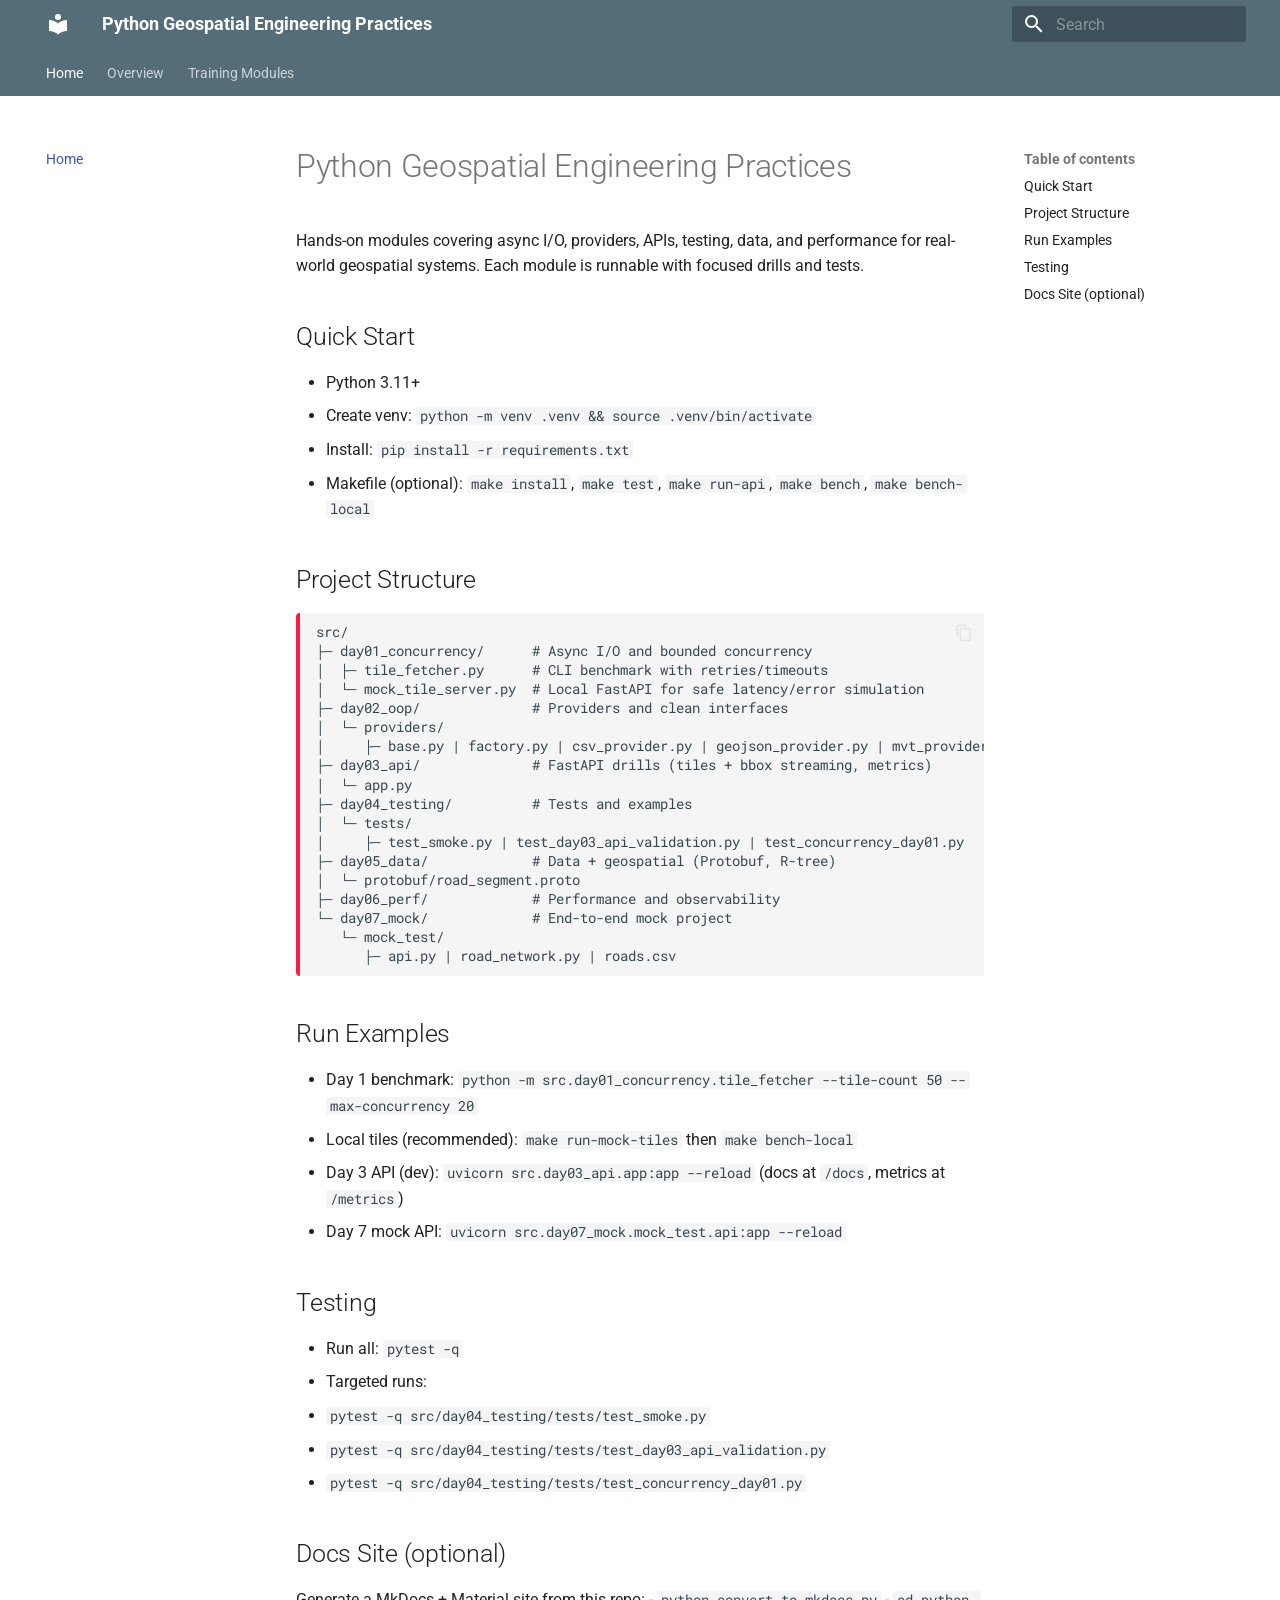
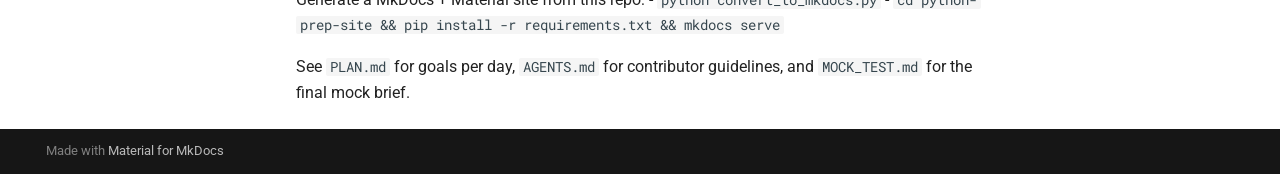
==== docs/site/index.html @ 0495d1d8 "refactor: Rename python-prep-site to docs for GitHub Pages deployment - Rename directory from python" ====
<!doctype html>
<html lang="en" class="no-js">
  <head>
    
      <meta charset="utf-8">
      <meta name="viewport" content="width=device-width,initial-scale=1">
      
        <meta name="description" content="Practical patterns and drills for high-quality Python development with geospatial data">
      
      
      
      
      
        <link rel="next" href="study_plan/">
      
      
      <link rel="icon" href="assets/images/favicon.png">
      <meta name="generator" content="mkdocs-1.6.1, mkdocs-material-9.6.16">
    
    
      
        <title>Python Geospatial Engineering Practices</title>
      
    
    
      <link rel="stylesheet" href="assets/stylesheets/main.7e37652d.min.css">
      
        
        <link rel="stylesheet" href="assets/stylesheets/palette.06af60db.min.css">
      
      


    
    
      
    
    
      
        
        
        <link rel="preconnect" href="https://fonts.gstatic.com" crossorigin>
        <link rel="stylesheet" href="https://fonts.googleapis.com/css?family=Roboto:300,300i,400,400i,700,700i%7CRoboto+Mono:400,400i,700,700i&display=fallback">
        <style>:root{--md-text-font:"Roboto";--md-code-font:"Roboto Mono"}</style>
      
    
    
      <link rel="stylesheet" href="assets/_mkdocstrings.css">
    
      <link rel="stylesheet" href="stylesheets/extra.css">
    
    <script>__md_scope=new URL(".",location),__md_hash=e=>[...e].reduce(((e,_)=>(e<<5)-e+_.charCodeAt(0)),0),__md_get=(e,_=localStorage,t=__md_scope)=>JSON.parse(_.getItem(t.pathname+"."+e)),__md_set=(e,_,t=localStorage,a=__md_scope)=>{try{t.setItem(a.pathname+"."+e,JSON.stringify(_))}catch(e){}}</script>
    
      

    
    
    
  </head>
  
  
    
    
      
    
    
    
    
    <body dir="ltr" data-md-color-scheme="default" data-md-color-primary="blue-grey" data-md-color-accent="red">
  
    
    <input class="md-toggle" data-md-toggle="drawer" type="checkbox" id="__drawer" autocomplete="off">
    <input class="md-toggle" data-md-toggle="search" type="checkbox" id="__search" autocomplete="off">
    <label class="md-overlay" for="__drawer"></label>
    <div data-md-component="skip">
      
        
        <a href="#python-geospatial-engineering-practices" class="md-skip">
          Skip to content
        </a>
      
    </div>
    <div data-md-component="announce">
      
    </div>
    
    
      

<header class="md-header" data-md-component="header">
  <nav class="md-header__inner md-grid" aria-label="Header">
    <a href="." title="Python Geospatial Engineering Practices" class="md-header__button md-logo" aria-label="Python Geospatial Engineering Practices" data-md-component="logo">
      
  
  <svg xmlns="http://www.w3.org/2000/svg" viewBox="0 0 24 24"><path d="M12 8a3 3 0 0 0 3-3 3 3 0 0 0-3-3 3 3 0 0 0-3 3 3 3 0 0 0 3 3m0 3.54C9.64 9.35 6.5 8 3 8v11c3.5 0 6.64 1.35 9 3.54 2.36-2.19 5.5-3.54 9-3.54V8c-3.5 0-6.64 1.35-9 3.54"/></svg>

    </a>
    <label class="md-header__button md-icon" for="__drawer">
      
      <svg xmlns="http://www.w3.org/2000/svg" viewBox="0 0 24 24"><path d="M3 6h18v2H3zm0 5h18v2H3zm0 5h18v2H3z"/></svg>
    </label>
    <div class="md-header__title" data-md-component="header-title">
      <div class="md-header__ellipsis">
        <div class="md-header__topic">
          <span class="md-ellipsis">
            Python Geospatial Engineering Practices
          </span>
        </div>
        <div class="md-header__topic" data-md-component="header-topic">
          <span class="md-ellipsis">
            
              Home
            
          </span>
        </div>
      </div>
    </div>
    
      
        <form class="md-header__option" data-md-component="palette">
  
    
    
    
    <input class="md-option" data-md-color-media="" data-md-color-scheme="default" data-md-color-primary="blue-grey" data-md-color-accent="red"  aria-hidden="true"  type="radio" name="__palette" id="__palette_0">
    
  
    
    
    
    <input class="md-option" data-md-color-media="" data-md-color-scheme="slate" data-md-color-primary="blue-grey" data-md-color-accent="red"  aria-hidden="true"  type="radio" name="__palette" id="__palette_1">
    
  
</form>
      
    
    
      <script>var palette=__md_get("__palette");if(palette&&palette.color){if("(prefers-color-scheme)"===palette.color.media){var media=matchMedia("(prefers-color-scheme: light)"),input=document.querySelector(media.matches?"[data-md-color-media='(prefers-color-scheme: light)']":"[data-md-color-media='(prefers-color-scheme: dark)']");palette.color.media=input.getAttribute("data-md-color-media"),palette.color.scheme=input.getAttribute("data-md-color-scheme"),palette.color.primary=input.getAttribute("data-md-color-primary"),palette.color.accent=input.getAttribute("data-md-color-accent")}for(var[key,value]of Object.entries(palette.color))document.body.setAttribute("data-md-color-"+key,value)}</script>
    
    
    
      
      
        <label class="md-header__button md-icon" for="__search">
          
          <svg xmlns="http://www.w3.org/2000/svg" viewBox="0 0 24 24"><path d="M9.5 3A6.5 6.5 0 0 1 16 9.5c0 1.61-.59 3.09-1.56 4.23l.27.27h.79l5 5-1.5 1.5-5-5v-.79l-.27-.27A6.52 6.52 0 0 1 9.5 16 6.5 6.5 0 0 1 3 9.5 6.5 6.5 0 0 1 9.5 3m0 2C7 5 5 7 5 9.5S7 14 9.5 14 14 12 14 9.5 12 5 9.5 5"/></svg>
        </label>
        <div class="md-search" data-md-component="search" role="dialog">
  <label class="md-search__overlay" for="__search"></label>
  <div class="md-search__inner" role="search">
    <form class="md-search__form" name="search">
      <input type="text" class="md-search__input" name="query" aria-label="Search" placeholder="Search" autocapitalize="off" autocorrect="off" autocomplete="off" spellcheck="false" data-md-component="search-query" required>
      <label class="md-search__icon md-icon" for="__search">
        
        <svg xmlns="http://www.w3.org/2000/svg" viewBox="0 0 24 24"><path d="M9.5 3A6.5 6.5 0 0 1 16 9.5c0 1.61-.59 3.09-1.56 4.23l.27.27h.79l5 5-1.5 1.5-5-5v-.79l-.27-.27A6.52 6.52 0 0 1 9.5 16 6.5 6.5 0 0 1 3 9.5 6.5 6.5 0 0 1 9.5 3m0 2C7 5 5 7 5 9.5S7 14 9.5 14 14 12 14 9.5 12 5 9.5 5"/></svg>
        
        <svg xmlns="http://www.w3.org/2000/svg" viewBox="0 0 24 24"><path d="M20 11v2H8l5.5 5.5-1.42 1.42L4.16 12l7.92-7.92L13.5 5.5 8 11z"/></svg>
      </label>
      <nav class="md-search__options" aria-label="Search">
        
        <button type="reset" class="md-search__icon md-icon" title="Clear" aria-label="Clear" tabindex="-1">
          
          <svg xmlns="http://www.w3.org/2000/svg" viewBox="0 0 24 24"><path d="M19 6.41 17.59 5 12 10.59 6.41 5 5 6.41 10.59 12 5 17.59 6.41 19 12 13.41 17.59 19 19 17.59 13.41 12z"/></svg>
        </button>
      </nav>
      
        <div class="md-search__suggest" data-md-component="search-suggest"></div>
      
    </form>
    <div class="md-search__output">
      <div class="md-search__scrollwrap" tabindex="0" data-md-scrollfix>
        <div class="md-search-result" data-md-component="search-result">
          <div class="md-search-result__meta">
            Initializing search
          </div>
          <ol class="md-search-result__list" role="presentation"></ol>
        </div>
      </div>
    </div>
  </div>
</div>
      
    
    
  </nav>
  
</header>
    
    <div class="md-container" data-md-component="container">
      
      
        
          
            
<nav class="md-tabs" aria-label="Tabs" data-md-component="tabs">
  <div class="md-grid">
    <ul class="md-tabs__list">
      
        
  
  
  
    
  
  
    <li class="md-tabs__item md-tabs__item--active">
      <a href="." class="md-tabs__link">
        
  
  
    
  
  Home

      </a>
    </li>
  

      
        
  
  
  
  
    
    
      <li class="md-tabs__item">
        <a href="study_plan/" class="md-tabs__link">
          
  
  
  Overview

        </a>
      </li>
    
  

      
        
  
  
  
  
    
    
      
  
  
  
  
    
    
      <li class="md-tabs__item">
        <a href="day01_concurrency/" class="md-tabs__link">
          
  
  
  Training Modules

        </a>
      </li>
    
  

    
  

      
    </ul>
  </div>
</nav>
          
        
      
      <main class="md-main" data-md-component="main">
        <div class="md-main__inner md-grid">
          
            
              
              <div class="md-sidebar md-sidebar--primary" data-md-component="sidebar" data-md-type="navigation" >
                <div class="md-sidebar__scrollwrap">
                  <div class="md-sidebar__inner">
                    


  


<nav class="md-nav md-nav--primary md-nav--lifted" aria-label="Navigation" data-md-level="0">
  <label class="md-nav__title" for="__drawer">
    <a href="." title="Python Geospatial Engineering Practices" class="md-nav__button md-logo" aria-label="Python Geospatial Engineering Practices" data-md-component="logo">
      
  
  <svg xmlns="http://www.w3.org/2000/svg" viewBox="0 0 24 24"><path d="M12 8a3 3 0 0 0 3-3 3 3 0 0 0-3-3 3 3 0 0 0-3 3 3 3 0 0 0 3 3m0 3.54C9.64 9.35 6.5 8 3 8v11c3.5 0 6.64 1.35 9 3.54 2.36-2.19 5.5-3.54 9-3.54V8c-3.5 0-6.64 1.35-9 3.54"/></svg>

    </a>
    Python Geospatial Engineering Practices
  </label>
  
  <ul class="md-nav__list" data-md-scrollfix>
    
      
      
  
  
    
  
  
  
    <li class="md-nav__item md-nav__item--active">
      
      <input class="md-nav__toggle md-toggle" type="checkbox" id="__toc">
      
      
        
      
      
        <label class="md-nav__link md-nav__link--active" for="__toc">
          
  
  
  <span class="md-ellipsis">
    Home
    
  </span>
  

          <span class="md-nav__icon md-icon"></span>
        </label>
      
      <a href="." class="md-nav__link md-nav__link--active">
        
  
  
  <span class="md-ellipsis">
    Home
    
  </span>
  

      </a>
      
        

<nav class="md-nav md-nav--secondary" aria-label="Table of contents">
  
  
  
    
  
  
    <label class="md-nav__title" for="__toc">
      <span class="md-nav__icon md-icon"></span>
      Table of contents
    </label>
    <ul class="md-nav__list" data-md-component="toc" data-md-scrollfix>
      
        <li class="md-nav__item">
  <a href="#quick-start" class="md-nav__link">
    <span class="md-ellipsis">
      Quick Start
    </span>
  </a>
  
</li>
      
        <li class="md-nav__item">
  <a href="#project-structure" class="md-nav__link">
    <span class="md-ellipsis">
      Project Structure
    </span>
  </a>
  
</li>
      
        <li class="md-nav__item">
  <a href="#run-examples" class="md-nav__link">
    <span class="md-ellipsis">
      Run Examples
    </span>
  </a>
  
</li>
      
        <li class="md-nav__item">
  <a href="#testing" class="md-nav__link">
    <span class="md-ellipsis">
      Testing
    </span>
  </a>
  
</li>
      
        <li class="md-nav__item">
  <a href="#docs-site-optional" class="md-nav__link">
    <span class="md-ellipsis">
      Docs Site (optional)
    </span>
  </a>
  
</li>
      
    </ul>
  
</nav>
      
    </li>
  

    
      
      
  
  
  
  
    
    
    
    
      
      
        
      
    
    
    <li class="md-nav__item md-nav__item--nested">
      
        
        
        <input class="md-nav__toggle md-toggle " type="checkbox" id="__nav_2" >
        
          
          <label class="md-nav__link" for="__nav_2" id="__nav_2_label" tabindex="0">
            
  
  
  <span class="md-ellipsis">
    Overview
    
  </span>
  

            <span class="md-nav__icon md-icon"></span>
          </label>
        
        <nav class="md-nav" data-md-level="1" aria-labelledby="__nav_2_label" aria-expanded="false">
          <label class="md-nav__title" for="__nav_2">
            <span class="md-nav__icon md-icon"></span>
            Overview
          </label>
          <ul class="md-nav__list" data-md-scrollfix>
            
              
                
  
  
  
  
    <li class="md-nav__item">
      <a href="study_plan/" class="md-nav__link">
        
  
  
  <span class="md-ellipsis">
    Study Plan
    
  </span>
  

      </a>
    </li>
  

              
            
          </ul>
        </nav>
      
    </li>
  

    
      
      
  
  
  
  
    
    
    
    
      
      
        
      
    
    
    <li class="md-nav__item md-nav__item--nested">
      
        
        
        <input class="md-nav__toggle md-toggle " type="checkbox" id="__nav_3" >
        
          
          <label class="md-nav__link" for="__nav_3" id="__nav_3_label" tabindex="0">
            
  
  
  <span class="md-ellipsis">
    Training Modules
    
  </span>
  

            <span class="md-nav__icon md-icon"></span>
          </label>
        
        <nav class="md-nav" data-md-level="1" aria-labelledby="__nav_3_label" aria-expanded="false">
          <label class="md-nav__title" for="__nav_3">
            <span class="md-nav__icon md-icon"></span>
            Training Modules
          </label>
          <ul class="md-nav__list" data-md-scrollfix>
            
              
                
  
  
  
  
    
    
    
    
      
      
        
      
    
    
    <li class="md-nav__item md-nav__item--nested">
      
        
        
        <input class="md-nav__toggle md-toggle " type="checkbox" id="__nav_3_1" >
        
          
          <label class="md-nav__link" for="__nav_3_1" id="__nav_3_1_label" tabindex="0">
            
  
  
  <span class="md-ellipsis">
    Day 01 - Concurrency
    
  </span>
  

            <span class="md-nav__icon md-icon"></span>
          </label>
        
        <nav class="md-nav" data-md-level="2" aria-labelledby="__nav_3_1_label" aria-expanded="false">
          <label class="md-nav__title" for="__nav_3_1">
            <span class="md-nav__icon md-icon"></span>
            Day 01 - Concurrency
          </label>
          <ul class="md-nav__list" data-md-scrollfix>
            
              
                
  
  
  
  
    <li class="md-nav__item">
      <a href="day01_concurrency/" class="md-nav__link">
        
  
  
  <span class="md-ellipsis">
    Overview
    
  </span>
  

      </a>
    </li>
  

              
            
          </ul>
        </nav>
      
    </li>
  

              
            
              
                
  
  
  
  
    
    
    
    
      
      
        
      
    
    
    <li class="md-nav__item md-nav__item--nested">
      
        
        
        <input class="md-nav__toggle md-toggle " type="checkbox" id="__nav_3_2" >
        
          
          <label class="md-nav__link" for="__nav_3_2" id="__nav_3_2_label" tabindex="0">
            
  
  
  <span class="md-ellipsis">
    Day 02 - Oop
    
  </span>
  

            <span class="md-nav__icon md-icon"></span>
          </label>
        
        <nav class="md-nav" data-md-level="2" aria-labelledby="__nav_3_2_label" aria-expanded="false">
          <label class="md-nav__title" for="__nav_3_2">
            <span class="md-nav__icon md-icon"></span>
            Day 02 - Oop
          </label>
          <ul class="md-nav__list" data-md-scrollfix>
            
              
                
  
  
  
  
    <li class="md-nav__item">
      <a href="day02_oop/" class="md-nav__link">
        
  
  
  <span class="md-ellipsis">
    Overview
    
  </span>
  

      </a>
    </li>
  

              
            
          </ul>
        </nav>
      
    </li>
  

              
            
              
                
  
  
  
  
    
    
    
    
      
      
        
      
    
    
    <li class="md-nav__item md-nav__item--nested">
      
        
        
        <input class="md-nav__toggle md-toggle " type="checkbox" id="__nav_3_3" >
        
          
          <label class="md-nav__link" for="__nav_3_3" id="__nav_3_3_label" tabindex="0">
            
  
  
  <span class="md-ellipsis">
    Day 03 - Api
    
  </span>
  

            <span class="md-nav__icon md-icon"></span>
          </label>
        
        <nav class="md-nav" data-md-level="2" aria-labelledby="__nav_3_3_label" aria-expanded="false">
          <label class="md-nav__title" for="__nav_3_3">
            <span class="md-nav__icon md-icon"></span>
            Day 03 - Api
          </label>
          <ul class="md-nav__list" data-md-scrollfix>
            
              
                
  
  
  
  
    <li class="md-nav__item">
      <a href="day03_api/" class="md-nav__link">
        
  
  
  <span class="md-ellipsis">
    Overview
    
  </span>
  

      </a>
    </li>
  

              
            
          </ul>
        </nav>
      
    </li>
  

              
            
              
                
  
  
  
  
    
    
    
    
      
      
        
      
    
    
    <li class="md-nav__item md-nav__item--nested">
      
        
        
        <input class="md-nav__toggle md-toggle " type="checkbox" id="__nav_3_4" >
        
          
          <label class="md-nav__link" for="__nav_3_4" id="__nav_3_4_label" tabindex="0">
            
  
  
  <span class="md-ellipsis">
    Day 04 - Testing
    
  </span>
  

            <span class="md-nav__icon md-icon"></span>
          </label>
        
        <nav class="md-nav" data-md-level="2" aria-labelledby="__nav_3_4_label" aria-expanded="false">
          <label class="md-nav__title" for="__nav_3_4">
            <span class="md-nav__icon md-icon"></span>
            Day 04 - Testing
          </label>
          <ul class="md-nav__list" data-md-scrollfix>
            
              
                
  
  
  
  
    <li class="md-nav__item">
      <a href="day04_testing/" class="md-nav__link">
        
  
  
  <span class="md-ellipsis">
    Overview
    
  </span>
  

      </a>
    </li>
  

              
            
          </ul>
        </nav>
      
    </li>
  

              
            
              
                
  
  
  
  
    
    
    
    
      
      
        
      
    
    
    <li class="md-nav__item md-nav__item--nested">
      
        
        
        <input class="md-nav__toggle md-toggle " type="checkbox" id="__nav_3_5" >
        
          
          <label class="md-nav__link" for="__nav_3_5" id="__nav_3_5_label" tabindex="0">
            
  
  
  <span class="md-ellipsis">
    Day 05 - Data
    
  </span>
  

            <span class="md-nav__icon md-icon"></span>
          </label>
        
        <nav class="md-nav" data-md-level="2" aria-labelledby="__nav_3_5_label" aria-expanded="false">
          <label class="md-nav__title" for="__nav_3_5">
            <span class="md-nav__icon md-icon"></span>
            Day 05 - Data
          </label>
          <ul class="md-nav__list" data-md-scrollfix>
            
              
                
  
  
  
  
    <li class="md-nav__item">
      <a href="day05_data/" class="md-nav__link">
        
  
  
  <span class="md-ellipsis">
    Overview
    
  </span>
  

      </a>
    </li>
  

              
            
          </ul>
        </nav>
      
    </li>
  

              
            
              
                
  
  
  
  
    
    
    
    
      
      
        
      
    
    
    <li class="md-nav__item md-nav__item--nested">
      
        
        
        <input class="md-nav__toggle md-toggle " type="checkbox" id="__nav_3_6" >
        
          
          <label class="md-nav__link" for="__nav_3_6" id="__nav_3_6_label" tabindex="0">
            
  
  
  <span class="md-ellipsis">
    Day 06 - Perf
    
  </span>
  

            <span class="md-nav__icon md-icon"></span>
          </label>
        
        <nav class="md-nav" data-md-level="2" aria-labelledby="__nav_3_6_label" aria-expanded="false">
          <label class="md-nav__title" for="__nav_3_6">
            <span class="md-nav__icon md-icon"></span>
            Day 06 - Perf
          </label>
          <ul class="md-nav__list" data-md-scrollfix>
            
              
                
  
  
  
  
    <li class="md-nav__item">
      <a href="day06_perf/" class="md-nav__link">
        
  
  
  <span class="md-ellipsis">
    Overview
    
  </span>
  

      </a>
    </li>
  

              
            
          </ul>
        </nav>
      
    </li>
  

              
            
              
                
  
  
  
  
    
    
    
    
      
      
        
      
    
    
    <li class="md-nav__item md-nav__item--nested">
      
        
        
        <input class="md-nav__toggle md-toggle " type="checkbox" id="__nav_3_7" >
        
          
          <label class="md-nav__link" for="__nav_3_7" id="__nav_3_7_label" tabindex="0">
            
  
  
  <span class="md-ellipsis">
    Day 07 - Mock
    
  </span>
  

            <span class="md-nav__icon md-icon"></span>
          </label>
        
        <nav class="md-nav" data-md-level="2" aria-labelledby="__nav_3_7_label" aria-expanded="false">
          <label class="md-nav__title" for="__nav_3_7">
            <span class="md-nav__icon md-icon"></span>
            Day 07 - Mock
          </label>
          <ul class="md-nav__list" data-md-scrollfix>
            
              
                
  
  
  
  
    <li class="md-nav__item">
      <a href="day07_mock/" class="md-nav__link">
        
  
  
  <span class="md-ellipsis">
    Overview
    
  </span>
  

      </a>
    </li>
  

              
            
          </ul>
        </nav>
      
    </li>
  

              
            
          </ul>
        </nav>
      
    </li>
  

    
  </ul>
</nav>
                  </div>
                </div>
              </div>
            
            
              
              <div class="md-sidebar md-sidebar--secondary" data-md-component="sidebar" data-md-type="toc" >
                <div class="md-sidebar__scrollwrap">
                  <div class="md-sidebar__inner">
                    

<nav class="md-nav md-nav--secondary" aria-label="Table of contents">
  
  
  
    
  
  
    <label class="md-nav__title" for="__toc">
      <span class="md-nav__icon md-icon"></span>
      Table of contents
    </label>
    <ul class="md-nav__list" data-md-component="toc" data-md-scrollfix>
      
        <li class="md-nav__item">
  <a href="#quick-start" class="md-nav__link">
    <span class="md-ellipsis">
      Quick Start
    </span>
  </a>
  
</li>
      
        <li class="md-nav__item">
  <a href="#project-structure" class="md-nav__link">
    <span class="md-ellipsis">
      Project Structure
    </span>
  </a>
  
</li>
      
        <li class="md-nav__item">
  <a href="#run-examples" class="md-nav__link">
    <span class="md-ellipsis">
      Run Examples
    </span>
  </a>
  
</li>
      
        <li class="md-nav__item">
  <a href="#testing" class="md-nav__link">
    <span class="md-ellipsis">
      Testing
    </span>
  </a>
  
</li>
      
        <li class="md-nav__item">
  <a href="#docs-site-optional" class="md-nav__link">
    <span class="md-ellipsis">
      Docs Site (optional)
    </span>
  </a>
  
</li>
      
    </ul>
  
</nav>
                  </div>
                </div>
              </div>
            
          
          
            <div class="md-content" data-md-component="content">
              <article class="md-content__inner md-typeset">
                
                  



<h1 id="python-geospatial-engineering-practices">Python Geospatial Engineering Practices</h1>
<p>Hands-on modules covering async I/O, providers, APIs, testing, data, and performance for real-world geospatial systems. Each module is runnable with focused drills and tests.</p>
<h2 id="quick-start">Quick Start</h2>
<ul>
<li>Python 3.11+</li>
<li>Create venv: <code>python -m venv .venv &amp;&amp; source .venv/bin/activate</code></li>
<li>Install: <code>pip install -r requirements.txt</code></li>
<li>Makefile (optional): <code>make install</code>, <code>make test</code>, <code>make run-api</code>, <code>make bench</code>, <code>make bench-local</code></li>
</ul>
<h2 id="project-structure">Project Structure</h2>
<div class="highlight"><pre><span></span><code>src/
├─ day01_concurrency/      # Async I/O and bounded concurrency
│  ├─ tile_fetcher.py      # CLI benchmark with retries/timeouts
│  └─ mock_tile_server.py  # Local FastAPI for safe latency/error simulation
├─ day02_oop/              # Providers and clean interfaces
│  └─ providers/
│     ├─ base.py | factory.py | csv_provider.py | geojson_provider.py | mvt_provider.py
├─ day03_api/              # FastAPI drills (tiles + bbox streaming, metrics)
│  └─ app.py
├─ day04_testing/          # Tests and examples
│  └─ tests/
│     ├─ test_smoke.py | test_day03_api_validation.py | test_concurrency_day01.py
├─ day05_data/             # Data + geospatial (Protobuf, R-tree)
│  └─ protobuf/road_segment.proto
├─ day06_perf/             # Performance and observability
└─ day07_mock/             # End-to-end mock project
   └─ mock_test/
      ├─ api.py | road_network.py | roads.csv
</code></pre></div>
<h2 id="run-examples">Run Examples</h2>
<ul>
<li>Day 1 benchmark: <code>python -m src.day01_concurrency.tile_fetcher --tile-count 50 --max-concurrency 20</code></li>
<li>Local tiles (recommended): <code>make run-mock-tiles</code> then <code>make bench-local</code></li>
<li>Day 3 API (dev): <code>uvicorn src.day03_api.app:app --reload</code> (docs at <code>/docs</code>, metrics at <code>/metrics</code>)</li>
<li>Day 7 mock API: <code>uvicorn src.day07_mock.mock_test.api:app --reload</code></li>
</ul>
<h2 id="testing">Testing</h2>
<ul>
<li>Run all: <code>pytest -q</code></li>
<li>Targeted runs:</li>
<li><code>pytest -q src/day04_testing/tests/test_smoke.py</code></li>
<li><code>pytest -q src/day04_testing/tests/test_day03_api_validation.py</code></li>
<li><code>pytest -q src/day04_testing/tests/test_concurrency_day01.py</code></li>
</ul>
<h2 id="docs-site-optional">Docs Site (optional)</h2>
<p>Generate a MkDocs + Material site from this repo:
- <code>python convert_to_mkdocs.py</code>
- <code>cd python-prep-site &amp;&amp; pip install -r requirements.txt &amp;&amp; mkdocs serve</code></p>
<p>See <code>PLAN.md</code> for goals per day, <code>AGENTS.md</code> for contributor guidelines, and <code>MOCK_TEST.md</code> for the final mock brief.</p>












                
              </article>
            </div>
          
          
<script>var target=document.getElementById(location.hash.slice(1));target&&target.name&&(target.checked=target.name.startsWith("__tabbed_"))</script>
        </div>
        
      </main>
      
        <footer class="md-footer">
  
  <div class="md-footer-meta md-typeset">
    <div class="md-footer-meta__inner md-grid">
      <div class="md-copyright">
  
  
    Made with
    <a href="https://squidfunk.github.io/mkdocs-material/" target="_blank" rel="noopener">
      Material for MkDocs
    </a>
  
</div>
      
    </div>
  </div>
</footer>
      
    </div>
    <div class="md-dialog" data-md-component="dialog">
      <div class="md-dialog__inner md-typeset"></div>
    </div>
    
    
    
      
      <script id="__config" type="application/json">{"base": ".", "features": ["navigation.tabs", "navigation.sections", "toc.follow", "search.suggest", "content.code.copy"], "search": "assets/javascripts/workers/search.d50fe291.min.js", "tags": null, "translations": {"clipboard.copied": "Copied to clipboard", "clipboard.copy": "Copy to clipboard", "search.result.more.one": "1 more on this page", "search.result.more.other": "# more on this page", "search.result.none": "No matching documents", "search.result.one": "1 matching document", "search.result.other": "# matching documents", "search.result.placeholder": "Type to start searching", "search.result.term.missing": "Missing", "select.version": "Select version"}, "version": null}</script>
    
    
      <script src="assets/javascripts/bundle.50899def.min.js"></script>
      
        <script src="javascripts/config.js"></script>
      
    
  </body>
</html>
---- docs/site/assets/stylesheets/main.7e37652d.min.css ----
@charset "UTF-8";html{-webkit-text-size-adjust:none;-moz-text-size-adjust:none;text-size-adjust:none;box-sizing:border-box}*,:after,:before{box-sizing:inherit}@media (prefers-reduced-motion){*,:after,:before{transition:none!important}}body{margin:0}a,button,input,label{-webkit-tap-highlight-color:transparent}a{color:inherit;text-decoration:none}hr{border:0;box-sizing:initial;display:block;height:.05rem;overflow:visible;padding:0}small{font-size:80%}sub,sup{line-height:1em}img{border-style:none}table{border-collapse:initial;border-spacing:0}td,th{font-weight:400;vertical-align:top}button{background:#0000;border:0;font-family:inherit;font-size:inherit;margin:0;padding:0}input{border:0;outline:none}:root{--md-primary-fg-color:#4051b5;--md-primary-fg-color--light:#5d6cc0;--md-primary-fg-color--dark:#303fa1;--md-primary-bg-color:#fff;--md-primary-bg-color--light:#ffffffb3;--md-accent-fg-color:#526cfe;--md-accent-fg-color--transparent:#526cfe1a;--md-accent-bg-color:#fff;--md-accent-bg-color--light:#ffffffb3}[data-md-color-scheme=default]{color-scheme:light}[data-md-color-scheme=default] img[src$="#gh-dark-mode-only"],[data-md-color-scheme=default] img[src$="#only-dark"]{display:none}:root,[data-md-color-scheme=default]{--md-hue:225deg;--md-default-fg-color:#000000de;--md-default-fg-color--light:#0000008a;--md-default-fg-color--lighter:#00000052;--md-default-fg-color--lightest:#00000012;--md-default-bg-color:#fff;--md-default-bg-color--light:#ffffffb3;--md-default-bg-color--lighter:#ffffff4d;--md-default-bg-color--lightest:#ffffff1f;--md-code-fg-color:#36464e;--md-code-bg-color:#f5f5f5;--md-code-hl-color:#4287ff;--md-code-hl-color--light:#4287ff1a;--md-code-hl-number-color:#d52a2a;--md-code-hl-special-color:#db1457;--md-code-hl-function-color:#a846b9;--md-code-hl-constant-color:#6e59d9;--md-code-hl-keyword-color:#3f6ec6;--md-code-hl-string-color:#1c7d4d;--md-code-hl-name-color:var(--md-code-fg-color);--md-code-hl-operator-color:var(--md-default-fg-color--light);--md-code-hl-punctuation-color:var(--md-default-fg-color--light);--md-code-hl-comment-color:var(--md-default-fg-color--light);--md-code-hl-generic-color:var(--md-default-fg-color--light);--md-code-hl-variable-color:var(--md-default-fg-color--light);--md-typeset-color:var(--md-default-fg-color);--md-typeset-a-color:var(--md-primary-fg-color);--md-typeset-del-color:#f5503d26;--md-typeset-ins-color:#0bd57026;--md-typeset-kbd-color:#fafafa;--md-typeset-kbd-accent-color:#fff;--md-typeset-kbd-border-color:#b8b8b8;--md-typeset-mark-color:#ffff0080;--md-typeset-table-color:#0000001f;--md-typeset-table-color--light:rgba(0,0,0,.035);--md-admonition-fg-color:var(--md-default-fg-color);--md-admonition-bg-color:var(--md-default-bg-color);--md-warning-fg-color:#000000de;--md-warning-bg-color:#ff9;--md-footer-fg-color:#fff;--md-footer-fg-color--light:#ffffffb3;--md-footer-fg-color--lighter:#ffffff73;--md-footer-bg-color:#000000de;--md-footer-bg-color--dark:#00000052;--md-shadow-z1:0 0.2rem 0.5rem #0000000d,0 0 0.05rem #0000001a;--md-shadow-z2:0 0.2rem 0.5rem #0000001a,0 0 0.05rem #00000040;--md-shadow-z3:0 0.2rem 0.5rem #0003,0 0 0.05rem #00000059}.md-icon svg{fill:currentcolor;display:block;height:1.2rem;width:1.2rem}body{-webkit-font-smoothing:antialiased;-moz-osx-font-smoothing:grayscale;--md-text-font-family:var(--md-text-font,_),-apple-system,BlinkMacSystemFont,Helvetica,Arial,sans-serif;--md-code-font-family:var(--md-code-font,_),SFMono-Regular,Consolas,Menlo,monospace}aside,body,input{font-feature-settings:"kern","liga";color:var(--md-typeset-color);font-family:var(--md-text-font-family)}code,kbd,pre{font-feature-settings:"kern";font-family:var(--md-code-font-family)}:root{--md-typeset-table-sort-icon:url('data:image/svg+xml;charset=utf-8,<svg xmlns="http://www.w3.org/2000/svg" viewBox="0 0 24 24"><path d="m18 21-4-4h3V7h-3l4-4 4 4h-3v10h3M2 19v-2h10v2M2 13v-2h7v2M2 7V5h4v2z"/></svg>');--md-typeset-table-sort-icon--asc:url('data:image/svg+xml;charset=utf-8,<svg xmlns="http://www.w3.org/2000/svg" viewBox="0 0 24 24"><path d="M19 17h3l-4 4-4-4h3V3h2M2 17h10v2H2M6 5v2H2V5m0 6h7v2H2z"/></svg>');--md-typeset-table-sort-icon--desc:url('data:image/svg+xml;charset=utf-8,<svg xmlns="http://www.w3.org/2000/svg" viewBox="0 0 24 24"><path d="M19 7h3l-4-4-4 4h3v14h2M2 17h10v2H2M6 5v2H2V5m0 6h7v2H2z"/></svg>')}.md-typeset{-webkit-print-color-adjust:exact;color-adjust:exact;font-size:.8rem;line-height:1.6;overflow-wrap:break-word}@media print{.md-typeset{font-size:.68rem}}.md-typeset blockquote,.md-typeset dl,.md-typeset figure,.md-typeset ol,.md-typeset pre,.md-typeset ul{margin-bottom:1em;margin-top:1em}.md-typeset h1{color:var(--md-default-fg-color--light);font-size:2em;line-height:1.3;margin:0 0 1.25em}.md-typeset h1,.md-typeset h2{font-weight:300;letter-spacing:-.01em}.md-typeset h2{font-size:1.5625em;line-height:1.4;margin:1.6em 0 .64em}.md-typeset h3{font-size:1.25em;font-weight:400;letter-spacing:-.01em;line-height:1.5;margin:1.6em 0 .8em}.md-typeset h2+h3{margin-top:.8em}.md-typeset h4{font-weight:700;letter-spacing:-.01em;margin:1em 0}.md-typeset h5,.md-typeset h6{color:var(--md-default-fg-color--light);font-size:.8em;font-weight:700;letter-spacing:-.01em;margin:1.25em 0}.md-typeset h5{text-transform:uppercase}.md-typeset h5 code{text-transform:none}.md-typeset hr{border-bottom:.05rem solid var(--md-default-fg-color--lightest);display:flow-root;margin:1.5em 0}.md-typeset a{color:var(--md-typeset-a-color);word-break:break-word}.md-typeset a,.md-typeset a:before{transition:color 125ms}.md-typeset a:focus,.md-typeset a:hover{color:var(--md-accent-fg-color)}.md-typeset a:focus code,.md-typeset a:hover code{background-color:var(--md-accent-fg-color--transparent)}.md-typeset a code{color:currentcolor;transition:background-color 125ms}.md-typeset a.focus-visible{outline-color:var(--md-accent-fg-color);outline-offset:.2rem}.md-typeset code,.md-typeset kbd,.md-typeset pre{color:var(--md-code-fg-color);direction:ltr;font-variant-ligatures:none}@media print{.md-typeset code,.md-typeset kbd,.md-typeset pre{white-space:pre-wrap}}.md-typeset code{background-color:var(--md-code-bg-color);border-radius:.1rem;-webkit-box-decoration-break:clone;box-decoration-break:clone;font-size:.85em;padding:0 .2941176471em;word-break:break-word}.md-typeset code:not(.focus-visible){-webkit-tap-highlight-color:transparent;outline:none}.md-typeset pre{display:flow-root;line-height:1.4;position:relative}.md-typeset pre>code{-webkit-box-decoration-break:slice;box-decoration-break:slice;box-shadow:none;display:block;margin:0;outline-color:var(--md-accent-fg-color);overflow:auto;padding:.7720588235em 1.1764705882em;scrollbar-color:var(--md-default-fg-color--lighter) #0000;scrollbar-width:thin;touch-action:auto;word-break:normal}.md-typeset pre>code:hover{scrollbar-color:var(--md-accent-fg-color) #0000}.md-typeset pre>code::-webkit-scrollbar{height:.2rem;width:.2rem}.md-typeset pre>code::-webkit-scrollbar-thumb{background-color:var(--md-default-fg-color--lighter)}.md-typeset pre>code::-webkit-scrollbar-thumb:hover{background-color:var(--md-accent-fg-color)}.md-typeset kbd{background-color:var(--md-typeset-kbd-color);border-radius:.1rem;box-shadow:0 .1rem 0 .05rem var(--md-typeset-kbd-border-color),0 .1rem 0 var(--md-typeset-kbd-border-color),0 -.1rem .2rem var(--md-typeset-kbd-accent-color) inset;color:var(--md-default-fg-color);display:inline-block;font-size:.75em;padding:0 .6666666667em;vertical-align:text-top;word-break:break-word}.md-typeset mark{background-color:var(--md-typeset-mark-color);-webkit-box-decoration-break:clone;box-decoration-break:clone;color:inherit;word-break:break-word}.md-typeset abbr{border-bottom:.05rem dotted var(--md-default-fg-color--light);cursor:help;text-decoration:none}.md-typeset small{opacity:.75}[dir=ltr] .md-typeset sub,[dir=ltr] .md-typeset sup{margin-left:.078125em}[dir=rtl] .md-typeset sub,[dir=rtl] .md-typeset sup{margin-right:.078125em}[dir=ltr] .md-typeset blockquote{padding-left:.6rem}[dir=rtl] .md-typeset blockquote{padding-right:.6rem}[dir=ltr] .md-typeset blockquote{border-left:.2rem solid var(--md-default-fg-color--lighter)}[dir=rtl] .md-typeset blockquote{border-right:.2rem solid var(--md-default-fg-color--lighter)}.md-typeset blockquote{color:var(--md-default-fg-color--light);margin-left:0;margin-right:0}.md-typeset ul{list-style-type:disc}.md-typeset ul[type]{list-style-type:revert-layer}[dir=ltr] .md-typeset ol,[dir=ltr] .md-typeset ul{margin-left:.625em}[dir=rtl] .md-typeset ol,[dir=rtl] .md-typeset ul{margin-right:.625em}.md-typeset ol,.md-typeset ul{padding:0}.md-typeset ol:not([hidden]),.md-typeset ul:not([hidden]){display:flow-root}.md-typeset ol ol,.md-typeset ul ol{list-style-type:lower-alpha}.md-typeset ol ol ol,.md-typeset ul ol ol{list-style-type:lower-roman}.md-typeset ol ol ol ol,.md-typeset ul ol ol ol{list-style-type:upper-alpha}.md-typeset ol ol ol ol ol,.md-typeset ul ol ol ol ol{list-style-type:upper-roman}.md-typeset ol[type],.md-typeset ul[type]{list-style-type:revert-layer}[dir=ltr] .md-typeset ol li,[dir=ltr] .md-typeset ul li{margin-left:1.25em}[dir=rtl] .md-typeset ol li,[dir=rtl] .md-typeset ul li{margin-right:1.25em}.md-typeset ol li,.md-typeset ul li{margin-bottom:.5em}.md-typeset ol li blockquote,.md-typeset ol li p,.md-typeset ul li blockquote,.md-typeset ul li p{margin:.5em 0}.md-typeset ol li:last-child,.md-typeset ul li:last-child{margin-bottom:0}[dir=ltr] .md-typeset ol li ol,[dir=ltr] .md-typeset ol li ul,[dir=ltr] .md-typeset ul li ol,[dir=ltr] .md-typeset ul li ul{margin-left:.625em}[dir=rtl] .md-typeset ol li ol,[dir=rtl] .md-typeset ol li ul,[dir=rtl] .md-typeset ul li ol,[dir=rtl] .md-typeset ul li ul{margin-right:.625em}.md-typeset ol li ol,.md-typeset ol li ul,.md-typeset ul li ol,.md-typeset ul li ul{margin-bottom:.5em;margin-top:.5em}[dir=ltr] .md-typeset dd{margin-left:1.875em}[dir=rtl] .md-typeset dd{margin-right:1.875em}.md-typeset dd{margin-bottom:1.5em;margin-top:1em}.md-typeset img,.md-typeset svg,.md-typeset video{height:auto;max-width:100%}.md-typeset img[align=left]{margin:1em 1em 1em 0}.md-typeset img[align=right]{margin:1em 0 1em 1em}.md-typeset img[align]:only-child{margin-top:0}.md-typeset figure{display:flow-root;margin:1em auto;max-width:100%;text-align:center;width:-moz-fit-content;width:fit-content}.md-typeset figure img{display:block;margin:0 auto}.md-typeset figcaption{font-style:italic;margin:1em auto;max-width:24rem}.md-typeset iframe{max-width:100%}.md-typeset table:not([class]){background-color:var(--md-default-bg-color);border:.05rem solid var(--md-typeset-table-color);border-radius:.1rem;display:inline-block;font-size:.64rem;max-width:100%;overflow:auto;touch-action:auto}@media print{.md-typeset table:not([class]){display:table}}.md-typeset table:not([class])+*{margin-top:1.5em}.md-typeset table:not([class]) td>:first-child,.md-typeset table:not([class]) th>:first-child{margin-top:0}.md-typeset table:not([class]) td>:last-child,.md-typeset table:not([class]) th>:last-child{margin-bottom:0}.md-typeset table:not([class]) td:not([align]),.md-typeset table:not([class]) th:not([align]){text-align:left}[dir=rtl] .md-typeset table:not([class]) td:not([align]),[dir=rtl] .md-typeset table:not([class]) th:not([align]){text-align:right}.md-typeset table:not([class]) th{font-weight:700;min-width:5rem;padding:.9375em 1.25em;vertical-align:top}.md-typeset table:not([class]) td{border-top:.05rem solid var(--md-typeset-table-color);padding:.9375em 1.25em;vertical-align:top}.md-typeset table:not([class]) tbody tr{transition:background-color 125ms}.md-typeset table:not([class]) tbody tr:hover{background-color:var(--md-typeset-table-color--light);box-shadow:0 .05rem 0 var(--md-default-bg-color) inset}.md-typeset table:not([class]) a{word-break:normal}.md-typeset table th[role=columnheader]{cursor:pointer}[dir=ltr] .md-typeset table th[role=columnheader]:after{margin-left:.5em}[dir=rtl] .md-typeset table th[role=columnheader]:after{margin-right:.5em}.md-typeset table th[role=columnheader]:after{content:"";display:inline-block;height:1.2em;-webkit-mask-image:var(--md-typeset-table-sort-icon);mask-image:var(--md-typeset-table-sort-icon);-webkit-mask-repeat:no-repeat;mask-repeat:no-repeat;-webkit-mask-size:contain;mask-size:contain;transition:background-color 125ms;vertical-align:text-bottom;width:1.2em}.md-typeset table th[role=columnheader]:hover:after{background-color:var(--md-default-fg-color--lighter)}.md-typeset table th[role=columnheader][aria-sort=ascending]:after{background-color:var(--md-default-fg-color--light);-webkit-mask-image:var(--md-typeset-table-sort-icon--asc);mask-image:var(--md-typeset-table-sort-icon--asc)}.md-typeset table th[role=columnheader][aria-sort=descending]:after{background-color:var(--md-default-fg-color--light);-webkit-mask-image:var(--md-typeset-table-sort-icon--desc);mask-image:var(--md-typeset-table-sort-icon--desc)}.md-typeset__scrollwrap{margin:1em -.8rem;overflow-x:auto;touch-action:auto}.md-typeset__table{display:inline-block;margin-bottom:.5em;padding:0 .8rem}@media print{.md-typeset__table{display:block}}html .md-typeset__table table{display:table;margin:0;overflow:hidden;width:100%}@media screen and (max-width:44.984375em){.md-content__inner>pre{margin:1em -.8rem}.md-content__inner>pre code{border-radius:0}}.md-typeset .md-author{border-radius:100%;display:block;flex-shrink:0;height:1.6rem;overflow:hidden;position:relative;transition:color 125ms,transform 125ms;width:1.6rem}.md-typeset .md-author img{display:block}.md-typeset .md-author--more{background:var(--md-default-fg-color--lightest);color:var(--md-default-fg-color--lighter);font-size:.6rem;font-weight:700;line-height:1.6rem;text-align:center}.md-typeset .md-author--long{height:2.4rem;width:2.4rem}.md-typeset a.md-author{transform:scale(1)}.md-typeset a.md-author img{border-radius:100%;filter:grayscale(100%) opacity(75%);transition:filter 125ms}.md-typeset a.md-author:focus,.md-typeset a.md-author:hover{transform:scale(1.1);z-index:1}.md-typeset a.md-author:focus img,.md-typeset a.md-author:hover img{filter:grayscale(0)}.md-banner{background-color:var(--md-footer-bg-color);color:var(--md-footer-fg-color);overflow:auto}@media print{.md-banner{display:none}}.md-banner--warning{background-color:var(--md-warning-bg-color);color:var(--md-warning-fg-color)}.md-banner__inner{font-size:.7rem;margin:.6rem auto;padding:0 .8rem}[dir=ltr] .md-banner__button{float:right}[dir=rtl] .md-banner__button{float:left}.md-banner__button{color:inherit;cursor:pointer;transition:opacity .25s}.no-js .md-banner__button{display:none}.md-banner__button:hover{opacity:.7}html{font-size:125%;height:100%;overflow-x:hidden}@media screen and (min-width:100em){html{font-size:137.5%}}@media screen and (min-width:125em){html{font-size:150%}}body{background-color:var(--md-default-bg-color);display:flex;flex-direction:column;font-size:.5rem;min-height:100%;position:relative;width:100%}@media print{body{display:block}}@media screen and (max-width:59.984375em){body[data-md-scrolllock]{position:fixed}}.md-grid{margin-left:auto;margin-right:auto;max-width:61rem}.md-container{display:flex;flex-direction:column;flex-grow:1}@media print{.md-container{display:block}}.md-main{flex-grow:1}.md-main__inner{display:flex;height:100%;margin-top:1.5rem}.md-ellipsis{overflow:hidden;text-overflow:ellipsis}.md-toggle{display:none}.md-option{height:0;opacity:0;position:absolute;width:0}.md-option:checked+label:not([hidden]){display:block}.md-option.focus-visible+label{outline-color:var(--md-accent-fg-color);outline-style:auto}.md-skip{background-color:var(--md-default-fg-color);border-radius:.1rem;color:var(--md-default-bg-color);font-size:.64rem;margin:.5rem;opacity:0;outline-color:var(--md-accent-fg-color);padding:.3rem .5rem;position:fixed;transform:translateY(.4rem);z-index:-1}.md-skip:focus{opacity:1;transform:translateY(0);transition:transform .25s cubic-bezier(.4,0,.2,1),opacity 175ms 75ms;z-index:10}@page{margin:25mm}:root{--md-clipboard-icon:url('data:image/svg+xml;charset=utf-8,<svg xmlns="http://www.w3.org/2000/svg" viewBox="0 0 24 24"><path d="M19 21H8V7h11m0-2H8a2 2 0 0 0-2 2v14a2 2 0 0 0 2 2h11a2 2 0 0 0 2-2V7a2 2 0 0 0-2-2m-3-4H4a2 2 0 0 0-2 2v14h2V3h12z"/></svg>')}.md-clipboard{border-radius:.1rem;color:var(--md-default-fg-color--lightest);cursor:pointer;height:1.5em;outline-color:var(--md-accent-fg-color);outline-offset:.1rem;position:absolute;right:.5em;top:.5em;transition:color .25s;width:1.5em;z-index:1}@media print{.md-clipboard{display:none}}.md-clipboard:not(.focus-visible){-webkit-tap-highlight-color:transparent;outline:none}:hover>.md-clipboard{color:var(--md-default-fg-color--light)}.md-clipboard:focus,.md-clipboard:hover{color:var(--md-accent-fg-color)}.md-clipboard:after{background-color:currentcolor;content:"";display:block;height:1.125em;margin:0 auto;-webkit-mask-image:var(--md-clipboard-icon);mask-image:var(--md-clipboard-icon);-webkit-mask-position:center;mask-position:center;-webkit-mask-repeat:no-repeat;mask-repeat:no-repeat;-webkit-mask-size:contain;mask-size:contain;width:1.125em}.md-clipboard--inline{cursor:pointer}.md-clipboard--inline code{transition:color .25s,background-color .25s}.md-clipboard--inline:focus code,.md-clipboard--inline:hover code{background-color:var(--md-accent-fg-color--transparent);color:var(--md-accent-fg-color)}.md-typeset .md-code__content{display:grid}@keyframes consent{0%{opacity:0;transform:translateY(100%)}to{opacity:1;transform:translateY(0)}}@keyframes overlay{0%{opacity:0}to{opacity:1}}.md-consent__overlay{animation:overlay .25s both;-webkit-backdrop-filter:blur(.1rem);backdrop-filter:blur(.1rem);background-color:#0000008a;height:100%;opacity:1;position:fixed;top:0;width:100%;z-index:5}.md-consent__inner{animation:consent .5s cubic-bezier(.1,.7,.1,1) both;background-color:var(--md-default-bg-color);border:0;border-radius:.1rem;bottom:0;box-shadow:0 0 .2rem #0000001a,0 .2rem .4rem #0003;max-height:100%;overflow:auto;padding:0;position:fixed;width:100%;z-index:5}.md-consent__form{padding:.8rem}.md-consent__settings{display:none;margin:1em 0}input:checked+.md-consent__settings{display:block}.md-consent__controls{margin-bottom:.8rem}.md-typeset .md-consent__controls .md-button{display:inline}@media screen and (max-width:44.984375em){.md-typeset .md-consent__controls .md-button{display:block;margin-top:.4rem;text-align:center;width:100%}}.md-consent label{cursor:pointer}.md-content{flex-grow:1;min-width:0}.md-content__inner{margin:0 .8rem 1.2rem;padding-top:.6rem}@media screen and (min-width:76.25em){[dir=ltr] .md-sidebar--primary:not([hidden])~.md-content>.md-content__inner{margin-left:1.2rem}[dir=ltr] .md-sidebar--secondary:not([hidden])~.md-content>.md-content__inner,[dir=rtl] .md-sidebar--primary:not([hidden])~.md-content>.md-content__inner{margin-right:1.2rem}[dir=rtl] .md-sidebar--secondary:not([hidden])~.md-content>.md-content__inner{margin-left:1.2rem}}.md-content__inner:before{content:"";display:block;height:.4rem}.md-content__inner>:last-child{margin-bottom:0}[dir=ltr] .md-content__button{float:right}[dir=rtl] .md-content__button{float:left}[dir=ltr] .md-content__button{margin-left:.4rem}[dir=rtl] .md-content__button{margin-right:.4rem}.md-content__button{margin:.4rem 0;padding:0}@media print{.md-content__button{display:none}}.md-typeset .md-content__button{color:var(--md-default-fg-color--lighter)}.md-content__button svg{display:inline;vertical-align:top}[dir=rtl] .md-content__button svg{transform:scaleX(-1)}[dir=ltr] .md-dialog{right:.8rem}[dir=rtl] .md-dialog{left:.8rem}.md-dialog{background-color:var(--md-default-fg-color);border-radius:.1rem;bottom:.8rem;box-shadow:var(--md-shadow-z3);min-width:11.1rem;opacity:0;padding:.4rem .6rem;pointer-events:none;position:fixed;transform:translateY(100%);transition:transform 0ms .4s,opacity .4s;z-index:4}@media print{.md-dialog{display:none}}.md-dialog--active{opacity:1;pointer-events:auto;transform:translateY(0);transition:transform .4s cubic-bezier(.075,.85,.175,1),opacity .4s}.md-dialog__inner{color:var(--md-default-bg-color);font-size:.7rem}.md-feedback{margin:2em 0 1em;text-align:center}.md-feedback fieldset{border:none;margin:0;padding:0}.md-feedback__title{font-weight:700;margin:1em auto}.md-feedback__inner{position:relative}.md-feedback__list{display:flex;flex-wrap:wrap;place-content:baseline center;position:relative}.md-feedback__list:hover .md-icon:not(:disabled){color:var(--md-default-fg-color--lighter)}:disabled .md-feedback__list{min-height:1.8rem}.md-feedback__icon{color:var(--md-default-fg-color--light);cursor:pointer;flex-shrink:0;margin:0 .1rem;transition:color 125ms}.md-feedback__icon:not(:disabled).md-icon:hover{color:var(--md-accent-fg-color)}.md-feedback__icon:disabled{color:var(--md-default-fg-color--lightest);pointer-events:none}.md-feedback__note{opacity:0;position:relative;transform:translateY(.4rem);transition:transform .4s cubic-bezier(.1,.7,.1,1),opacity .15s}.md-feedback__note>*{margin:0 auto;max-width:16rem}:disabled .md-feedback__note{opacity:1;transform:translateY(0)}@media print{.md-feedback{display:none}}.md-footer{background-color:var(--md-footer-bg-color);color:var(--md-footer-fg-color)}@media print{.md-footer{display:none}}.md-footer__inner{justify-content:space-between;overflow:auto;padding:.2rem}.md-footer__inner:not([hidden]){display:flex}.md-footer__link{align-items:end;display:flex;flex-grow:0.01;margin-bottom:.4rem;margin-top:1rem;max-width:100%;outline-color:var(--md-accent-fg-color);overflow:hidden;transition:opacity .25s}.md-footer__link:focus,.md-footer__link:hover{opacity:.7}[dir=rtl] .md-footer__link svg{transform:scaleX(-1)}@media screen and (max-width:44.984375em){.md-footer__link--prev{flex-shrink:0}.md-footer__link--prev .md-footer__title{display:none}}[dir=ltr] .md-footer__link--next{margin-left:auto}[dir=rtl] .md-footer__link--next{margin-right:auto}.md-footer__link--next{text-align:right}[dir=rtl] .md-footer__link--next{text-align:left}.md-footer__title{flex-grow:1;font-size:.9rem;margin-bottom:.7rem;max-width:calc(100% - 2.4rem);padding:0 1rem;white-space:nowrap}.md-footer__button{margin:.2rem;padding:.4rem}.md-footer__direction{font-size:.64rem;opacity:.7}.md-footer-meta{background-color:var(--md-footer-bg-color--dark)}.md-footer-meta__inner{display:flex;flex-wrap:wrap;justify-content:space-between;padding:.2rem}html .md-footer-meta.md-typeset a{color:var(--md-footer-fg-color--light)}html .md-footer-meta.md-typeset a:focus,html .md-footer-meta.md-typeset a:hover{color:var(--md-footer-fg-color)}.md-copyright{color:var(--md-footer-fg-color--lighter);font-size:.64rem;margin:auto .6rem;padding:.4rem 0;width:100%}@media screen and (min-width:45em){.md-copyright{width:auto}}.md-copyright__highlight{color:var(--md-footer-fg-color--light)}.md-social{display:inline-flex;gap:.2rem;margin:0 .4rem;padding:.2rem 0 .6rem}@media screen and (min-width:45em){.md-social{padding:.6rem 0}}.md-social__link{display:inline-block;height:1.6rem;text-align:center;width:1.6rem}.md-social__link:before{line-height:1.9}.md-social__link svg{fill:currentcolor;max-height:.8rem;vertical-align:-25%}.md-typeset .md-button{border:.1rem solid;border-radius:.1rem;color:var(--md-primary-fg-color);cursor:pointer;display:inline-block;font-weight:700;padding:.625em 2em;transition:color 125ms,background-color 125ms,border-color 125ms}.md-typeset .md-button--primary{background-color:var(--md-primary-fg-color);border-color:var(--md-primary-fg-color);color:var(--md-primary-bg-color)}.md-typeset .md-button:focus,.md-typeset .md-button:hover{background-color:var(--md-accent-fg-color);border-color:var(--md-accent-fg-color);color:var(--md-accent-bg-color)}[dir=ltr] .md-typeset .md-input{border-top-left-radius:.1rem}[dir=ltr] .md-typeset .md-input,[dir=rtl] .md-typeset .md-input{border-top-right-radius:.1rem}[dir=rtl] .md-typeset .md-input{border-top-left-radius:.1rem}.md-typeset .md-input{border-bottom:.1rem solid var(--md-default-fg-color--lighter);box-shadow:var(--md-shadow-z1);font-size:.8rem;height:1.8rem;padding:0 .6rem;transition:border .25s,box-shadow .25s}.md-typeset .md-input:focus,.md-typeset .md-input:hover{border-bottom-color:var(--md-accent-fg-color);box-shadow:var(--md-shadow-z2)}.md-typeset .md-input--stretch{width:100%}.md-header{background-color:var(--md-primary-fg-color);box-shadow:0 0 .2rem #0000,0 .2rem .4rem #0000;color:var(--md-primary-bg-color);display:block;left:0;position:sticky;right:0;top:0;z-index:4}@media print{.md-header{display:none}}.md-header[hidden]{transform:translateY(-100%);transition:transform .25s cubic-bezier(.8,0,.6,1),box-shadow .25s}.md-header--shadow{box-shadow:0 0 .2rem #0000001a,0 .2rem .4rem #0003;transition:transform .25s cubic-bezier(.1,.7,.1,1),box-shadow .25s}.md-header__inner{align-items:center;display:flex;padding:0 .2rem}.md-header__button{color:currentcolor;cursor:pointer;margin:.2rem;outline-color:var(--md-accent-fg-color);padding:.4rem;position:relative;transition:opacity .25s;vertical-align:middle;z-index:1}.md-header__button:hover{opacity:.7}.md-header__button:not([hidden]){display:inline-block}.md-header__button:not(.focus-visible){-webkit-tap-highlight-color:transparent;outline:none}.md-header__button.md-logo{margin:.2rem;padding:.4rem}@media screen and (max-width:76.234375em){.md-header__button.md-logo{display:none}}.md-header__button.md-logo img,.md-header__button.md-logo svg{fill:currentcolor;display:block;height:1.2rem;width:auto}@media screen and (min-width:60em){.md-header__button[for=__search]{display:none}}.no-js .md-header__button[for=__search]{display:none}[dir=rtl] .md-header__button[for=__search] svg{transform:scaleX(-1)}@media screen and (min-width:76.25em){.md-header__button[for=__drawer]{display:none}}.md-header__topic{display:flex;max-width:100%;position:absolute;transition:transform .4s cubic-bezier(.1,.7,.1,1),opacity .15s;white-space:nowrap}.md-header__topic+.md-header__topic{opacity:0;pointer-events:none;transform:translateX(1.25rem);transition:transform .4s cubic-bezier(1,.7,.1,.1),opacity .15s;z-index:-1}[dir=rtl] .md-header__topic+.md-header__topic{transform:translateX(-1.25rem)}.md-header__topic:first-child{font-weight:700}[dir=ltr] .md-header__title{margin-left:1rem;margin-right:.4rem}[dir=rtl] .md-header__title{margin-left:.4rem;margin-right:1rem}.md-header__title{flex-grow:1;font-size:.9rem;height:2.4rem;line-height:2.4rem}.md-header__title--active .md-header__topic{opacity:0;pointer-events:none;transform:translateX(-1.25rem);transition:transform .4s cubic-bezier(1,.7,.1,.1),opacity .15s;z-index:-1}[dir=rtl] .md-header__title--active .md-header__topic{transform:translateX(1.25rem)}.md-header__title--active .md-header__topic+.md-header__topic{opacity:1;pointer-events:auto;transform:translateX(0);transition:transform .4s cubic-bezier(.1,.7,.1,1),opacity .15s;z-index:0}.md-header__title>.md-header__ellipsis{height:100%;position:relative;width:100%}.md-header__option{display:flex;flex-shrink:0;max-width:100%;transition:max-width 0ms .25s,opacity .25s .25s;white-space:nowrap}[data-md-toggle=search]:checked~.md-header .md-header__option{max-width:0;opacity:0;transition:max-width 0ms,opacity 0ms}.md-header__option>input{bottom:0}.md-header__source{display:none}@media screen and (min-width:60em){[dir=ltr] .md-header__source{margin-left:1rem}[dir=rtl] .md-header__source{margin-right:1rem}.md-header__source{display:block;max-width:11.7rem;width:11.7rem}}@media screen and (min-width:76.25em){[dir=ltr] .md-header__source{margin-left:1.4rem}[dir=rtl] .md-header__source{margin-right:1.4rem}}.md-meta{color:var(--md-default-fg-color--light);font-size:.7rem;line-height:1.3}.md-meta__list{display:inline-flex;flex-wrap:wrap;list-style:none;margin:0;padding:0}.md-meta__item:not(:last-child):after{content:"·";margin-left:.2rem;margin-right:.2rem}.md-meta__link{color:var(--md-typeset-a-color)}.md-meta__link:focus,.md-meta__link:hover{color:var(--md-accent-fg-color)}.md-draft{background-color:#ff1744;border-radius:.125em;color:#fff;display:inline-block;font-weight:700;padding-left:.5714285714em;padding-right:.5714285714em}:root{--md-nav-icon--prev:url('data:image/svg+xml;charset=utf-8,<svg xmlns="http://www.w3.org/2000/svg" viewBox="0 0 24 24"><path d="M20 11v2H8l5.5 5.5-1.42 1.42L4.16 12l7.92-7.92L13.5 5.5 8 11z"/></svg>');--md-nav-icon--next:url('data:image/svg+xml;charset=utf-8,<svg xmlns="http://www.w3.org/2000/svg" viewBox="0 0 24 24"><path d="M8.59 16.58 13.17 12 8.59 7.41 10 6l6 6-6 6z"/></svg>');--md-toc-icon:url('data:image/svg+xml;charset=utf-8,<svg xmlns="http://www.w3.org/2000/svg" viewBox="0 0 24 24"><path d="M3 9h14V7H3zm0 4h14v-2H3zm0 4h14v-2H3zm16 0h2v-2h-2zm0-10v2h2V7zm0 6h2v-2h-2z"/></svg>')}.md-nav{font-size:.7rem;line-height:1.3}.md-nav__title{color:var(--md-default-fg-color--light);display:block;font-weight:700;overflow:hidden;padding:0 .6rem;text-overflow:ellipsis}.md-nav__title .md-nav__button{display:none}.md-nav__title .md-nav__button img{height:100%;width:auto}.md-nav__title .md-nav__button.md-logo img,.md-nav__title .md-nav__button.md-logo svg{fill:currentcolor;display:block;height:2.4rem;max-width:100%;object-fit:contain;width:auto}.md-nav__list{list-style:none;margin:0;padding:0}.md-nav__link{align-items:flex-start;display:flex;gap:.4rem;margin-top:.625em;scroll-snap-align:start;transition:color 125ms}.md-nav__link--passed{color:var(--md-default-fg-color--light)}.md-nav__item .md-nav__link--active,.md-nav__item .md-nav__link--active code{color:var(--md-typeset-a-color)}.md-nav__link .md-ellipsis{position:relative}[dir=ltr] .md-nav__link .md-icon:last-child{margin-left:auto}[dir=rtl] .md-nav__link .md-icon:last-child{margin-right:auto}.md-nav__link svg{fill:currentcolor;flex-shrink:0;height:1.3em;position:relative}.md-nav__link[for]:focus,.md-nav__link[for]:hover,.md-nav__link[href]:focus,.md-nav__link[href]:hover{color:var(--md-accent-fg-color);cursor:pointer}.md-nav__link.focus-visible{outline-color:var(--md-accent-fg-color);outline-offset:.2rem}.md-nav--primary .md-nav__link[for=__toc]{display:none}.md-nav--primary .md-nav__link[for=__toc] .md-icon:after{background-color:currentcolor;display:block;height:100%;-webkit-mask-image:var(--md-toc-icon);mask-image:var(--md-toc-icon);width:100%}.md-nav--primary .md-nav__link[for=__toc]~.md-nav{display:none}.md-nav__container>.md-nav__link{margin-top:0}.md-nav__container>.md-nav__link:first-child{flex-grow:1;min-width:0}.md-nav__icon{flex-shrink:0}.md-nav__source{display:none}@media screen and (max-width:76.234375em){.md-nav--primary,.md-nav--primary .md-nav{background-color:var(--md-default-bg-color);display:flex;flex-direction:column;height:100%;left:0;position:absolute;right:0;top:0;z-index:1}.md-nav--primary .md-nav__item,.md-nav--primary .md-nav__title{font-size:.8rem;line-height:1.5}.md-nav--primary .md-nav__title{background-color:var(--md-default-fg-color--lightest);color:var(--md-default-fg-color--light);cursor:pointer;height:5.6rem;line-height:2.4rem;padding:3rem .8rem .2rem;position:relative;white-space:nowrap}[dir=ltr] .md-nav--primary .md-nav__title .md-nav__icon{left:.4rem}[dir=rtl] .md-nav--primary .md-nav__title .md-nav__icon{right:.4rem}.md-nav--primary .md-nav__title .md-nav__icon{display:block;height:1.2rem;margin:.2rem;position:absolute;top:.4rem;width:1.2rem}.md-nav--primary .md-nav__title .md-nav__icon:after{background-color:currentcolor;content:"";display:block;height:100%;-webkit-mask-image:var(--md-nav-icon--prev);mask-image:var(--md-nav-icon--prev);-webkit-mask-position:center;mask-position:center;-webkit-mask-repeat:no-repeat;mask-repeat:no-repeat;-webkit-mask-size:contain;mask-size:contain;width:100%}.md-nav--primary .md-nav__title~.md-nav__list{background-color:var(--md-default-bg-color);box-shadow:0 .05rem 0 var(--md-default-fg-color--lightest) inset;overflow-y:auto;scroll-snap-type:y mandatory;touch-action:pan-y}.md-nav--primary .md-nav__title~.md-nav__list>:first-child{border-top:0}.md-nav--primary .md-nav__title[for=__drawer]{background-color:var(--md-primary-fg-color);color:var(--md-primary-bg-color);font-weight:700}.md-nav--primary .md-nav__title .md-logo{display:block;left:.2rem;margin:.2rem;padding:.4rem;position:absolute;right:.2rem;top:.2rem}.md-nav--primary .md-nav__list{flex:1}.md-nav--primary .md-nav__item{border-top:.05rem solid var(--md-default-fg-color--lightest)}.md-nav--primary .md-nav__item--active>.md-nav__link{color:var(--md-typeset-a-color)}.md-nav--primary .md-nav__item--active>.md-nav__link:focus,.md-nav--primary .md-nav__item--active>.md-nav__link:hover{color:var(--md-accent-fg-color)}.md-nav--primary .md-nav__link{margin-top:0;padding:.6rem .8rem}.md-nav--primary .md-nav__link svg{margin-top:.1em}.md-nav--primary .md-nav__link>.md-nav__link{padding:0}[dir=ltr] .md-nav--primary .md-nav__link .md-nav__icon{margin-right:-.2rem}[dir=rtl] .md-nav--primary .md-nav__link .md-nav__icon{margin-left:-.2rem}.md-nav--primary .md-nav__link .md-nav__icon{font-size:1.2rem;height:1.2rem;width:1.2rem}.md-nav--primary .md-nav__link .md-nav__icon:after{background-color:currentcolor;content:"";display:block;height:100%;-webkit-mask-image:var(--md-nav-icon--next);mask-image:var(--md-nav-icon--next);-webkit-mask-position:center;mask-position:center;-webkit-mask-repeat:no-repeat;mask-repeat:no-repeat;-webkit-mask-size:contain;mask-size:contain;width:100%}[dir=rtl] .md-nav--primary .md-nav__icon:after{transform:scale(-1)}.md-nav--primary .md-nav--secondary .md-nav{background-color:initial;position:static}[dir=ltr] .md-nav--primary .md-nav--secondary .md-nav .md-nav__link{padding-left:1.4rem}[dir=rtl] .md-nav--primary .md-nav--secondary .md-nav .md-nav__link{padding-right:1.4rem}[dir=ltr] .md-nav--primary .md-nav--secondary .md-nav .md-nav .md-nav__link{padding-left:2rem}[dir=rtl] .md-nav--primary .md-nav--secondary .md-nav .md-nav .md-nav__link{padding-right:2rem}[dir=ltr] .md-nav--primary .md-nav--secondary .md-nav .md-nav .md-nav .md-nav__link{padding-left:2.6rem}[dir=rtl] .md-nav--primary .md-nav--secondary .md-nav .md-nav .md-nav .md-nav__link{padding-right:2.6rem}[dir=ltr] .md-nav--primary .md-nav--secondary .md-nav .md-nav .md-nav .md-nav .md-nav__link{padding-left:3.2rem}[dir=rtl] .md-nav--primary .md-nav--secondary .md-nav .md-nav .md-nav .md-nav .md-nav__link{padding-right:3.2rem}.md-nav--secondary{background-color:initial}.md-nav__toggle~.md-nav{display:flex;opacity:0;transform:translateX(100%);transition:transform .25s cubic-bezier(.8,0,.6,1),opacity 125ms 50ms}[dir=rtl] .md-nav__toggle~.md-nav{transform:translateX(-100%)}.md-nav__toggle:checked~.md-nav{opacity:1;transform:translateX(0);transition:transform .25s cubic-bezier(.4,0,.2,1),opacity 125ms 125ms}.md-nav__toggle:checked~.md-nav>.md-nav__list{-webkit-backface-visibility:hidden;backface-visibility:hidden}}@media screen and (max-width:59.984375em){.md-nav--primary .md-nav__link[for=__toc]{display:flex}.md-nav--primary .md-nav__link[for=__toc] .md-icon:after{content:""}.md-nav--primary .md-nav__link[for=__toc]+.md-nav__link{display:none}.md-nav--primary .md-nav__link[for=__toc]~.md-nav{display:flex}.md-nav__source{background-color:var(--md-primary-fg-color--dark);color:var(--md-primary-bg-color);display:block;padding:0 .2rem}}@media screen and (min-width:60em) and (max-width:76.234375em){.md-nav--integrated .md-nav__link[for=__toc]{display:flex}.md-nav--integrated .md-nav__link[for=__toc] .md-icon:after{content:""}.md-nav--integrated .md-nav__link[for=__toc]+.md-nav__link{display:none}.md-nav--integrated .md-nav__link[for=__toc]~.md-nav{display:flex}}@media screen and (min-width:60em){.md-nav{margin-bottom:-.4rem}.md-nav--secondary .md-nav__title{background:var(--md-default-bg-color);box-shadow:0 0 .4rem .4rem var(--md-default-bg-color);position:sticky;top:0;z-index:1}.md-nav--secondary .md-nav__title[for=__toc]{scroll-snap-align:start}.md-nav--secondary .md-nav__title .md-nav__icon{display:none}[dir=ltr] .md-nav--secondary .md-nav__list{padding-left:.6rem}[dir=rtl] .md-nav--secondary .md-nav__list{padding-right:.6rem}.md-nav--secondary .md-nav__list{padding-bottom:.4rem}[dir=ltr] .md-nav--secondary .md-nav__item>.md-nav__link{margin-right:.4rem}[dir=rtl] .md-nav--secondary .md-nav__item>.md-nav__link{margin-left:.4rem}}@media screen and (min-width:76.25em){.md-nav{margin-bottom:-.4rem;transition:max-height .25s cubic-bezier(.86,0,.07,1)}.md-nav--primary .md-nav__title{background:var(--md-default-bg-color);box-shadow:0 0 .4rem .4rem var(--md-default-bg-color);position:sticky;top:0;z-index:1}.md-nav--primary .md-nav__title[for=__drawer]{scroll-snap-align:start}.md-nav--primary .md-nav__title .md-nav__icon{display:none}[dir=ltr] .md-nav--primary .md-nav__list{padding-left:.6rem}[dir=rtl] .md-nav--primary .md-nav__list{padding-right:.6rem}.md-nav--primary .md-nav__list{padding-bottom:.4rem}[dir=ltr] .md-nav--primary .md-nav__item>.md-nav__link{margin-right:.4rem}[dir=rtl] .md-nav--primary .md-nav__item>.md-nav__link{margin-left:.4rem}.md-nav__toggle~.md-nav{display:grid;grid-template-rows:minmax(.4rem,0fr);opacity:0;transition:grid-template-rows .25s cubic-bezier(.86,0,.07,1),opacity .25s,visibility 0ms .25s;visibility:collapse}.md-nav__toggle~.md-nav>.md-nav__list{overflow:hidden}.md-nav__toggle.md-toggle--indeterminate~.md-nav,.md-nav__toggle:checked~.md-nav{grid-template-rows:minmax(.4rem,1fr);opacity:1;transition:grid-template-rows .25s cubic-bezier(.86,0,.07,1),opacity .15s .1s,visibility 0ms;visibility:visible}.md-nav__toggle.md-toggle--indeterminate~.md-nav{transition:none}.md-nav__item--nested>.md-nav>.md-nav__title{display:none}.md-nav__item--section{display:block;margin:1.25em 0}.md-nav__item--section:last-child{margin-bottom:0}.md-nav__item--section>.md-nav__link{font-weight:700}.md-nav__item--section>.md-nav__link[for]{color:var(--md-default-fg-color--light)}.md-nav__item--section>.md-nav__link:not(.md-nav__container){pointer-events:none}.md-nav__item--section>.md-nav__link .md-icon,.md-nav__item--section>.md-nav__link>[for]{display:none}[dir=ltr] .md-nav__item--section>.md-nav{margin-left:-.6rem}[dir=rtl] .md-nav__item--section>.md-nav{margin-right:-.6rem}.md-nav__item--section>.md-nav{display:block;opacity:1;visibility:visible}.md-nav__item--section>.md-nav>.md-nav__list>.md-nav__item{padding:0}.md-nav__icon{border-radius:100%;height:.9rem;transition:background-color .25s;width:.9rem}.md-nav__icon:hover{background-color:var(--md-accent-fg-color--transparent)}.md-nav__icon:after{background-color:currentcolor;border-radius:100%;content:"";display:inline-block;height:100%;-webkit-mask-image:var(--md-nav-icon--next);mask-image:var(--md-nav-icon--next);-webkit-mask-position:center;mask-position:center;-webkit-mask-repeat:no-repeat;mask-repeat:no-repeat;-webkit-mask-size:contain;mask-size:contain;transition:transform .25s;vertical-align:-.1rem;width:100%}[dir=rtl] .md-nav__icon:after{transform:rotate(180deg)}.md-nav__item--nested .md-nav__toggle:checked~.md-nav__link .md-nav__icon:after,.md-nav__item--nested .md-toggle--indeterminate~.md-nav__link .md-nav__icon:after{transform:rotate(90deg)}.md-nav--lifted>.md-nav__list>.md-nav__item,.md-nav--lifted>.md-nav__title{display:none}.md-nav--lifted>.md-nav__list>.md-nav__item--active{display:block}.md-nav--lifted>.md-nav__list>.md-nav__item--active>.md-nav__link{background:var(--md-default-bg-color);box-shadow:0 0 .4rem .4rem var(--md-default-bg-color);margin-top:0;position:sticky;top:0;z-index:1}.md-nav--lifted>.md-nav__list>.md-nav__item--active>.md-nav__link:not(.md-nav__container){pointer-events:none}.md-nav--lifted>.md-nav__list>.md-nav__item--active.md-nav__item--section{margin:0}[dir=ltr] .md-nav--lifted>.md-nav__list>.md-nav__item>.md-nav:not(.md-nav--secondary){margin-left:-.6rem}[dir=rtl] .md-nav--lifted>.md-nav__list>.md-nav__item>.md-nav:not(.md-nav--secondary){margin-right:-.6rem}.md-nav--lifted>.md-nav__list>.md-nav__item>[for]{color:var(--md-default-fg-color--light)}.md-nav--lifted .md-nav[data-md-level="1"]{grid-template-rows:minmax(.4rem,1fr);opacity:1;visibility:visible}[dir=ltr] .md-nav--integrated>.md-nav__list>.md-nav__item--active .md-nav--secondary{border-left:.05rem solid var(--md-primary-fg-color)}[dir=rtl] .md-nav--integrated>.md-nav__list>.md-nav__item--active .md-nav--secondary{border-right:.05rem solid var(--md-primary-fg-color)}.md-nav--integrated>.md-nav__list>.md-nav__item--active .md-nav--secondary{display:block;margin-bottom:1.25em;opacity:1;visibility:visible}.md-nav--integrated>.md-nav__list>.md-nav__item--active .md-nav--secondary>.md-nav__list{overflow:visible;padding-bottom:0}.md-nav--integrated>.md-nav__list>.md-nav__item--active .md-nav--secondary>.md-nav__title{display:none}}.md-pagination{font-size:.8rem;font-weight:700;gap:.4rem}.md-pagination,.md-pagination>*{align-items:center;display:flex;justify-content:center}.md-pagination>*{border-radius:.2rem;height:1.8rem;min-width:1.8rem;text-align:center}.md-pagination__current{background-color:var(--md-default-fg-color--lightest);color:var(--md-default-fg-color--light)}.md-pagination__link{transition:color 125ms,background-color 125ms}.md-pagination__link:focus,.md-pagination__link:hover{background-color:var(--md-accent-fg-color--transparent);color:var(--md-accent-fg-color)}.md-pagination__link:focus svg,.md-pagination__link:hover svg{color:var(--md-accent-fg-color)}.md-pagination__link.focus-visible{outline-color:var(--md-accent-fg-color);outline-offset:.2rem}.md-pagination__link svg{fill:currentcolor;color:var(--md-default-fg-color--lighter);display:block;max-height:100%;width:1.2rem}.md-post__back{border-bottom:.05rem solid var(--md-default-fg-color--lightest);margin-bottom:1.2rem;padding-bottom:1.2rem}@media screen and (max-width:76.234375em){.md-post__back{display:none}}[dir=rtl] .md-post__back svg{transform:scaleX(-1)}.md-post__authors{display:flex;flex-direction:column;gap:.6rem;margin:0 .6rem 1.2rem}.md-post .md-post__meta a{transition:color 125ms}.md-post .md-post__meta a:focus,.md-post .md-post__meta a:hover{color:var(--md-accent-fg-color)}.md-post__title{color:var(--md-default-fg-color--light);font-weight:700}.md-post--excerpt{margin-bottom:3.2rem}.md-post--excerpt .md-post__header{align-items:center;display:flex;gap:.6rem;min-height:1.6rem}.md-post--excerpt .md-post__authors{align-items:center;display:inline-flex;flex-direction:row;gap:.2rem;margin:0;min-height:2.4rem}[dir=ltr] .md-post--excerpt .md-post__meta .md-meta__list{margin-right:.4rem}[dir=rtl] .md-post--excerpt .md-post__meta .md-meta__list{margin-left:.4rem}.md-post--excerpt .md-post__content>:first-child{--md-scroll-margin:6rem;margin-top:0}.md-post>.md-nav--secondary{margin:1em 0}.md-profile{align-items:center;display:flex;font-size:.7rem;gap:.6rem;line-height:1.4;width:100%}.md-profile__description{flex-grow:1}.md-content--post{display:flex}@media screen and (max-width:76.234375em){.md-content--post{flex-flow:column-reverse}}.md-content--post>.md-content__inner{flex-grow:1;min-width:0}@media screen and (min-width:76.25em){[dir=ltr] .md-content--post>.md-content__inner{margin-left:1.2rem}[dir=rtl] .md-content--post>.md-content__inner{margin-right:1.2rem}}@media screen and (max-width:76.234375em){.md-sidebar.md-sidebar--post{padding:0;position:static;width:100%}.md-sidebar.md-sidebar--post .md-sidebar__scrollwrap{overflow:visible}.md-sidebar.md-sidebar--post .md-sidebar__inner{padding:0}.md-sidebar.md-sidebar--post .md-post__meta{margin-left:.6rem;margin-right:.6rem}.md-sidebar.md-sidebar--post .md-nav__item{border:none;display:inline}.md-sidebar.md-sidebar--post .md-nav__list{display:inline-flex;flex-wrap:wrap;gap:.6rem;padding-bottom:.6rem;padding-top:.6rem}.md-sidebar.md-sidebar--post .md-nav__link{padding:0}.md-sidebar.md-sidebar--post .md-nav{height:auto;margin-bottom:0;position:static}}:root{--md-progress-value:0;--md-progress-delay:400ms}.md-progress{background:var(--md-primary-bg-color);height:.075rem;opacity:min(clamp(0,var(--md-progress-value),1),clamp(0,100 - var(--md-progress-value),1));position:fixed;top:0;transform:scaleX(calc(var(--md-progress-value)*1%));transform-origin:left;transition:transform .5s cubic-bezier(.19,1,.22,1),opacity .25s var(--md-progress-delay);width:100%;z-index:4}:root{--md-search-result-icon:url('data:image/svg+xml;charset=utf-8,<svg xmlns="http://www.w3.org/2000/svg" viewBox="0 0 24 24"><path d="M14 2H6a2 2 0 0 0-2 2v16a2 2 0 0 0 2 2h7c-.41-.25-.8-.56-1.14-.9-.33-.33-.61-.7-.86-1.1H6V4h7v5h5v1.18c.71.16 1.39.43 2 .82V8zm6.31 16.9c1.33-2.11.69-4.9-1.4-6.22-2.11-1.33-4.91-.68-6.22 1.4-1.34 2.11-.69 4.89 1.4 6.22 1.46.93 3.32.93 4.79.02L22 23.39 23.39 22zm-3.81.1a2.5 2.5 0 0 1-2.5-2.5 2.5 2.5 0 0 1 2.5-2.5 2.5 2.5 0 0 1 2.5 2.5 2.5 2.5 0 0 1-2.5 2.5"/></svg>')}.md-search{position:relative}@media screen and (min-width:60em){.md-search{padding:.2rem 0}}.no-js .md-search{display:none}.md-search__overlay{opacity:0;z-index:1}@media screen and (max-width:59.984375em){[dir=ltr] .md-search__overlay{left:-2.2rem}[dir=rtl] .md-search__overlay{right:-2.2rem}.md-search__overlay{background-color:var(--md-default-bg-color);border-radius:1rem;height:2rem;overflow:hidden;pointer-events:none;position:absolute;top:-1rem;transform-origin:center;transition:transform .3s .1s,opacity .2s .2s;width:2rem}[data-md-toggle=search]:checked~.md-header .md-search__overlay{opacity:1;transition:transform .4s,opacity .1s}}@media screen and (min-width:60em){[dir=ltr] .md-search__overlay{left:0}[dir=rtl] .md-search__overlay{right:0}.md-search__overlay{background-color:#0000008a;cursor:pointer;height:0;position:fixed;top:0;transition:width 0ms .25s,height 0ms .25s,opacity .25s;width:0}[data-md-toggle=search]:checked~.md-header .md-search__overlay{height:200vh;opacity:1;transition:width 0ms,height 0ms,opacity .25s;width:100%}}@media screen and (max-width:29.984375em){[data-md-toggle=search]:checked~.md-header .md-search__overlay{transform:scale(45)}}@media screen and (min-width:30em) and (max-width:44.984375em){[data-md-toggle=search]:checked~.md-header .md-search__overlay{transform:scale(60)}}@media screen and (min-width:45em) and (max-width:59.984375em){[data-md-toggle=search]:checked~.md-header .md-search__overlay{transform:scale(75)}}.md-search__inner{-webkit-backface-visibility:hidden;backface-visibility:hidden}@media screen and (max-width:59.984375em){[dir=ltr] .md-search__inner{left:0}[dir=rtl] .md-search__inner{right:0}.md-search__inner{height:0;opacity:0;overflow:hidden;position:fixed;top:0;transform:translateX(5%);transition:width 0ms .3s,height 0ms .3s,transform .15s cubic-bezier(.4,0,.2,1) .15s,opacity .15s .15s;width:0;z-index:2}[dir=rtl] .md-search__inner{transform:translateX(-5%)}[data-md-toggle=search]:checked~.md-header .md-search__inner{height:100%;opacity:1;transform:translateX(0);transition:width 0ms 0ms,height 0ms 0ms,transform .15s cubic-bezier(.1,.7,.1,1) .15s,opacity .15s .15s;width:100%}}@media screen and (min-width:60em){[dir=ltr] .md-search__inner{float:right}[dir=rtl] .md-search__inner{float:left}.md-search__inner{padding:.1rem 0;position:relative;transition:width .25s cubic-bezier(.1,.7,.1,1);width:11.7rem}}@media screen and (min-width:60em) and (max-width:76.234375em){[data-md-toggle=search]:checked~.md-header .md-search__inner{width:23.4rem}}@media screen and (min-width:76.25em){[data-md-toggle=search]:checked~.md-header .md-search__inner{width:34.4rem}}.md-search__form{background-color:var(--md-default-bg-color);box-shadow:0 0 .6rem #0000;height:2.4rem;position:relative;transition:color .25s,background-color .25s;z-index:2}@media screen and (min-width:60em){.md-search__form{background-color:#00000042;border-radius:.1rem;height:1.8rem}.md-search__form:hover{background-color:#ffffff1f}}[data-md-toggle=search]:checked~.md-header .md-search__form{background-color:var(--md-default-bg-color);border-radius:.1rem .1rem 0 0;box-shadow:0 0 .6rem #00000012;color:var(--md-default-fg-color)}[dir=ltr] .md-search__input{padding-left:3.6rem;padding-right:2.2rem}[dir=rtl] .md-search__input{padding-left:2.2rem;padding-right:3.6rem}.md-search__input{background:#0000;font-size:.9rem;height:100%;position:relative;text-overflow:ellipsis;width:100%;z-index:2}.md-search__input::placeholder{transition:color .25s}.md-search__input::placeholder,.md-search__input~.md-search__icon{color:var(--md-default-fg-color--light)}.md-search__input::-ms-clear{display:none}@media screen and (max-width:59.984375em){.md-search__input{font-size:.9rem;height:2.4rem;width:100%}}@media screen and (min-width:60em){[dir=ltr] .md-search__input{padding-left:2.2rem}[dir=rtl] .md-search__input{padding-right:2.2rem}.md-search__input{color:inherit;font-size:.8rem}.md-search__input::placeholder{color:var(--md-primary-bg-color--light)}.md-search__input+.md-search__icon{color:var(--md-primary-bg-color)}[data-md-toggle=search]:checked~.md-header .md-search__input{text-overflow:clip}[data-md-toggle=search]:checked~.md-header .md-search__input+.md-search__icon{color:var(--md-default-fg-color--light)}[data-md-toggle=search]:checked~.md-header .md-search__input::placeholder{color:#0000}}.md-search__icon{cursor:pointer;display:inline-block;height:1.2rem;transition:color .25s,opacity .25s;width:1.2rem}.md-search__icon:hover{opacity:.7}[dir=ltr] .md-search__icon[for=__search]{left:.5rem}[dir=rtl] .md-search__icon[for=__search]{right:.5rem}.md-search__icon[for=__search]{position:absolute;top:.3rem;z-index:2}[dir=rtl] .md-search__icon[for=__search] svg{transform:scaleX(-1)}@media screen and (max-width:59.984375em){[dir=ltr] .md-search__icon[for=__search]{left:.8rem}[dir=rtl] .md-search__icon[for=__search]{right:.8rem}.md-search__icon[for=__search]{top:.6rem}.md-search__icon[for=__search] svg:first-child{display:none}}@media screen and (min-width:60em){.md-search__icon[for=__search]{pointer-events:none}.md-search__icon[for=__search] svg:last-child{display:none}}[dir=ltr] .md-search__options{right:.5rem}[dir=rtl] .md-search__options{left:.5rem}.md-search__options{pointer-events:none;position:absolute;top:.3rem;z-index:2}@media screen and (max-width:59.984375em){[dir=ltr] .md-search__options{right:.8rem}[dir=rtl] .md-search__options{left:.8rem}.md-search__options{top:.6rem}}[dir=ltr] .md-search__options>.md-icon{margin-left:.2rem}[dir=rtl] .md-search__options>.md-icon{margin-right:.2rem}.md-search__options>.md-icon{color:var(--md-default-fg-color--light);opacity:0;transform:scale(.75);transition:transform .15s cubic-bezier(.1,.7,.1,1),opacity .15s}.md-search__options>.md-icon:not(.focus-visible){-webkit-tap-highlight-color:transparent;outline:none}[data-md-toggle=search]:checked~.md-header .md-search__input:valid~.md-search__options>.md-icon{opacity:1;pointer-events:auto;transform:scale(1)}[data-md-toggle=search]:checked~.md-header .md-search__input:valid~.md-search__options>.md-icon:hover{opacity:.7}[dir=ltr] .md-search__suggest{padding-left:3.6rem;padding-right:2.2rem}[dir=rtl] .md-search__suggest{padding-left:2.2rem;padding-right:3.6rem}.md-search__suggest{align-items:center;color:var(--md-default-fg-color--lighter);display:flex;font-size:.9rem;height:100%;opacity:0;position:absolute;top:0;transition:opacity 50ms;white-space:nowrap;width:100%}@media screen and (min-width:60em){[dir=ltr] .md-search__suggest{padding-left:2.2rem}[dir=rtl] .md-search__suggest{padding-right:2.2rem}.md-search__suggest{font-size:.8rem}}[data-md-toggle=search]:checked~.md-header .md-search__suggest{opacity:1;transition:opacity .3s .1s}[dir=ltr] .md-search__output{border-bottom-left-radius:.1rem}[dir=ltr] .md-search__output,[dir=rtl] .md-search__output{border-bottom-right-radius:.1rem}[dir=rtl] .md-search__output{border-bottom-left-radius:.1rem}.md-search__output{overflow:hidden;position:absolute;width:100%;z-index:1}@media screen and (max-width:59.984375em){.md-search__output{bottom:0;top:2.4rem}}@media screen and (min-width:60em){.md-search__output{opacity:0;top:1.9rem;transition:opacity .4s}[data-md-toggle=search]:checked~.md-header .md-search__output{box-shadow:var(--md-shadow-z3);opacity:1}}.md-search__scrollwrap{-webkit-backface-visibility:hidden;backface-visibility:hidden;background-color:var(--md-default-bg-color);height:100%;overflow-y:auto;touch-action:pan-y}@media (-webkit-max-device-pixel-ratio:1),(max-resolution:1dppx){.md-search__scrollwrap{transform:translateZ(0)}}@media screen and (min-width:60em) and (max-width:76.234375em){.md-search__scrollwrap{width:23.4rem}}@media screen and (min-width:76.25em){.md-search__scrollwrap{width:34.4rem}}@media screen and (min-width:60em){.md-search__scrollwrap{max-height:0;scrollbar-color:var(--md-default-fg-color--lighter) #0000;scrollbar-width:thin}[data-md-toggle=search]:checked~.md-header .md-search__scrollwrap{max-height:75vh}.md-search__scrollwrap:hover{scrollbar-color:var(--md-accent-fg-color) #0000}.md-search__scrollwrap::-webkit-scrollbar{height:.2rem;width:.2rem}.md-search__scrollwrap::-webkit-scrollbar-thumb{background-color:var(--md-default-fg-color--lighter)}.md-search__scrollwrap::-webkit-scrollbar-thumb:hover{background-color:var(--md-accent-fg-color)}}.md-search-result{color:var(--md-default-fg-color);word-break:break-word}.md-search-result__meta{background-color:var(--md-default-fg-color--lightest);color:var(--md-default-fg-color--light);font-size:.64rem;line-height:1.8rem;padding:0 .8rem;scroll-snap-align:start}@media screen and (min-width:60em){[dir=ltr] .md-search-result__meta{padding-left:2.2rem}[dir=rtl] .md-search-result__meta{padding-right:2.2rem}}.md-search-result__list{list-style:none;margin:0;padding:0;-webkit-user-select:none;user-select:none}.md-search-result__item{box-shadow:0 -.05rem var(--md-default-fg-color--lightest)}.md-search-result__item:first-child{box-shadow:none}.md-search-result__link{display:block;outline:none;scroll-snap-align:start;transition:background-color .25s}.md-search-result__link:focus,.md-search-result__link:hover{background-color:var(--md-accent-fg-color--transparent)}.md-search-result__link:last-child p:last-child{margin-bottom:.6rem}.md-search-result__more>summary{cursor:pointer;display:block;outline:none;position:sticky;scroll-snap-align:start;top:0;z-index:1}.md-search-result__more>summary::marker{display:none}.md-search-result__more>summary::-webkit-details-marker{display:none}.md-search-result__more>summary>div{color:var(--md-typeset-a-color);font-size:.64rem;padding:.75em .8rem;transition:color .25s,background-color .25s}@media screen and (min-width:60em){[dir=ltr] .md-search-result__more>summary>div{padding-left:2.2rem}[dir=rtl] .md-search-result__more>summary>div{padding-right:2.2rem}}.md-search-result__more>summary:focus>div,.md-search-result__more>summary:hover>div{background-color:var(--md-accent-fg-color--transparent);color:var(--md-accent-fg-color)}.md-search-result__more[open]>summary{background-color:var(--md-default-bg-color)}.md-search-result__article{overflow:hidden;padding:0 .8rem;position:relative}@media screen and (min-width:60em){[dir=ltr] .md-search-result__article{padding-left:2.2rem}[dir=rtl] .md-search-result__article{padding-right:2.2rem}}[dir=ltr] .md-search-result__icon{left:0}[dir=rtl] .md-search-result__icon{right:0}.md-search-result__icon{color:var(--md-default-fg-color--light);height:1.2rem;margin:.5rem;position:absolute;width:1.2rem}@media screen and (max-width:59.984375em){.md-search-result__icon{display:none}}.md-search-result__icon:after{background-color:currentcolor;content:"";display:inline-block;height:100%;-webkit-mask-image:var(--md-search-result-icon);mask-image:var(--md-search-result-icon);-webkit-mask-position:center;mask-position:center;-webkit-mask-repeat:no-repeat;mask-repeat:no-repeat;-webkit-mask-size:contain;mask-size:contain;width:100%}[dir=rtl] .md-search-result__icon:after{transform:scaleX(-1)}.md-search-result .md-typeset{color:var(--md-default-fg-color--light);font-size:.64rem;line-height:1.6}.md-search-result .md-typeset h1{color:var(--md-default-fg-color);font-size:.8rem;font-weight:400;line-height:1.4;margin:.55rem 0}.md-search-result .md-typeset h1 mark{text-decoration:none}.md-search-result .md-typeset h2{color:var(--md-default-fg-color);font-size:.64rem;font-weight:700;line-height:1.6;margin:.5em 0}.md-search-result .md-typeset h2 mark{text-decoration:none}.md-search-result__terms{color:var(--md-default-fg-color);display:block;font-size:.64rem;font-style:italic;margin:.5em 0}.md-search-result mark{background-color:initial;color:var(--md-accent-fg-color);text-decoration:underline}.md-select{position:relative;z-index:1}.md-select__inner{background-color:var(--md-default-bg-color);border-radius:.1rem;box-shadow:var(--md-shadow-z2);color:var(--md-default-fg-color);left:50%;margin-top:.2rem;max-height:0;opacity:0;position:absolute;top:calc(100% - .2rem);transform:translate3d(-50%,.3rem,0);transition:transform .25s 375ms,opacity .25s .25s,max-height 0ms .5s}.md-select:focus-within .md-select__inner,.md-select:hover .md-select__inner{max-height:10rem;opacity:1;transform:translate3d(-50%,0,0);transition:transform .25s cubic-bezier(.1,.7,.1,1),opacity .25s,max-height 0ms}.md-select__inner:after{border-bottom:.2rem solid #0000;border-bottom-color:var(--md-default-bg-color);border-left:.2rem solid #0000;border-right:.2rem solid #0000;border-top:0;content:"";height:0;left:50%;margin-left:-.2rem;margin-top:-.2rem;position:absolute;top:0;width:0}.md-select__list{border-radius:.1rem;font-size:.8rem;list-style-type:none;margin:0;max-height:inherit;overflow:auto;padding:0}.md-select__item{line-height:1.8rem}[dir=ltr] .md-select__link{padding-left:.6rem;padding-right:1.2rem}[dir=rtl] .md-select__link{padding-left:1.2rem;padding-right:.6rem}.md-select__link{cursor:pointer;display:block;outline:none;scroll-snap-align:start;transition:background-color .25s,color .25s;width:100%}.md-select__link:focus,.md-select__link:hover{color:var(--md-accent-fg-color)}.md-select__link:focus{background-color:var(--md-default-fg-color--lightest)}.md-sidebar{align-self:flex-start;flex-shrink:0;padding:1.2rem 0;position:sticky;top:2.4rem;width:12.1rem}@media print{.md-sidebar{display:none}}@media screen and (max-width:76.234375em){[dir=ltr] .md-sidebar--primary{left:-12.1rem}[dir=rtl] .md-sidebar--primary{right:-12.1rem}.md-sidebar--primary{background-color:var(--md-default-bg-color);display:block;height:100%;position:fixed;top:0;transform:translateX(0);transition:transform .25s cubic-bezier(.4,0,.2,1),box-shadow .25s;width:12.1rem;z-index:5}[data-md-toggle=drawer]:checked~.md-container .md-sidebar--primary{box-shadow:var(--md-shadow-z3);transform:translateX(12.1rem)}[dir=rtl] [data-md-toggle=drawer]:checked~.md-container .md-sidebar--primary{transform:translateX(-12.1rem)}.md-sidebar--primary .md-sidebar__scrollwrap{bottom:0;left:0;margin:0;overflow:hidden;position:absolute;right:0;scroll-snap-type:none;top:0}}@media screen and (min-width:76.25em){.md-sidebar{height:0}.no-js .md-sidebar{height:auto}.md-header--lifted~.md-container .md-sidebar{top:4.8rem}}.md-sidebar--secondary{display:none;order:2}@media screen and (min-width:60em){.md-sidebar--secondary{height:0}.no-js .md-sidebar--secondary{height:auto}.md-sidebar--secondary:not([hidden]){display:block}.md-sidebar--secondary .md-sidebar__scrollwrap{touch-action:pan-y}}.md-sidebar__scrollwrap{-webkit-backface-visibility:hidden;backface-visibility:hidden;margin:0 .2rem;overflow-y:auto;scrollbar-color:var(--md-default-fg-color--lighter) #0000}@media screen and (min-width:60em){.md-sidebar__scrollwrap{scrollbar-gutter:stable;scrollbar-width:thin}}.md-sidebar__scrollwrap::-webkit-scrollbar{height:.2rem;width:.2rem}.md-sidebar__scrollwrap:focus-within,.md-sidebar__scrollwrap:hover{scrollbar-color:var(--md-accent-fg-color) #0000}.md-sidebar__scrollwrap:focus-within::-webkit-scrollbar-thumb,.md-sidebar__scrollwrap:hover::-webkit-scrollbar-thumb{background-color:var(--md-default-fg-color--lighter)}.md-sidebar__scrollwrap:focus-within::-webkit-scrollbar-thumb:hover,.md-sidebar__scrollwrap:hover::-webkit-scrollbar-thumb:hover{background-color:var(--md-accent-fg-color)}@supports selector(::-webkit-scrollbar){.md-sidebar__scrollwrap{scrollbar-gutter:auto}[dir=ltr] .md-sidebar__inner{padding-right:calc(100% - 11.5rem)}[dir=rtl] .md-sidebar__inner{padding-left:calc(100% - 11.5rem)}}@media screen and (max-width:76.234375em){.md-overlay{background-color:#0000008a;height:0;opacity:0;position:fixed;top:0;transition:width 0ms .25s,height 0ms .25s,opacity .25s;width:0;z-index:5}[data-md-toggle=drawer]:checked~.md-overlay{height:100%;opacity:1;transition:width 0ms,height 0ms,opacity .25s;width:100%}}@keyframes facts{0%{height:0}to{height:.65rem}}@keyframes fact{0%{opacity:0;transform:translateY(100%)}50%{opacity:0}to{opacity:1;transform:translateY(0)}}:root{--md-source-forks-icon:url('data:image/svg+xml;charset=utf-8,<svg xmlns="http://www.w3.org/2000/svg" viewBox="0 0 16 16"><path d="M5 5.372v.878c0 .414.336.75.75.75h4.5a.75.75 0 0 0 .75-.75v-.878a2.25 2.25 0 1 1 1.5 0v.878a2.25 2.25 0 0 1-2.25 2.25h-1.5v2.128a2.251 2.251 0 1 1-1.5 0V8.5h-1.5A2.25 2.25 0 0 1 3.5 6.25v-.878a2.25 2.25 0 1 1 1.5 0M5 3.25a.75.75 0 1 0-1.5 0 .75.75 0 0 0 1.5 0m6.75.75a.75.75 0 1 0 0-1.5.75.75 0 0 0 0 1.5m-3 8.75a.75.75 0 1 0-1.5 0 .75.75 0 0 0 1.5 0"/></svg>');--md-source-repositories-icon:url('data:image/svg+xml;charset=utf-8,<svg xmlns="http://www.w3.org/2000/svg" viewBox="0 0 16 16"><path d="M2 2.5A2.5 2.5 0 0 1 4.5 0h8.75a.75.75 0 0 1 .75.75v12.5a.75.75 0 0 1-.75.75h-2.5a.75.75 0 0 1 0-1.5h1.75v-2h-8a1 1 0 0 0-.714 1.7.75.75 0 1 1-1.072 1.05A2.5 2.5 0 0 1 2 11.5Zm10.5-1h-8a1 1 0 0 0-1 1v6.708A2.5 2.5 0 0 1 4.5 9h8ZM5 12.25a.25.25 0 0 1 .25-.25h3.5a.25.25 0 0 1 .25.25v3.25a.25.25 0 0 1-.4.2l-1.45-1.087a.25.25 0 0 0-.3 0L5.4 15.7a.25.25 0 0 1-.4-.2Z"/></svg>');--md-source-stars-icon:url('data:image/svg+xml;charset=utf-8,<svg xmlns="http://www.w3.org/2000/svg" viewBox="0 0 16 16"><path d="M8 .25a.75.75 0 0 1 .673.418l1.882 3.815 4.21.612a.75.75 0 0 1 .416 1.279l-3.046 2.97.719 4.192a.751.751 0 0 1-1.088.791L8 12.347l-3.766 1.98a.75.75 0 0 1-1.088-.79l.72-4.194L.818 6.374a.75.75 0 0 1 .416-1.28l4.21-.611L7.327.668A.75.75 0 0 1 8 .25m0 2.445L6.615 5.5a.75.75 0 0 1-.564.41l-3.097.45 2.24 2.184a.75.75 0 0 1 .216.664l-.528 3.084 2.769-1.456a.75.75 0 0 1 .698 0l2.77 1.456-.53-3.084a.75.75 0 0 1 .216-.664l2.24-2.183-3.096-.45a.75.75 0 0 1-.564-.41z"/></svg>');--md-source-version-icon:url('data:image/svg+xml;charset=utf-8,<svg xmlns="http://www.w3.org/2000/svg" viewBox="0 0 16 16"><path d="M1 7.775V2.75C1 1.784 1.784 1 2.75 1h5.025c.464 0 .91.184 1.238.513l6.25 6.25a1.75 1.75 0 0 1 0 2.474l-5.026 5.026a1.75 1.75 0 0 1-2.474 0l-6.25-6.25A1.75 1.75 0 0 1 1 7.775m1.5 0c0 .066.026.13.073.177l6.25 6.25a.25.25 0 0 0 .354 0l5.025-5.025a.25.25 0 0 0 0-.354l-6.25-6.25a.25.25 0 0 0-.177-.073H2.75a.25.25 0 0 0-.25.25ZM6 5a1 1 0 1 1 0 2 1 1 0 0 1 0-2"/></svg>')}.md-source{-webkit-backface-visibility:hidden;backface-visibility:hidden;display:block;font-size:.65rem;line-height:1.2;outline-color:var(--md-accent-fg-color);transition:opacity .25s;white-space:nowrap}.md-source:hover{opacity:.7}.md-source__icon{display:inline-block;height:2.4rem;vertical-align:middle;width:2rem}[dir=ltr] .md-source__icon svg{margin-left:.6rem}[dir=rtl] .md-source__icon svg{margin-right:.6rem}.md-source__icon svg{margin-top:.6rem}[dir=ltr] .md-source__icon+.md-source__repository{padding-left:2rem}[dir=rtl] .md-source__icon+.md-source__repository{padding-right:2rem}[dir=ltr] .md-source__icon+.md-source__repository{margin-left:-2rem}[dir=rtl] .md-source__icon+.md-source__repository{margin-right:-2rem}[dir=ltr] .md-source__repository{margin-left:.6rem}[dir=rtl] .md-source__repository{margin-right:.6rem}.md-source__repository{display:inline-block;max-width:calc(100% - 1.2rem);overflow:hidden;text-overflow:ellipsis;vertical-align:middle}.md-source__facts{display:flex;font-size:.55rem;gap:.4rem;list-style-type:none;margin:.1rem 0 0;opacity:.75;overflow:hidden;padding:0;width:100%}.md-source__repository--active .md-source__facts{animation:facts .25s ease-in}.md-source__fact{overflow:hidden;text-overflow:ellipsis}.md-source__repository--active .md-source__fact{animation:fact .4s ease-out}[dir=ltr] .md-source__fact:before{margin-right:.1rem}[dir=rtl] .md-source__fact:before{margin-left:.1rem}.md-source__fact:before{background-color:currentcolor;content:"";display:inline-block;height:.6rem;-webkit-mask-position:center;mask-position:center;-webkit-mask-repeat:no-repeat;mask-repeat:no-repeat;-webkit-mask-size:contain;mask-size:contain;vertical-align:text-top;width:.6rem}.md-source__fact:nth-child(1n+2){flex-shrink:0}.md-source__fact--version:before{-webkit-mask-image:var(--md-source-version-icon);mask-image:var(--md-source-version-icon)}.md-source__fact--stars:before{-webkit-mask-image:var(--md-source-stars-icon);mask-image:var(--md-source-stars-icon)}.md-source__fact--forks:before{-webkit-mask-image:var(--md-source-forks-icon);mask-image:var(--md-source-forks-icon)}.md-source__fact--repositories:before{-webkit-mask-image:var(--md-source-repositories-icon);mask-image:var(--md-source-repositories-icon)}.md-source-file{margin:1em 0}[dir=ltr] .md-source-file__fact{margin-right:.6rem}[dir=rtl] .md-source-file__fact{margin-left:.6rem}.md-source-file__fact{align-items:center;color:var(--md-default-fg-color--light);display:inline-flex;font-size:.68rem;gap:.3rem}.md-source-file__fact .md-icon{flex-shrink:0;margin-bottom:.05rem}[dir=ltr] .md-source-file__fact .md-author{float:left}[dir=rtl] .md-source-file__fact .md-author{float:right}.md-source-file__fact .md-author{margin-right:.2rem}.md-source-file__fact svg{width:.9rem}:root{--md-status:url('data:image/svg+xml;charset=utf-8,<svg xmlns="http://www.w3.org/2000/svg" viewBox="0 0 24 24"><path d="M11 9h2V7h-2m1 13c-4.41 0-8-3.59-8-8s3.59-8 8-8 8 3.59 8 8-3.59 8-8 8m0-18A10 10 0 0 0 2 12a10 10 0 0 0 10 10 10 10 0 0 0 10-10A10 10 0 0 0 12 2m-1 15h2v-6h-2z"/></svg>');--md-status--new:url('data:image/svg+xml;charset=utf-8,<svg xmlns="http://www.w3.org/2000/svg" viewBox="0 0 24 24"><path d="m23 12-2.44-2.78.34-3.68-3.61-.82-1.89-3.18L12 3 8.6 1.54 6.71 4.72l-3.61.81.34 3.68L1 12l2.44 2.78-.34 3.69 3.61.82 1.89 3.18L12 21l3.4 1.46 1.89-3.18 3.61-.82-.34-3.68zm-10 5h-2v-2h2zm0-4h-2V7h2z"/></svg>');--md-status--deprecated:url('data:image/svg+xml;charset=utf-8,<svg xmlns="http://www.w3.org/2000/svg" viewBox="0 0 24 24"><path d="M9 3v1H4v2h1v13a2 2 0 0 0 2 2h10a2 2 0 0 0 2-2V6h1V4h-5V3zm0 5h2v9H9zm4 0h2v9h-2z"/></svg>');--md-status--encrypted:url('data:image/svg+xml;charset=utf-8,<svg xmlns="http://www.w3.org/2000/svg" viewBox="0 0 24 24"><path d="M12 1 3 5v6c0 5.55 3.84 10.74 9 12 5.16-1.26 9-6.45 9-12V5zm0 6c1.4 0 2.8 1.1 2.8 2.5V11c.6 0 1.2.6 1.2 1.3v3.5c0 .6-.6 1.2-1.3 1.2H9.2c-.6 0-1.2-.6-1.2-1.3v-3.5c0-.6.6-1.2 1.2-1.2V9.5C9.2 8.1 10.6 7 12 7m0 1.2c-.8 0-1.5.5-1.5 1.3V11h3V9.5c0-.8-.7-1.3-1.5-1.3"/></svg>')}.md-status:after{background-color:var(--md-default-fg-color--light);content:"";display:inline-block;height:1.125em;-webkit-mask-image:var(--md-status);mask-image:var(--md-status);-webkit-mask-position:center;mask-position:center;-webkit-mask-repeat:no-repeat;mask-repeat:no-repeat;-webkit-mask-size:contain;mask-size:contain;vertical-align:text-bottom;width:1.125em}.md-status:hover:after{background-color:currentcolor}.md-status--new:after{-webkit-mask-image:var(--md-status--new);mask-image:var(--md-status--new)}.md-status--deprecated:after{-webkit-mask-image:var(--md-status--deprecated);mask-image:var(--md-status--deprecated)}.md-status--encrypted:after{-webkit-mask-image:var(--md-status--encrypted);mask-image:var(--md-status--encrypted)}.md-tabs{background-color:var(--md-primary-fg-color);color:var(--md-primary-bg-color);display:block;line-height:1.3;overflow:auto;width:100%;z-index:3}@media print{.md-tabs{display:none}}@media screen and (max-width:76.234375em){.md-tabs{display:none}}.md-tabs[hidden]{pointer-events:none}[dir=ltr] .md-tabs__list{margin-left:.2rem}[dir=rtl] .md-tabs__list{margin-right:.2rem}.md-tabs__list{contain:content;display:flex;list-style:none;margin:0;overflow:auto;padding:0;scrollbar-width:none;white-space:nowrap}.md-tabs__list::-webkit-scrollbar{display:none}.md-tabs__item{height:2.4rem;padding-left:.6rem;padding-right:.6rem}.md-tabs__item--active .md-tabs__link{color:inherit;opacity:1}.md-tabs__link{-webkit-backface-visibility:hidden;backface-visibility:hidden;display:flex;font-size:.7rem;margin-top:.8rem;opacity:.7;outline-color:var(--md-accent-fg-color);outline-offset:.2rem;transition:transform .4s cubic-bezier(.1,.7,.1,1),opacity .25s}.md-tabs__link:focus,.md-tabs__link:hover{color:inherit;opacity:1}[dir=ltr] .md-tabs__link svg{margin-right:.4rem}[dir=rtl] .md-tabs__link svg{margin-left:.4rem}.md-tabs__link svg{fill:currentcolor;height:1.3em}.md-tabs__item:nth-child(2) .md-tabs__link{transition-delay:20ms}.md-tabs__item:nth-child(3) .md-tabs__link{transition-delay:40ms}.md-tabs__item:nth-child(4) .md-tabs__link{transition-delay:60ms}.md-tabs__item:nth-child(5) .md-tabs__link{transition-delay:80ms}.md-tabs__item:nth-child(6) .md-tabs__link{transition-delay:.1s}.md-tabs__item:nth-child(7) .md-tabs__link{transition-delay:.12s}.md-tabs__item:nth-child(8) .md-tabs__link{transition-delay:.14s}.md-tabs__item:nth-child(9) .md-tabs__link{transition-delay:.16s}.md-tabs__item:nth-child(10) .md-tabs__link{transition-delay:.18s}.md-tabs__item:nth-child(11) .md-tabs__link{transition-delay:.2s}.md-tabs__item:nth-child(12) .md-tabs__link{transition-delay:.22s}.md-tabs__item:nth-child(13) .md-tabs__link{transition-delay:.24s}.md-tabs__item:nth-child(14) .md-tabs__link{transition-delay:.26s}.md-tabs__item:nth-child(15) .md-tabs__link{transition-delay:.28s}.md-tabs__item:nth-child(16) .md-tabs__link{transition-delay:.3s}.md-tabs[hidden] .md-tabs__link{opacity:0;transform:translateY(50%);transition:transform 0ms .1s,opacity .1s}:root{--md-tag-icon:url('data:image/svg+xml;charset=utf-8,<svg xmlns="http://www.w3.org/2000/svg" viewBox="0 0 24 24"><path d="m5.41 21 .71-4h-4l.35-2h4l1.06-6h-4l.35-2h4l.71-4h2l-.71 4h6l.71-4h2l-.71 4h4l-.35 2h-4l-1.06 6h4l-.35 2h-4l-.71 4h-2l.71-4h-6l-.71 4zM9.53 9l-1.06 6h6l1.06-6z"/></svg>')}.md-typeset .md-tags:not([hidden]){display:inline-flex;flex-wrap:wrap;gap:.5em;margin-bottom:.75em;margin-top:-.125em}.md-typeset .md-tag{align-items:center;background:var(--md-default-fg-color--lightest);border-radius:2.4rem;display:inline-flex;font-size:.64rem;font-size:min(.8em,.64rem);font-weight:700;gap:.5em;letter-spacing:normal;line-height:1.6;padding:.3125em .78125em}.md-typeset .md-tag[href]{-webkit-tap-highlight-color:transparent;color:inherit;outline:none;transition:color 125ms,background-color 125ms}.md-typeset .md-tag[href]:focus,.md-typeset .md-tag[href]:hover{background-color:var(--md-accent-fg-color);color:var(--md-accent-bg-color)}[id]>.md-typeset .md-tag{vertical-align:text-top}.md-typeset .md-tag-icon:before{background-color:var(--md-default-fg-color--lighter);content:"";display:inline-block;height:1.2em;-webkit-mask-image:var(--md-tag-icon);mask-image:var(--md-tag-icon);-webkit-mask-position:center;mask-position:center;-webkit-mask-repeat:no-repeat;mask-repeat:no-repeat;-webkit-mask-size:contain;mask-size:contain;transition:background-color 125ms;vertical-align:text-bottom;width:1.2em}.md-typeset .md-tag-icon[href]:focus:before,.md-typeset .md-tag-icon[href]:hover:before{background-color:var(--md-accent-bg-color)}@keyframes pulse{0%{transform:scale(.95)}75%{transform:scale(1)}to{transform:scale(.95)}}:root{--md-annotation-bg-icon:url('data:image/svg+xml;charset=utf-8,<svg xmlns="http://www.w3.org/2000/svg" viewBox="0 0 24 24"><path d="M12 2A10 10 0 0 0 2 12a10 10 0 0 0 10 10 10 10 0 0 0 10-10A10 10 0 0 0 12 2"/></svg>');--md-annotation-icon:url('data:image/svg+xml;charset=utf-8,<svg xmlns="http://www.w3.org/2000/svg" viewBox="0 0 24 24"><path d="M17 13h-4v4h-2v-4H7v-2h4V7h2v4h4m-5-9A10 10 0 0 0 2 12a10 10 0 0 0 10 10 10 10 0 0 0 10-10A10 10 0 0 0 12 2"/></svg>')}.md-tooltip{-webkit-backface-visibility:hidden;backface-visibility:hidden;background-color:var(--md-default-bg-color);border-radius:.1rem;box-shadow:var(--md-shadow-z2);color:var(--md-default-fg-color);font-family:var(--md-text-font-family);left:clamp(var(--md-tooltip-0,0rem) + .8rem,var(--md-tooltip-x),100vw + var(--md-tooltip-0,0rem) + .8rem - var(--md-tooltip-width) - 2 * .8rem);max-width:calc(100vw - 1.6rem);opacity:0;position:absolute;top:var(--md-tooltip-y);transform:translateY(-.4rem);transition:transform 0ms .25s,opacity .25s,z-index .25s;width:var(--md-tooltip-width);z-index:0}.md-tooltip--active{opacity:1;transform:translateY(0);transition:transform .25s cubic-bezier(.1,.7,.1,1),opacity .25s,z-index 0ms;z-index:2}.md-tooltip--inline{font-weight:700;-webkit-user-select:none;user-select:none;width:auto}.md-tooltip--inline:not(.md-tooltip--active){transform:translateY(.2rem) scale(.9)}.md-tooltip--inline .md-tooltip__inner{font-size:.5rem;padding:.2rem .4rem}[hidden]+.md-tooltip--inline{display:none}.focus-visible>.md-tooltip,.md-tooltip:target{outline:var(--md-accent-fg-color) auto}.md-tooltip__inner{font-size:.64rem;padding:.8rem}.md-tooltip__inner.md-typeset>:first-child{margin-top:0}.md-tooltip__inner.md-typeset>:last-child{margin-bottom:0}.md-annotation{font-style:normal;font-weight:400;outline:none;text-align:initial;vertical-align:text-bottom;white-space:normal}[dir=rtl] .md-annotation{direction:rtl}code .md-annotation{font-family:var(--md-code-font-family);font-size:inherit}.md-annotation:not([hidden]){display:inline-block;line-height:1.25}.md-annotation__index{border-radius:.01px;cursor:pointer;display:inline-block;margin-left:.4ch;margin-right:.4ch;outline:none;overflow:hidden;position:relative;-webkit-user-select:none;user-select:none;vertical-align:text-top;z-index:0}.md-annotation .md-annotation__index{transition:z-index .25s}@media screen{.md-annotation__index{width:2.2ch}[data-md-visible]>.md-annotation__index{animation:pulse 2s infinite}.md-annotation__index:before{background:var(--md-default-bg-color);-webkit-mask-image:var(--md-annotation-bg-icon);mask-image:var(--md-annotation-bg-icon)}.md-annotation__index:after,.md-annotation__index:before{content:"";height:2.2ch;-webkit-mask-position:center;mask-position:center;-webkit-mask-repeat:no-repeat;mask-repeat:no-repeat;-webkit-mask-size:contain;mask-size:contain;position:absolute;top:-.1ch;width:2.2ch;z-index:-1}.md-annotation__index:after{background-color:var(--md-default-fg-color--lighter);-webkit-mask-image:var(--md-annotation-icon);mask-image:var(--md-annotation-icon);transform:scale(1.0001);transition:background-color .25s,transform .25s}.md-tooltip--active+.md-annotation__index:after{transform:rotate(45deg)}.md-tooltip--active+.md-annotation__index:after,:hover>.md-annotation__index:after{background-color:var(--md-accent-fg-color)}}.md-tooltip--active+.md-annotation__index{animation-play-state:paused;transition-duration:0ms;z-index:2}.md-annotation__index [data-md-annotation-id]{display:inline-block}@media print{.md-annotation__index [data-md-annotation-id]{background:var(--md-default-fg-color--lighter);border-radius:2ch;color:var(--md-default-bg-color);font-weight:700;padding:0 .6ch;white-space:nowrap}.md-annotation__index [data-md-annotation-id]:after{content:attr(data-md-annotation-id)}}.md-typeset .md-annotation-list{counter-reset:annotation;list-style:none!important}.md-typeset .md-annotation-list li{position:relative}[dir=ltr] .md-typeset .md-annotation-list li:before{left:-2.125em}[dir=rtl] .md-typeset .md-annotation-list li:before{right:-2.125em}.md-typeset .md-annotation-list li:before{background:var(--md-default-fg-color--lighter);border-radius:2ch;color:var(--md-default-bg-color);content:counter(annotation);counter-increment:annotation;font-size:.8875em;font-weight:700;height:2ch;line-height:1.25;min-width:2ch;padding:0 .6ch;position:absolute;text-align:center;top:.25em}:root{--md-tooltip-width:20rem;--md-tooltip-tail:0.3rem}.md-tooltip2{-webkit-backface-visibility:hidden;backface-visibility:hidden;color:var(--md-default-fg-color);font-family:var(--md-text-font-family);opacity:0;pointer-events:none;position:absolute;top:calc(var(--md-tooltip-host-y) + var(--md-tooltip-y));transform:translateY(-.4rem);transform-origin:calc(var(--md-tooltip-host-x) + var(--md-tooltip-x)) 0;transition:transform 0ms .25s,opacity .25s,z-index .25s;width:100%;z-index:0}.md-tooltip2:before{border-left:var(--md-tooltip-tail) solid #0000;border-right:var(--md-tooltip-tail) solid #0000;content:"";display:block;left:clamp(1.5 * .8rem,var(--md-tooltip-host-x) + var(--md-tooltip-x) - var(--md-tooltip-tail),100vw - 2 * var(--md-tooltip-tail) - 1.5 * .8rem);position:absolute;z-index:1}.md-tooltip2--top:before{border-top:var(--md-tooltip-tail) solid var(--md-default-bg-color);bottom:calc(var(--md-tooltip-tail)*-1 + .025rem);filter:drop-shadow(0 1px 0 hsla(0,0%,0%,.05))}.md-tooltip2--bottom:before{border-bottom:var(--md-tooltip-tail) solid var(--md-default-bg-color);filter:drop-shadow(0 -1px 0 hsla(0,0%,0%,.05));top:calc(var(--md-tooltip-tail)*-1 + .025rem)}.md-tooltip2--active{opacity:1;transform:translateY(0);transition:transform .4s cubic-bezier(0,1,.5,1),opacity .25s,z-index 0ms;z-index:2}.md-tooltip2__inner{scrollbar-gutter:stable;background-color:var(--md-default-bg-color);border-radius:.1rem;box-shadow:var(--md-shadow-z2);left:clamp(.8rem,var(--md-tooltip-host-x) - .8rem,100vw - var(--md-tooltip-width) - .8rem);max-height:40vh;max-width:calc(100vw - 1.6rem);position:relative;scrollbar-width:thin}.md-tooltip2__inner::-webkit-scrollbar{height:.2rem;width:.2rem}.md-tooltip2__inner::-webkit-scrollbar-thumb{background-color:var(--md-default-fg-color--lighter)}.md-tooltip2__inner::-webkit-scrollbar-thumb:hover{background-color:var(--md-accent-fg-color)}[role=tooltip]>.md-tooltip2__inner{font-size:.5rem;font-weight:700;left:clamp(.8rem,var(--md-tooltip-host-x) + var(--md-tooltip-x) - var(--md-tooltip-width)/2,100vw - var(--md-tooltip-width) - .8rem);max-width:min(100vw - 2 * .8rem,400px);padding:.2rem .4rem;-webkit-user-select:none;user-select:none;width:-moz-fit-content;width:fit-content}.md-tooltip2__inner.md-typeset>:first-child{margin-top:0}.md-tooltip2__inner.md-typeset>:last-child{margin-bottom:0}[dir=ltr] .md-top{margin-left:50%}[dir=rtl] .md-top{margin-right:50%}.md-top{background-color:var(--md-default-bg-color);border-radius:1.6rem;box-shadow:var(--md-shadow-z2);color:var(--md-default-fg-color--light);cursor:pointer;display:block;font-size:.7rem;outline:none;padding:.4rem .8rem;position:fixed;top:3.2rem;transform:translate(-50%);transition:color 125ms,background-color 125ms,transform 125ms cubic-bezier(.4,0,.2,1),opacity 125ms;z-index:2}@media print{.md-top{display:none}}[dir=rtl] .md-top{transform:translate(50%)}.md-top[hidden]{opacity:0;pointer-events:none;transform:translate(-50%,.2rem);transition-duration:0ms}[dir=rtl] .md-top[hidden]{transform:translate(50%,.2rem)}.md-top:focus,.md-top:hover{background-color:var(--md-accent-fg-color);color:var(--md-accent-bg-color)}.md-top svg{display:inline-block;vertical-align:-.5em}@keyframes hoverfix{0%{pointer-events:none}}:root{--md-version-icon:url('data:image/svg+xml;charset=utf-8,<svg xmlns="http://www.w3.org/2000/svg" viewBox="0 0 384 512"><!--! Font Awesome Free 7.0.0 by @fontawesome - https://fontawesome.com License - https://fontawesome.com/license/free (Icons: CC BY 4.0, Fonts: SIL OFL 1.1, Code: MIT License) Copyright 2025 Fonticons, Inc.--><path fill="currentColor" d="M352 160c12.9 0 24.6 7.8 29.6 19.8s2.2 25.7-6.9 34.9l-160 160c-12.5 12.5-32.8 12.5-45.3 0l-160-160c-9.2-9.2-11.9-22.9-6.9-34.9S19.1 160 32 160z"/></svg>')}.md-version{flex-shrink:0;font-size:.8rem;height:2.4rem}[dir=ltr] .md-version__current{margin-left:1.4rem;margin-right:.4rem}[dir=rtl] .md-version__current{margin-left:.4rem;margin-right:1.4rem}.md-version__current{color:inherit;cursor:pointer;outline:none;position:relative;top:.05rem}[dir=ltr] .md-version__current:after{margin-left:.4rem}[dir=rtl] .md-version__current:after{margin-right:.4rem}.md-version__current:after{background-color:currentcolor;content:"";display:inline-block;height:.6rem;-webkit-mask-image:var(--md-version-icon);mask-image:var(--md-version-icon);-webkit-mask-position:center;mask-position:center;-webkit-mask-repeat:no-repeat;mask-repeat:no-repeat;-webkit-mask-size:contain;mask-size:contain;width:.4rem}.md-version__alias{margin-left:.3rem;opacity:.7}.md-version__list{background-color:var(--md-default-bg-color);border-radius:.1rem;box-shadow:var(--md-shadow-z2);color:var(--md-default-fg-color);list-style-type:none;margin:.2rem .8rem;max-height:0;opacity:0;overflow:auto;padding:0;position:absolute;scroll-snap-type:y mandatory;top:.15rem;transition:max-height 0ms .5s,opacity .25s .25s;z-index:3}.md-version:focus-within .md-version__list,.md-version:hover .md-version__list{max-height:10rem;opacity:1;transition:max-height 0ms,opacity .25s}@media (hover:none),(pointer:coarse){.md-version:hover .md-version__list{animation:hoverfix .25s forwards}.md-version:focus-within .md-version__list{animation:none}}.md-version__item{line-height:1.8rem}[dir=ltr] .md-version__link{padding-left:.6rem;padding-right:1.2rem}[dir=rtl] .md-version__link{padding-left:1.2rem;padding-right:.6rem}.md-version__link{cursor:pointer;display:block;outline:none;scroll-snap-align:start;transition:color .25s,background-color .25s;white-space:nowrap;width:100%}.md-version__link:focus,.md-version__link:hover{color:var(--md-accent-fg-color)}.md-version__link:focus{background-color:var(--md-default-fg-color--lightest)}:root{--md-admonition-icon--note:url('data:image/svg+xml;charset=utf-8,<svg xmlns="http://www.w3.org/2000/svg" viewBox="0 0 24 24"><path d="M12 2C6.47 2 2 6.47 2 12s4.47 10 10 10 10-4.47 10-10S17.53 2 12 2m3.1 5.07c.14 0 .28.05.4.16l1.27 1.27c.23.22.23.57 0 .78l-1 1-2.05-2.05 1-1c.1-.11.24-.16.38-.16m-1.97 1.74 2.06 2.06-6.06 6.06H7.07v-2.06z"/></svg>');--md-admonition-icon--abstract:url('data:image/svg+xml;charset=utf-8,<svg xmlns="http://www.w3.org/2000/svg" viewBox="0 0 24 24"><path d="M17 9H7V7h10m0 6H7v-2h10m-3 6H7v-2h7M12 3a1 1 0 0 1 1 1 1 1 0 0 1-1 1 1 1 0 0 1-1-1 1 1 0 0 1 1-1m7 0h-4.18C14.4 1.84 13.3 1 12 1s-2.4.84-2.82 2H5a2 2 0 0 0-2 2v14a2 2 0 0 0 2 2h14a2 2 0 0 0 2-2V5a2 2 0 0 0-2-2"/></svg>');--md-admonition-icon--info:url('data:image/svg+xml;charset=utf-8,<svg xmlns="http://www.w3.org/2000/svg" viewBox="0 0 24 24"><path d="M13 9h-2V7h2m0 10h-2v-6h2m-1-9A10 10 0 0 0 2 12a10 10 0 0 0 10 10 10 10 0 0 0 10-10A10 10 0 0 0 12 2"/></svg>');--md-admonition-icon--tip:url('data:image/svg+xml;charset=utf-8,<svg xmlns="http://www.w3.org/2000/svg" viewBox="0 0 24 24"><path d="M17.66 11.2c-.23-.3-.51-.56-.77-.82-.67-.6-1.43-1.03-2.07-1.66C13.33 7.26 13 4.85 13.95 3c-.95.23-1.78.75-2.49 1.32-2.59 2.08-3.61 5.75-2.39 8.9.04.1.08.2.08.33 0 .22-.15.42-.35.5-.23.1-.47.04-.66-.12a.6.6 0 0 1-.14-.17c-1.13-1.43-1.31-3.48-.55-5.12C5.78 10 4.87 12.3 5 14.47c.06.5.12 1 .29 1.5.14.6.41 1.2.71 1.73 1.08 1.73 2.95 2.97 4.96 3.22 2.14.27 4.43-.12 6.07-1.6 1.83-1.66 2.47-4.32 1.53-6.6l-.13-.26c-.21-.46-.77-1.26-.77-1.26m-3.16 6.3c-.28.24-.74.5-1.1.6-1.12.4-2.24-.16-2.9-.82 1.19-.28 1.9-1.16 2.11-2.05.17-.8-.15-1.46-.28-2.23-.12-.74-.1-1.37.17-2.06.19.38.39.76.63 1.06.77 1 1.98 1.44 2.24 2.8.04.14.06.28.06.43.03.82-.33 1.72-.93 2.27"/></svg>');--md-admonition-icon--success:url('data:image/svg+xml;charset=utf-8,<svg xmlns="http://www.w3.org/2000/svg" viewBox="0 0 24 24"><path d="M21 7 9 19l-5.5-5.5 1.41-1.41L9 16.17 19.59 5.59z"/></svg>');--md-admonition-icon--question:url('data:image/svg+xml;charset=utf-8,<svg xmlns="http://www.w3.org/2000/svg" viewBox="0 0 24 24"><path d="m15.07 11.25-.9.92C13.45 12.89 13 13.5 13 15h-2v-.5c0-1.11.45-2.11 1.17-2.83l1.24-1.26c.37-.36.59-.86.59-1.41a2 2 0 0 0-2-2 2 2 0 0 0-2 2H8a4 4 0 0 1 4-4 4 4 0 0 1 4 4 3.2 3.2 0 0 1-.93 2.25M13 19h-2v-2h2M12 2A10 10 0 0 0 2 12a10 10 0 0 0 10 10 10 10 0 0 0 10-10c0-5.53-4.5-10-10-10"/></svg>');--md-admonition-icon--warning:url('data:image/svg+xml;charset=utf-8,<svg xmlns="http://www.w3.org/2000/svg" viewBox="0 0 24 24"><path d="M13 14h-2V9h2m0 9h-2v-2h2M1 21h22L12 2z"/></svg>');--md-admonition-icon--failure:url('data:image/svg+xml;charset=utf-8,<svg xmlns="http://www.w3.org/2000/svg" viewBox="0 0 24 24"><path d="M19 6.41 17.59 5 12 10.59 6.41 5 5 6.41 10.59 12 5 17.59 6.41 19 12 13.41 17.59 19 19 17.59 13.41 12z"/></svg>');--md-admonition-icon--danger:url('data:image/svg+xml;charset=utf-8,<svg xmlns="http://www.w3.org/2000/svg" viewBox="0 0 24 24"><path d="m11.5 20 4.86-9.73H13V4l-5 9.73h3.5zM12 2c2.75 0 5.1 1 7.05 2.95S22 9.25 22 12s-1 5.1-2.95 7.05S14.75 22 12 22s-5.1-1-7.05-2.95S2 14.75 2 12s1-5.1 2.95-7.05S9.25 2 12 2"/></svg>');--md-admonition-icon--bug:url('data:image/svg+xml;charset=utf-8,<svg xmlns="http://www.w3.org/2000/svg" viewBox="0 0 24 24"><path d="M11 13h2v1h-2zm10-8v6c0 5.5-3.8 10.7-9 12-5.2-1.3-9-6.5-9-12V5l9-4zm-4 5h-2.2c-.2-.6-.6-1.1-1.1-1.5l1.2-1.2-.7-.7L12.8 8H12c-.2 0-.5 0-.7.1L9.9 6.6l-.8.8 1.2 1.2c-.5.3-.9.8-1.1 1.4H7v1h2v1H7v1h2v1H7v1h2.2c.4 1.2 1.5 2 2.8 2s2.4-.8 2.8-2H17v-1h-2v-1h2v-1h-2v-1h2zm-6 2h2v-1h-2z"/></svg>');--md-admonition-icon--example:url('data:image/svg+xml;charset=utf-8,<svg xmlns="http://www.w3.org/2000/svg" viewBox="0 0 24 24"><path d="M7 2v2h1v14a4 4 0 0 0 4 4 4 4 0 0 0 4-4V4h1V2zm4 14c-.6 0-1-.4-1-1s.4-1 1-1 1 .4 1 1-.4 1-1 1m2-4c-.6 0-1-.4-1-1s.4-1 1-1 1 .4 1 1-.4 1-1 1m1-5h-4V4h4z"/></svg>');--md-admonition-icon--quote:url('data:image/svg+xml;charset=utf-8,<svg xmlns="http://www.w3.org/2000/svg" viewBox="0 0 24 24"><path d="M14 17h3l2-4V7h-6v6h3M6 17h3l2-4V7H5v6h3z"/></svg>')}.md-typeset .admonition,.md-typeset details{background-color:var(--md-admonition-bg-color);border:.075rem solid #448aff;border-radius:.2rem;box-shadow:var(--md-shadow-z1);color:var(--md-admonition-fg-color);display:flow-root;font-size:.64rem;margin:1.5625em 0;padding:0 .6rem;page-break-inside:avoid;transition:box-shadow 125ms}@media print{.md-typeset .admonition,.md-typeset details{box-shadow:none}}.md-typeset .admonition:focus-within,.md-typeset details:focus-within{box-shadow:0 0 0 .2rem #448aff1a}.md-typeset .admonition>*,.md-typeset details>*{box-sizing:border-box}.md-typeset .admonition .admonition,.md-typeset .admonition details,.md-typeset details .admonition,.md-typeset details details{margin-bottom:1em;margin-top:1em}.md-typeset .admonition .md-typeset__scrollwrap,.md-typeset details .md-typeset__scrollwrap{margin:1em -.6rem}.md-typeset .admonition .md-typeset__table,.md-typeset details .md-typeset__table{padding:0 .6rem}.md-typeset .admonition>.tabbed-set:only-child,.md-typeset details>.tabbed-set:only-child{margin-top:0}html .md-typeset .admonition>:last-child,html .md-typeset details>:last-child{margin-bottom:.6rem}[dir=ltr] .md-typeset .admonition-title,[dir=ltr] .md-typeset summary{padding-left:2rem;padding-right:.6rem}[dir=rtl] .md-typeset .admonition-title,[dir=rtl] .md-typeset summary{padding-left:.6rem;padding-right:2rem}[dir=ltr] .md-typeset .admonition-title,[dir=ltr] .md-typeset summary{border-left-width:.2rem}[dir=rtl] .md-typeset .admonition-title,[dir=rtl] .md-typeset summary{border-right-width:.2rem}[dir=ltr] .md-typeset .admonition-title,[dir=ltr] .md-typeset summary{border-top-left-radius:.1rem}[dir=ltr] .md-typeset .admonition-title,[dir=ltr] .md-typeset summary,[dir=rtl] .md-typeset .admonition-title,[dir=rtl] .md-typeset summary{border-top-right-radius:.1rem}[dir=rtl] .md-typeset .admonition-title,[dir=rtl] .md-typeset summary{border-top-left-radius:.1rem}.md-typeset .admonition-title,.md-typeset summary{background-color:#448aff1a;border:none;font-weight:700;margin:0 -.6rem;padding-bottom:.4rem;padding-top:.4rem;position:relative}html .md-typeset .admonition-title:last-child,html .md-typeset summary:last-child{margin-bottom:0}[dir=ltr] .md-typeset .admonition-title:before,[dir=ltr] .md-typeset summary:before{left:.6rem}[dir=rtl] .md-typeset .admonition-title:before,[dir=rtl] .md-typeset summary:before{right:.6rem}.md-typeset .admonition-title:before,.md-typeset summary:before{background-color:#448aff;content:"";height:1rem;-webkit-mask-image:var(--md-admonition-icon--note);mask-image:var(--md-admonition-icon--note);-webkit-mask-position:center;mask-position:center;-webkit-mask-repeat:no-repeat;mask-repeat:no-repeat;-webkit-mask-size:contain;mask-size:contain;position:absolute;top:.625em;width:1rem}.md-typeset .admonition-title code,.md-typeset summary code{box-shadow:0 0 0 .05rem var(--md-default-fg-color--lightest)}.md-typeset .admonition.note,.md-typeset details.note{border-color:#448aff}.md-typeset .admonition.note:focus-within,.md-typeset details.note:focus-within{box-shadow:0 0 0 .2rem #448aff1a}.md-typeset .note>.admonition-title,.md-typeset .note>summary{background-color:#448aff1a}.md-typeset .note>.admonition-title:before,.md-typeset .note>summary:before{background-color:#448aff;-webkit-mask-image:var(--md-admonition-icon--note);mask-image:var(--md-admonition-icon--note)}.md-typeset .note>.admonition-title:after,.md-typeset .note>summary:after{color:#448aff}.md-typeset .admonition.abstract,.md-typeset details.abstract{border-color:#00b0ff}.md-typeset .admonition.abstract:focus-within,.md-typeset details.abstract:focus-within{box-shadow:0 0 0 .2rem #00b0ff1a}.md-typeset .abstract>.admonition-title,.md-typeset .abstract>summary{background-color:#00b0ff1a}.md-typeset .abstract>.admonition-title:before,.md-typeset .abstract>summary:before{background-color:#00b0ff;-webkit-mask-image:var(--md-admonition-icon--abstract);mask-image:var(--md-admonition-icon--abstract)}.md-typeset .abstract>.admonition-title:after,.md-typeset .abstract>summary:after{color:#00b0ff}.md-typeset .admonition.info,.md-typeset details.info{border-color:#00b8d4}.md-typeset .admonition.info:focus-within,.md-typeset details.info:focus-within{box-shadow:0 0 0 .2rem #00b8d41a}.md-typeset .info>.admonition-title,.md-typeset .info>summary{background-color:#00b8d41a}.md-typeset .info>.admonition-title:before,.md-typeset .info>summary:before{background-color:#00b8d4;-webkit-mask-image:var(--md-admonition-icon--info);mask-image:var(--md-admonition-icon--info)}.md-typeset .info>.admonition-title:after,.md-typeset .info>summary:after{color:#00b8d4}.md-typeset .admonition.tip,.md-typeset details.tip{border-color:#00bfa5}.md-typeset .admonition.tip:focus-within,.md-typeset details.tip:focus-within{box-shadow:0 0 0 .2rem #00bfa51a}.md-typeset .tip>.admonition-title,.md-typeset .tip>summary{background-color:#00bfa51a}.md-typeset .tip>.admonition-title:before,.md-typeset .tip>summary:before{background-color:#00bfa5;-webkit-mask-image:var(--md-admonition-icon--tip);mask-image:var(--md-admonition-icon--tip)}.md-typeset .tip>.admonition-title:after,.md-typeset .tip>summary:after{color:#00bfa5}.md-typeset .admonition.success,.md-typeset details.success{border-color:#00c853}.md-typeset .admonition.success:focus-within,.md-typeset details.success:focus-within{box-shadow:0 0 0 .2rem #00c8531a}.md-typeset .success>.admonition-title,.md-typeset .success>summary{background-color:#00c8531a}.md-typeset .success>.admonition-title:before,.md-typeset .success>summary:before{background-color:#00c853;-webkit-mask-image:var(--md-admonition-icon--success);mask-image:var(--md-admonition-icon--success)}.md-typeset .success>.admonition-title:after,.md-typeset .success>summary:after{color:#00c853}.md-typeset .admonition.question,.md-typeset details.question{border-color:#64dd17}.md-typeset .admonition.question:focus-within,.md-typeset details.question:focus-within{box-shadow:0 0 0 .2rem #64dd171a}.md-typeset .question>.admonition-title,.md-typeset .question>summary{background-color:#64dd171a}.md-typeset .question>.admonition-title:before,.md-typeset .question>summary:before{background-color:#64dd17;-webkit-mask-image:var(--md-admonition-icon--question);mask-image:var(--md-admonition-icon--question)}.md-typeset .question>.admonition-title:after,.md-typeset .question>summary:after{color:#64dd17}.md-typeset .admonition.warning,.md-typeset details.warning{border-color:#ff9100}.md-typeset .admonition.warning:focus-within,.md-typeset details.warning:focus-within{box-shadow:0 0 0 .2rem #ff91001a}.md-typeset .warning>.admonition-title,.md-typeset .warning>summary{background-color:#ff91001a}.md-typeset .warning>.admonition-title:before,.md-typeset .warning>summary:before{background-color:#ff9100;-webkit-mask-image:var(--md-admonition-icon--warning);mask-image:var(--md-admonition-icon--warning)}.md-typeset .warning>.admonition-title:after,.md-typeset .warning>summary:after{color:#ff9100}.md-typeset .admonition.failure,.md-typeset details.failure{border-color:#ff5252}.md-typeset .admonition.failure:focus-within,.md-typeset details.failure:focus-within{box-shadow:0 0 0 .2rem #ff52521a}.md-typeset .failure>.admonition-title,.md-typeset .failure>summary{background-color:#ff52521a}.md-typeset .failure>.admonition-title:before,.md-typeset .failure>summary:before{background-color:#ff5252;-webkit-mask-image:var(--md-admonition-icon--failure);mask-image:var(--md-admonition-icon--failure)}.md-typeset .failure>.admonition-title:after,.md-typeset .failure>summary:after{color:#ff5252}.md-typeset .admonition.danger,.md-typeset details.danger{border-color:#ff1744}.md-typeset .admonition.danger:focus-within,.md-typeset details.danger:focus-within{box-shadow:0 0 0 .2rem #ff17441a}.md-typeset .danger>.admonition-title,.md-typeset .danger>summary{background-color:#ff17441a}.md-typeset .danger>.admonition-title:before,.md-typeset .danger>summary:before{background-color:#ff1744;-webkit-mask-image:var(--md-admonition-icon--danger);mask-image:var(--md-admonition-icon--danger)}.md-typeset .danger>.admonition-title:after,.md-typeset .danger>summary:after{color:#ff1744}.md-typeset .admonition.bug,.md-typeset details.bug{border-color:#f50057}.md-typeset .admonition.bug:focus-within,.md-typeset details.bug:focus-within{box-shadow:0 0 0 .2rem #f500571a}.md-typeset .bug>.admonition-title,.md-typeset .bug>summary{background-color:#f500571a}.md-typeset .bug>.admonition-title:before,.md-typeset .bug>summary:before{background-color:#f50057;-webkit-mask-image:var(--md-admonition-icon--bug);mask-image:var(--md-admonition-icon--bug)}.md-typeset .bug>.admonition-title:after,.md-typeset .bug>summary:after{color:#f50057}.md-typeset .admonition.example,.md-typeset details.example{border-color:#7c4dff}.md-typeset .admonition.example:focus-within,.md-typeset details.example:focus-within{box-shadow:0 0 0 .2rem #7c4dff1a}.md-typeset .example>.admonition-title,.md-typeset .example>summary{background-color:#7c4dff1a}.md-typeset .example>.admonition-title:before,.md-typeset .example>summary:before{background-color:#7c4dff;-webkit-mask-image:var(--md-admonition-icon--example);mask-image:var(--md-admonition-icon--example)}.md-typeset .example>.admonition-title:after,.md-typeset .example>summary:after{color:#7c4dff}.md-typeset .admonition.quote,.md-typeset details.quote{border-color:#9e9e9e}.md-typeset .admonition.quote:focus-within,.md-typeset details.quote:focus-within{box-shadow:0 0 0 .2rem #9e9e9e1a}.md-typeset .quote>.admonition-title,.md-typeset .quote>summary{background-color:#9e9e9e1a}.md-typeset .quote>.admonition-title:before,.md-typeset .quote>summary:before{background-color:#9e9e9e;-webkit-mask-image:var(--md-admonition-icon--quote);mask-image:var(--md-admonition-icon--quote)}.md-typeset .quote>.admonition-title:after,.md-typeset .quote>summary:after{color:#9e9e9e}:root{--md-footnotes-icon:url('data:image/svg+xml;charset=utf-8,<svg xmlns="http://www.w3.org/2000/svg" viewBox="0 0 24 24"><path d="M19 7v4H5.83l3.58-3.59L8 6l-6 6 6 6 1.41-1.42L5.83 13H21V7z"/></svg>')}.md-typeset .footnote{color:var(--md-default-fg-color--light);font-size:.64rem}[dir=ltr] .md-typeset .footnote>ol{margin-left:0}[dir=rtl] .md-typeset .footnote>ol{margin-right:0}.md-typeset .footnote>ol>li{transition:color 125ms}.md-typeset .footnote>ol>li:target{color:var(--md-default-fg-color)}.md-typeset .footnote>ol>li:focus-within .footnote-backref{opacity:1;transform:translateX(0);transition:none}.md-typeset .footnote>ol>li:hover .footnote-backref,.md-typeset .footnote>ol>li:target .footnote-backref{opacity:1;transform:translateX(0)}.md-typeset .footnote>ol>li>:first-child{margin-top:0}.md-typeset .footnote-ref{font-size:.75em;font-weight:700}html .md-typeset .footnote-ref{outline-offset:.1rem}.md-typeset [id^="fnref:"]:target>.footnote-ref{outline:auto}.md-typeset .footnote-backref{color:var(--md-typeset-a-color);display:inline-block;font-size:0;opacity:0;transform:translateX(.25rem);transition:color .25s,transform .25s .25s,opacity 125ms .25s;vertical-align:text-bottom}@media print{.md-typeset .footnote-backref{color:var(--md-typeset-a-color);opacity:1;transform:translateX(0)}}[dir=rtl] .md-typeset .footnote-backref{transform:translateX(-.25rem)}.md-typeset .footnote-backref:hover{color:var(--md-accent-fg-color)}.md-typeset .footnote-backref:before{background-color:currentcolor;content:"";display:inline-block;height:.8rem;-webkit-mask-image:var(--md-footnotes-icon);mask-image:var(--md-footnotes-icon);-webkit-mask-position:center;mask-position:center;-webkit-mask-repeat:no-repeat;mask-repeat:no-repeat;-webkit-mask-size:contain;mask-size:contain;width:.8rem}[dir=rtl] .md-typeset .footnote-backref:before{transform:scaleX(-1)}[dir=ltr] .md-typeset .headerlink{margin-left:.5rem}[dir=rtl] .md-typeset .headerlink{margin-right:.5rem}.md-typeset .headerlink{color:var(--md-default-fg-color--lighter);display:inline-block;opacity:0;transition:color .25s,opacity 125ms}@media print{.md-typeset .headerlink{display:none}}.md-typeset .headerlink:focus,.md-typeset :hover>.headerlink,.md-typeset :target>.headerlink{opacity:1;transition:color .25s,opacity 125ms}.md-typeset .headerlink:focus,.md-typeset .headerlink:hover,.md-typeset :target>.headerlink{color:var(--md-accent-fg-color)}.md-typeset :target{--md-scroll-margin:3.6rem;--md-scroll-offset:0rem;scroll-margin-top:calc(var(--md-scroll-margin) - var(--md-scroll-offset))}@media screen and (min-width:76.25em){.md-header--lifted~.md-container .md-typeset :target{--md-scroll-margin:6rem}}.md-typeset h1:target,.md-typeset h2:target,.md-typeset h3:target{--md-scroll-offset:0.2rem}.md-typeset h4:target{--md-scroll-offset:0.15rem}.md-typeset div.arithmatex{overflow:auto}@media screen and (max-width:44.984375em){.md-typeset div.arithmatex{margin:0 -.8rem}.md-typeset div.arithmatex>*{width:min-content}}.md-typeset div.arithmatex>*{margin-left:auto!important;margin-right:auto!important;padding:0 .8rem;touch-action:auto}.md-typeset div.arithmatex>* mjx-container{margin:0!important}.md-typeset div.arithmatex mjx-assistive-mml{height:0}.md-typeset del.critic{background-color:var(--md-typeset-del-color)}.md-typeset del.critic,.md-typeset ins.critic{-webkit-box-decoration-break:clone;box-decoration-break:clone}.md-typeset ins.critic{background-color:var(--md-typeset-ins-color)}.md-typeset .critic.comment{-webkit-box-decoration-break:clone;box-decoration-break:clone;color:var(--md-code-hl-comment-color)}.md-typeset .critic.comment:before{content:"/* "}.md-typeset .critic.comment:after{content:" */"}.md-typeset .critic.block{box-shadow:none;display:block;margin:1em 0;overflow:auto;padding-left:.8rem;padding-right:.8rem}.md-typeset .critic.block>:first-child{margin-top:.5em}.md-typeset .critic.block>:last-child{margin-bottom:.5em}:root{--md-details-icon:url('data:image/svg+xml;charset=utf-8,<svg xmlns="http://www.w3.org/2000/svg" viewBox="0 0 24 24"><path d="M8.59 16.58 13.17 12 8.59 7.41 10 6l6 6-6 6z"/></svg>')}.md-typeset details{display:flow-root;overflow:visible;padding-top:0}.md-typeset details[open]>summary:after{transform:rotate(90deg)}.md-typeset details:not([open]){box-shadow:none;padding-bottom:0}.md-typeset details:not([open])>summary{border-radius:.1rem}[dir=ltr] .md-typeset summary{padding-right:1.8rem}[dir=rtl] .md-typeset summary{padding-left:1.8rem}[dir=ltr] .md-typeset summary{border-top-left-radius:.1rem}[dir=ltr] .md-typeset summary,[dir=rtl] .md-typeset summary{border-top-right-radius:.1rem}[dir=rtl] .md-typeset summary{border-top-left-radius:.1rem}.md-typeset summary{cursor:pointer;display:block;min-height:1rem;overflow:hidden}.md-typeset summary.focus-visible{outline-color:var(--md-accent-fg-color);outline-offset:.2rem}.md-typeset summary:not(.focus-visible){-webkit-tap-highlight-color:transparent;outline:none}[dir=ltr] .md-typeset summary:after{right:.4rem}[dir=rtl] .md-typeset summary:after{left:.4rem}.md-typeset summary:after{background-color:currentcolor;content:"";height:1rem;-webkit-mask-image:var(--md-details-icon);mask-image:var(--md-details-icon);-webkit-mask-position:center;mask-position:center;-webkit-mask-repeat:no-repeat;mask-repeat:no-repeat;-webkit-mask-size:contain;mask-size:contain;position:absolute;top:.625em;transform:rotate(0deg);transition:transform .25s;width:1rem}[dir=rtl] .md-typeset summary:after{transform:rotate(180deg)}.md-typeset summary::marker{display:none}.md-typeset summary::-webkit-details-marker{display:none}.md-typeset .emojione,.md-typeset .gemoji,.md-typeset .twemoji{--md-icon-size:1.125em;display:inline-flex;height:var(--md-icon-size);vertical-align:text-top}.md-typeset .emojione svg,.md-typeset .gemoji svg,.md-typeset .twemoji svg{fill:currentcolor;max-height:100%;width:var(--md-icon-size)}.md-typeset .lg,.md-typeset .xl,.md-typeset .xxl,.md-typeset .xxxl{vertical-align:text-bottom}.md-typeset .middle{vertical-align:middle}.md-typeset .lg{--md-icon-size:1.5em}.md-typeset .xl{--md-icon-size:2.25em}.md-typeset .xxl{--md-icon-size:3em}.md-typeset .xxxl{--md-icon-size:4em}.highlight .o,.highlight .ow{color:var(--md-code-hl-operator-color)}.highlight .p{color:var(--md-code-hl-punctuation-color)}.highlight .cpf,.highlight .l,.highlight .s,.highlight .s1,.highlight .s2,.highlight .sb,.highlight .sc,.highlight .si,.highlight .ss{color:var(--md-code-hl-string-color)}.highlight .cp,.highlight .se,.highlight .sh,.highlight .sr,.highlight .sx{color:var(--md-code-hl-special-color)}.highlight .il,.highlight .m,.highlight .mb,.highlight .mf,.highlight .mh,.highlight .mi,.highlight .mo{color:var(--md-code-hl-number-color)}.highlight .k,.highlight .kd,.highlight .kn,.highlight .kp,.highlight .kr,.highlight .kt{color:var(--md-code-hl-keyword-color)}.highlight .kc,.highlight .n{color:var(--md-code-hl-name-color)}.highlight .bp,.highlight .nb,.highlight .no{color:var(--md-code-hl-constant-color)}.highlight .nc,.highlight .ne,.highlight .nf,.highlight .nn{color:var(--md-code-hl-function-color)}.highlight .nd,.highlight .ni,.highlight .nl,.highlight .nt{color:var(--md-code-hl-keyword-color)}.highlight .c,.highlight .c1,.highlight .ch,.highlight .cm,.highlight .cs,.highlight .sd{color:var(--md-code-hl-comment-color)}.highlight .na,.highlight .nv,.highlight .vc,.highlight .vg,.highlight .vi{color:var(--md-code-hl-variable-color)}.highlight .ge,.highlight .gh,.highlight .go,.highlight .gp,.highlight .gr,.highlight .gs,.highlight .gt,.highlight .gu{color:var(--md-code-hl-generic-color)}.highlight .gd,.highlight .gi{border-radius:.1rem;margin:0 -.125em;padding:0 .125em}.highlight .gd{background-color:var(--md-typeset-del-color)}.highlight .gi{background-color:var(--md-typeset-ins-color)}.highlight .hll{background-color:var(--md-code-hl-color--light);box-shadow:2px 0 0 0 var(--md-code-hl-color) inset;display:block;margin:0 -1.1764705882em;padding:0 1.1764705882em}.highlight span.filename{background-color:var(--md-code-bg-color);border-bottom:.05rem solid var(--md-default-fg-color--lightest);border-top-left-radius:.1rem;border-top-right-radius:.1rem;display:flow-root;font-size:.85em;font-weight:700;margin-top:1em;padding:.6617647059em 1.1764705882em;position:relative}.highlight span.filename+pre{margin-top:0}.highlight span.filename+pre>code{border-top-left-radius:0;border-top-right-radius:0}.highlight [data-linenos]:before{background-color:var(--md-code-bg-color);box-shadow:-.05rem 0 var(--md-default-fg-color--lightest) inset;color:var(--md-default-fg-color--light);content:attr(data-linenos);float:left;left:-1.1764705882em;margin-left:-1.1764705882em;margin-right:1.1764705882em;padding-left:1.1764705882em;position:sticky;-webkit-user-select:none;user-select:none;z-index:3}.highlight code a[id]{position:absolute;visibility:hidden}.highlight code[data-md-copying]{display:initial}.highlight code[data-md-copying] .hll{display:contents}.highlight code[data-md-copying] .md-annotation{display:none}.highlighttable{display:flow-root}.highlighttable tbody,.highlighttable td{display:block;padding:0}.highlighttable tr{display:flex}.highlighttable pre{margin:0}.highlighttable th.filename{flex-grow:1;padding:0;text-align:left}.highlighttable th.filename span.filename{margin-top:0}.highlighttable .linenos{background-color:var(--md-code-bg-color);border-bottom-left-radius:.1rem;border-top-left-radius:.1rem;font-size:.85em;padding:.7720588235em 0 .7720588235em 1.1764705882em;-webkit-user-select:none;user-select:none}.highlighttable .linenodiv{box-shadow:-.05rem 0 var(--md-default-fg-color--lightest) inset;padding-right:.5882352941em}.highlighttable .linenodiv pre{color:var(--md-default-fg-color--light);text-align:right}.highlighttable .code{flex:1;min-width:0}.linenodiv a{color:inherit}.md-typeset .highlighttable{direction:ltr;margin:1em 0}.md-typeset .highlighttable>tbody>tr>.code>div>pre>code{border-bottom-left-radius:0;border-top-left-radius:0}.md-typeset .highlight+.result{border:.05rem solid var(--md-code-bg-color);border-bottom-left-radius:.1rem;border-bottom-right-radius:.1rem;border-top-width:.1rem;margin-top:-1.125em;overflow:visible;padding:0 1em}.md-typeset .highlight+.result:after{clear:both;content:"";display:block}@media screen and (max-width:44.984375em){.md-content__inner>.highlight{margin:1em -.8rem}.md-content__inner>.highlight>.filename,.md-content__inner>.highlight>.highlighttable>tbody>tr>.code>div>pre>code,.md-content__inner>.highlight>.highlighttable>tbody>tr>.filename span.filename,.md-content__inner>.highlight>.highlighttable>tbody>tr>.linenos,.md-content__inner>.highlight>pre>code{border-radius:0}.md-content__inner>.highlight+.result{border-left-width:0;border-radius:0;border-right-width:0;margin-left:-.8rem;margin-right:-.8rem}}.md-typeset .keys kbd:after,.md-typeset .keys kbd:before{-moz-osx-font-smoothing:initial;-webkit-font-smoothing:initial;color:inherit;margin:0;position:relative}.md-typeset .keys span{color:var(--md-default-fg-color--light);padding:0 .2em}.md-typeset .keys .key-alt:before,.md-typeset .keys .key-left-alt:before,.md-typeset .keys .key-right-alt:before{content:"⎇";padding-right:.4em}.md-typeset .keys .key-command:before,.md-typeset .keys .key-left-command:before,.md-typeset .keys .key-right-command:before{content:"⌘";padding-right:.4em}.md-typeset .keys .key-control:before,.md-typeset .keys .key-left-control:before,.md-typeset .keys .key-right-control:before{content:"⌃";padding-right:.4em}.md-typeset .keys .key-left-meta:before,.md-typeset .keys .key-meta:before,.md-typeset .keys .key-right-meta:before{content:"◆";padding-right:.4em}.md-typeset .keys .key-left-option:before,.md-typeset .keys .key-option:before,.md-typeset .keys .key-right-option:before{content:"⌥";padding-right:.4em}.md-typeset .keys .key-left-shift:before,.md-typeset .keys .key-right-shift:before,.md-typeset .keys .key-shift:before{content:"⇧";padding-right:.4em}.md-typeset .keys .key-left-super:before,.md-typeset .keys .key-right-super:before,.md-typeset .keys .key-super:before{content:"❖";padding-right:.4em}.md-typeset .keys .key-left-windows:before,.md-typeset .keys .key-right-windows:before,.md-typeset .keys .key-windows:before{content:"⊞";padding-right:.4em}.md-typeset .keys .key-arrow-down:before{content:"↓";padding-right:.4em}.md-typeset .keys .key-arrow-left:before{content:"←";padding-right:.4em}.md-typeset .keys .key-arrow-right:before{content:"→";padding-right:.4em}.md-typeset .keys .key-arrow-up:before{content:"↑";padding-right:.4em}.md-typeset .keys .key-backspace:before{content:"⌫";padding-right:.4em}.md-typeset .keys .key-backtab:before{content:"⇤";padding-right:.4em}.md-typeset .keys .key-caps-lock:before{content:"⇪";padding-right:.4em}.md-typeset .keys .key-clear:before{content:"⌧";padding-right:.4em}.md-typeset .keys .key-context-menu:before{content:"☰";padding-right:.4em}.md-typeset .keys .key-delete:before{content:"⌦";padding-right:.4em}.md-typeset .keys .key-eject:before{content:"⏏";padding-right:.4em}.md-typeset .keys .key-end:before{content:"⤓";padding-right:.4em}.md-typeset .keys .key-escape:before{content:"⎋";padding-right:.4em}.md-typeset .keys .key-home:before{content:"⤒";padding-right:.4em}.md-typeset .keys .key-insert:before{content:"⎀";padding-right:.4em}.md-typeset .keys .key-page-down:before{content:"⇟";padding-right:.4em}.md-typeset .keys .key-page-up:before{content:"⇞";padding-right:.4em}.md-typeset .keys .key-print-screen:before{content:"⎙";padding-right:.4em}.md-typeset .keys .key-tab:after{content:"⇥";padding-left:.4em}.md-typeset .keys .key-num-enter:after{content:"⌤";padding-left:.4em}.md-typeset .keys .key-enter:after{content:"⏎";padding-left:.4em}:root{--md-tabbed-icon--prev:url('data:image/svg+xml;charset=utf-8,<svg xmlns="http://www.w3.org/2000/svg" viewBox="0 0 24 24"><path d="M15.41 16.58 10.83 12l4.58-4.59L14 6l-6 6 6 6z"/></svg>');--md-tabbed-icon--next:url('data:image/svg+xml;charset=utf-8,<svg xmlns="http://www.w3.org/2000/svg" viewBox="0 0 24 24"><path d="M8.59 16.58 13.17 12 8.59 7.41 10 6l6 6-6 6z"/></svg>')}.md-typeset .tabbed-set{border-radius:.1rem;display:flex;flex-flow:column wrap;margin:1em 0;position:relative}.md-typeset .tabbed-set>input{height:0;opacity:0;position:absolute;width:0}.md-typeset .tabbed-set>input:target{--md-scroll-offset:0.625em}.md-typeset .tabbed-set>input.focus-visible~.tabbed-labels:before{background-color:var(--md-accent-fg-color)}.md-typeset .tabbed-labels{-ms-overflow-style:none;box-shadow:0 -.05rem var(--md-default-fg-color--lightest) inset;display:flex;max-width:100%;overflow:auto;scrollbar-width:none}@media print{.md-typeset .tabbed-labels{display:contents}}@media screen{.js .md-typeset .tabbed-labels{position:relative}.js .md-typeset .tabbed-labels:before{background:var(--md-default-fg-color);bottom:0;content:"";display:block;height:2px;left:0;position:absolute;transform:translateX(var(--md-indicator-x));transition:width 225ms,background-color .25s,transform .25s;transition-timing-function:cubic-bezier(.4,0,.2,1);width:var(--md-indicator-width)}}.md-typeset .tabbed-labels::-webkit-scrollbar{display:none}.md-typeset .tabbed-labels>label{border-bottom:.1rem solid #0000;border-radius:.1rem .1rem 0 0;color:var(--md-default-fg-color--light);cursor:pointer;flex-shrink:0;font-size:.64rem;font-weight:700;padding:.78125em 1.25em .625em;scroll-margin-inline-start:1rem;transition:background-color .25s,color .25s;white-space:nowrap;width:auto}@media print{.md-typeset .tabbed-labels>label:first-child{order:1}.md-typeset .tabbed-labels>label:nth-child(2){order:2}.md-typeset .tabbed-labels>label:nth-child(3){order:3}.md-typeset .tabbed-labels>label:nth-child(4){order:4}.md-typeset .tabbed-labels>label:nth-child(5){order:5}.md-typeset .tabbed-labels>label:nth-child(6){order:6}.md-typeset .tabbed-labels>label:nth-child(7){order:7}.md-typeset .tabbed-labels>label:nth-child(8){order:8}.md-typeset .tabbed-labels>label:nth-child(9){order:9}.md-typeset .tabbed-labels>label:nth-child(10){order:10}.md-typeset .tabbed-labels>label:nth-child(11){order:11}.md-typeset .tabbed-labels>label:nth-child(12){order:12}.md-typeset .tabbed-labels>label:nth-child(13){order:13}.md-typeset .tabbed-labels>label:nth-child(14){order:14}.md-typeset .tabbed-labels>label:nth-child(15){order:15}.md-typeset .tabbed-labels>label:nth-child(16){order:16}.md-typeset .tabbed-labels>label:nth-child(17){order:17}.md-typeset .tabbed-labels>label:nth-child(18){order:18}.md-typeset .tabbed-labels>label:nth-child(19){order:19}.md-typeset .tabbed-labels>label:nth-child(20){order:20}}.md-typeset .tabbed-labels>label:hover{color:var(--md-default-fg-color)}.md-typeset .tabbed-labels>label>[href]:first-child{color:inherit}.md-typeset .tabbed-labels--linked>label{padding:0}.md-typeset .tabbed-labels--linked>label>a{display:block;padding:.78125em 1.25em .625em}.md-typeset .tabbed-content{width:100%}@media print{.md-typeset .tabbed-content{display:contents}}.md-typeset .tabbed-block{display:none}@media print{.md-typeset .tabbed-block{display:block}.md-typeset .tabbed-block:first-child{order:1}.md-typeset .tabbed-block:nth-child(2){order:2}.md-typeset .tabbed-block:nth-child(3){order:3}.md-typeset .tabbed-block:nth-child(4){order:4}.md-typeset .tabbed-block:nth-child(5){order:5}.md-typeset .tabbed-block:nth-child(6){order:6}.md-typeset .tabbed-block:nth-child(7){order:7}.md-typeset .tabbed-block:nth-child(8){order:8}.md-typeset .tabbed-block:nth-child(9){order:9}.md-typeset .tabbed-block:nth-child(10){order:10}.md-typeset .tabbed-block:nth-child(11){order:11}.md-typeset .tabbed-block:nth-child(12){order:12}.md-typeset .tabbed-block:nth-child(13){order:13}.md-typeset .tabbed-block:nth-child(14){order:14}.md-typeset .tabbed-block:nth-child(15){order:15}.md-typeset .tabbed-block:nth-child(16){order:16}.md-typeset .tabbed-block:nth-child(17){order:17}.md-typeset .tabbed-block:nth-child(18){order:18}.md-typeset .tabbed-block:nth-child(19){order:19}.md-typeset .tabbed-block:nth-child(20){order:20}}.md-typeset .tabbed-block>.highlight:first-child>pre,.md-typeset .tabbed-block>pre:first-child{margin:0}.md-typeset .tabbed-block>.highlight:first-child>pre>code,.md-typeset .tabbed-block>pre:first-child>code{border-top-left-radius:0;border-top-right-radius:0}.md-typeset .tabbed-block>.highlight:first-child>.filename{border-top-left-radius:0;border-top-right-radius:0;margin:0}.md-typeset .tabbed-block>.highlight:first-child>.highlighttable{margin:0}.md-typeset .tabbed-block>.highlight:first-child>.highlighttable>tbody>tr>.filename span.filename,.md-typeset .tabbed-block>.highlight:first-child>.highlighttable>tbody>tr>.linenos{border-top-left-radius:0;border-top-right-radius:0;margin:0}.md-typeset .tabbed-block>.highlight:first-child>.highlighttable>tbody>tr>.code>div>pre>code{border-top-left-radius:0;border-top-right-radius:0}.md-typeset .tabbed-block>.highlight:first-child+.result{margin-top:-.125em}.md-typeset .tabbed-block>.tabbed-set{margin:0}.md-typeset .tabbed-button{align-self:center;border-radius:100%;color:var(--md-default-fg-color--light);cursor:pointer;display:block;height:.9rem;margin-top:.1rem;pointer-events:auto;transition:background-color .25s;width:.9rem}.md-typeset .tabbed-button:hover{background-color:var(--md-accent-fg-color--transparent);color:var(--md-accent-fg-color)}.md-typeset .tabbed-button:after{background-color:currentcolor;content:"";display:block;height:100%;-webkit-mask-image:var(--md-tabbed-icon--prev);mask-image:var(--md-tabbed-icon--prev);-webkit-mask-position:center;mask-position:center;-webkit-mask-repeat:no-repeat;mask-repeat:no-repeat;-webkit-mask-size:contain;mask-size:contain;transition:background-color .25s,transform .25s;width:100%}.md-typeset .tabbed-control{background:linear-gradient(to right,var(--md-default-bg-color) 60%,#0000);display:flex;height:1.9rem;justify-content:start;pointer-events:none;position:absolute;transition:opacity 125ms;width:1.2rem}[dir=rtl] .md-typeset .tabbed-control{transform:rotate(180deg)}.md-typeset .tabbed-control[hidden]{opacity:0}.md-typeset .tabbed-control--next{background:linear-gradient(to left,var(--md-default-bg-color) 60%,#0000);justify-content:end;right:0}.md-typeset .tabbed-control--next .tabbed-button:after{-webkit-mask-image:var(--md-tabbed-icon--next);mask-image:var(--md-tabbed-icon--next)}@media screen and (max-width:44.984375em){[dir=ltr] .md-content__inner>.tabbed-set .tabbed-labels{padding-left:.8rem}[dir=rtl] .md-content__inner>.tabbed-set .tabbed-labels{padding-right:.8rem}.md-content__inner>.tabbed-set .tabbed-labels{margin:0 -.8rem;max-width:100vw;scroll-padding-inline-start:.8rem}[dir=ltr] .md-content__inner>.tabbed-set .tabbed-labels:after{padding-right:.8rem}[dir=rtl] .md-content__inner>.tabbed-set .tabbed-labels:after{padding-left:.8rem}.md-content__inner>.tabbed-set .tabbed-labels:after{content:""}[dir=ltr] .md-content__inner>.tabbed-set .tabbed-labels~.tabbed-control--prev{padding-left:.8rem}[dir=rtl] .md-content__inner>.tabbed-set .tabbed-labels~.tabbed-control--prev{padding-right:.8rem}[dir=ltr] .md-content__inner>.tabbed-set .tabbed-labels~.tabbed-control--prev{margin-left:-.8rem}[dir=rtl] .md-content__inner>.tabbed-set .tabbed-labels~.tabbed-control--prev{margin-right:-.8rem}.md-content__inner>.tabbed-set .tabbed-labels~.tabbed-control--prev{width:2rem}[dir=ltr] .md-content__inner>.tabbed-set .tabbed-labels~.tabbed-control--next{padding-right:.8rem}[dir=rtl] .md-content__inner>.tabbed-set .tabbed-labels~.tabbed-control--next{padding-left:.8rem}[dir=ltr] .md-content__inner>.tabbed-set .tabbed-labels~.tabbed-control--next{margin-right:-.8rem}[dir=rtl] .md-content__inner>.tabbed-set .tabbed-labels~.tabbed-control--next{margin-left:-.8rem}.md-content__inner>.tabbed-set .tabbed-labels~.tabbed-control--next{width:2rem}}@media screen{.md-typeset .tabbed-set>input:first-child:checked~.tabbed-labels>:first-child,.md-typeset .tabbed-set>input:nth-child(10):checked~.tabbed-labels>:nth-child(10),.md-typeset .tabbed-set>input:nth-child(11):checked~.tabbed-labels>:nth-child(11),.md-typeset .tabbed-set>input:nth-child(12):checked~.tabbed-labels>:nth-child(12),.md-typeset .tabbed-set>input:nth-child(13):checked~.tabbed-labels>:nth-child(13),.md-typeset .tabbed-set>input:nth-child(14):checked~.tabbed-labels>:nth-child(14),.md-typeset .tabbed-set>input:nth-child(15):checked~.tabbed-labels>:nth-child(15),.md-typeset .tabbed-set>input:nth-child(16):checked~.tabbed-labels>:nth-child(16),.md-typeset .tabbed-set>input:nth-child(17):checked~.tabbed-labels>:nth-child(17),.md-typeset .tabbed-set>input:nth-child(18):checked~.tabbed-labels>:nth-child(18),.md-typeset .tabbed-set>input:nth-child(19):checked~.tabbed-labels>:nth-child(19),.md-typeset .tabbed-set>input:nth-child(2):checked~.tabbed-labels>:nth-child(2),.md-typeset .tabbed-set>input:nth-child(20):checked~.tabbed-labels>:nth-child(20),.md-typeset .tabbed-set>input:nth-child(3):checked~.tabbed-labels>:nth-child(3),.md-typeset .tabbed-set>input:nth-child(4):checked~.tabbed-labels>:nth-child(4),.md-typeset .tabbed-set>input:nth-child(5):checked~.tabbed-labels>:nth-child(5),.md-typeset .tabbed-set>input:nth-child(6):checked~.tabbed-labels>:nth-child(6),.md-typeset .tabbed-set>input:nth-child(7):checked~.tabbed-labels>:nth-child(7),.md-typeset .tabbed-set>input:nth-child(8):checked~.tabbed-labels>:nth-child(8),.md-typeset .tabbed-set>input:nth-child(9):checked~.tabbed-labels>:nth-child(9){color:var(--md-default-fg-color)}.md-typeset .no-js .tabbed-set>input:first-child:checked~.tabbed-labels>:first-child,.md-typeset .no-js .tabbed-set>input:nth-child(10):checked~.tabbed-labels>:nth-child(10),.md-typeset .no-js .tabbed-set>input:nth-child(11):checked~.tabbed-labels>:nth-child(11),.md-typeset .no-js .tabbed-set>input:nth-child(12):checked~.tabbed-labels>:nth-child(12),.md-typeset .no-js .tabbed-set>input:nth-child(13):checked~.tabbed-labels>:nth-child(13),.md-typeset .no-js .tabbed-set>input:nth-child(14):checked~.tabbed-labels>:nth-child(14),.md-typeset .no-js .tabbed-set>input:nth-child(15):checked~.tabbed-labels>:nth-child(15),.md-typeset .no-js .tabbed-set>input:nth-child(16):checked~.tabbed-labels>:nth-child(16),.md-typeset .no-js .tabbed-set>input:nth-child(17):checked~.tabbed-labels>:nth-child(17),.md-typeset .no-js .tabbed-set>input:nth-child(18):checked~.tabbed-labels>:nth-child(18),.md-typeset .no-js .tabbed-set>input:nth-child(19):checked~.tabbed-labels>:nth-child(19),.md-typeset .no-js .tabbed-set>input:nth-child(2):checked~.tabbed-labels>:nth-child(2),.md-typeset .no-js .tabbed-set>input:nth-child(20):checked~.tabbed-labels>:nth-child(20),.md-typeset .no-js .tabbed-set>input:nth-child(3):checked~.tabbed-labels>:nth-child(3),.md-typeset .no-js .tabbed-set>input:nth-child(4):checked~.tabbed-labels>:nth-child(4),.md-typeset .no-js .tabbed-set>input:nth-child(5):checked~.tabbed-labels>:nth-child(5),.md-typeset .no-js .tabbed-set>input:nth-child(6):checked~.tabbed-labels>:nth-child(6),.md-typeset .no-js .tabbed-set>input:nth-child(7):checked~.tabbed-labels>:nth-child(7),.md-typeset .no-js .tabbed-set>input:nth-child(8):checked~.tabbed-labels>:nth-child(8),.md-typeset .no-js .tabbed-set>input:nth-child(9):checked~.tabbed-labels>:nth-child(9),.no-js .md-typeset .tabbed-set>input:first-child:checked~.tabbed-labels>:first-child,.no-js .md-typeset .tabbed-set>input:nth-child(10):checked~.tabbed-labels>:nth-child(10),.no-js .md-typeset .tabbed-set>input:nth-child(11):checked~.tabbed-labels>:nth-child(11),.no-js .md-typeset .tabbed-set>input:nth-child(12):checked~.tabbed-labels>:nth-child(12),.no-js .md-typeset .tabbed-set>input:nth-child(13):checked~.tabbed-labels>:nth-child(13),.no-js .md-typeset .tabbed-set>input:nth-child(14):checked~.tabbed-labels>:nth-child(14),.no-js .md-typeset .tabbed-set>input:nth-child(15):checked~.tabbed-labels>:nth-child(15),.no-js .md-typeset .tabbed-set>input:nth-child(16):checked~.tabbed-labels>:nth-child(16),.no-js .md-typeset .tabbed-set>input:nth-child(17):checked~.tabbed-labels>:nth-child(17),.no-js .md-typeset .tabbed-set>input:nth-child(18):checked~.tabbed-labels>:nth-child(18),.no-js .md-typeset .tabbed-set>input:nth-child(19):checked~.tabbed-labels>:nth-child(19),.no-js .md-typeset .tabbed-set>input:nth-child(2):checked~.tabbed-labels>:nth-child(2),.no-js .md-typeset .tabbed-set>input:nth-child(20):checked~.tabbed-labels>:nth-child(20),.no-js .md-typeset .tabbed-set>input:nth-child(3):checked~.tabbed-labels>:nth-child(3),.no-js .md-typeset .tabbed-set>input:nth-child(4):checked~.tabbed-labels>:nth-child(4),.no-js .md-typeset .tabbed-set>input:nth-child(5):checked~.tabbed-labels>:nth-child(5),.no-js .md-typeset .tabbed-set>input:nth-child(6):checked~.tabbed-labels>:nth-child(6),.no-js .md-typeset .tabbed-set>input:nth-child(7):checked~.tabbed-labels>:nth-child(7),.no-js .md-typeset .tabbed-set>input:nth-child(8):checked~.tabbed-labels>:nth-child(8),.no-js .md-typeset .tabbed-set>input:nth-child(9):checked~.tabbed-labels>:nth-child(9){border-color:var(--md-default-fg-color)}}.md-typeset .tabbed-set>input:first-child.focus-visible~.tabbed-labels>:first-child,.md-typeset .tabbed-set>input:nth-child(10).focus-visible~.tabbed-labels>:nth-child(10),.md-typeset .tabbed-set>input:nth-child(11).focus-visible~.tabbed-labels>:nth-child(11),.md-typeset .tabbed-set>input:nth-child(12).focus-visible~.tabbed-labels>:nth-child(12),.md-typeset .tabbed-set>input:nth-child(13).focus-visible~.tabbed-labels>:nth-child(13),.md-typeset .tabbed-set>input:nth-child(14).focus-visible~.tabbed-labels>:nth-child(14),.md-typeset .tabbed-set>input:nth-child(15).focus-visible~.tabbed-labels>:nth-child(15),.md-typeset .tabbed-set>input:nth-child(16).focus-visible~.tabbed-labels>:nth-child(16),.md-typeset .tabbed-set>input:nth-child(17).focus-visible~.tabbed-labels>:nth-child(17),.md-typeset .tabbed-set>input:nth-child(18).focus-visible~.tabbed-labels>:nth-child(18),.md-typeset .tabbed-set>input:nth-child(19).focus-visible~.tabbed-labels>:nth-child(19),.md-typeset .tabbed-set>input:nth-child(2).focus-visible~.tabbed-labels>:nth-child(2),.md-typeset .tabbed-set>input:nth-child(20).focus-visible~.tabbed-labels>:nth-child(20),.md-typeset .tabbed-set>input:nth-child(3).focus-visible~.tabbed-labels>:nth-child(3),.md-typeset .tabbed-set>input:nth-child(4).focus-visible~.tabbed-labels>:nth-child(4),.md-typeset .tabbed-set>input:nth-child(5).focus-visible~.tabbed-labels>:nth-child(5),.md-typeset .tabbed-set>input:nth-child(6).focus-visible~.tabbed-labels>:nth-child(6),.md-typeset .tabbed-set>input:nth-child(7).focus-visible~.tabbed-labels>:nth-child(7),.md-typeset .tabbed-set>input:nth-child(8).focus-visible~.tabbed-labels>:nth-child(8),.md-typeset .tabbed-set>input:nth-child(9).focus-visible~.tabbed-labels>:nth-child(9){color:var(--md-accent-fg-color)}.md-typeset .tabbed-set>input:first-child:checked~.tabbed-content>:first-child,.md-typeset .tabbed-set>input:nth-child(10):checked~.tabbed-content>:nth-child(10),.md-typeset .tabbed-set>input:nth-child(11):checked~.tabbed-content>:nth-child(11),.md-typeset .tabbed-set>input:nth-child(12):checked~.tabbed-content>:nth-child(12),.md-typeset .tabbed-set>input:nth-child(13):checked~.tabbed-content>:nth-child(13),.md-typeset .tabbed-set>input:nth-child(14):checked~.tabbed-content>:nth-child(14),.md-typeset .tabbed-set>input:nth-child(15):checked~.tabbed-content>:nth-child(15),.md-typeset .tabbed-set>input:nth-child(16):checked~.tabbed-content>:nth-child(16),.md-typeset .tabbed-set>input:nth-child(17):checked~.tabbed-content>:nth-child(17),.md-typeset .tabbed-set>input:nth-child(18):checked~.tabbed-content>:nth-child(18),.md-typeset .tabbed-set>input:nth-child(19):checked~.tabbed-content>:nth-child(19),.md-typeset .tabbed-set>input:nth-child(2):checked~.tabbed-content>:nth-child(2),.md-typeset .tabbed-set>input:nth-child(20):checked~.tabbed-content>:nth-child(20),.md-typeset .tabbed-set>input:nth-child(3):checked~.tabbed-content>:nth-child(3),.md-typeset .tabbed-set>input:nth-child(4):checked~.tabbed-content>:nth-child(4),.md-typeset .tabbed-set>input:nth-child(5):checked~.tabbed-content>:nth-child(5),.md-typeset .tabbed-set>input:nth-child(6):checked~.tabbed-content>:nth-child(6),.md-typeset .tabbed-set>input:nth-child(7):checked~.tabbed-content>:nth-child(7),.md-typeset .tabbed-set>input:nth-child(8):checked~.tabbed-content>:nth-child(8),.md-typeset .tabbed-set>input:nth-child(9):checked~.tabbed-content>:nth-child(9){display:block}:root{--md-tasklist-icon:url('data:image/svg+xml;charset=utf-8,<svg xmlns="http://www.w3.org/2000/svg" viewBox="0 0 24 24"><path d="M1 12C1 5.925 5.925 1 12 1s11 4.925 11 11-4.925 11-11 11S1 18.075 1 12m16.28-2.72a.75.75 0 0 0-.018-1.042.75.75 0 0 0-1.042-.018l-5.97 5.97-2.47-2.47a.75.75 0 0 0-1.042.018.75.75 0 0 0-.018 1.042l3 3a.75.75 0 0 0 1.06 0Z"/></svg>');--md-tasklist-icon--checked:url('data:image/svg+xml;charset=utf-8,<svg xmlns="http://www.w3.org/2000/svg" viewBox="0 0 24 24"><path d="M1 12C1 5.925 5.925 1 12 1s11 4.925 11 11-4.925 11-11 11S1 18.075 1 12m16.28-2.72a.75.75 0 0 0-.018-1.042.75.75 0 0 0-1.042-.018l-5.97 5.97-2.47-2.47a.75.75 0 0 0-1.042.018.75.75 0 0 0-.018 1.042l3 3a.75.75 0 0 0 1.06 0Z"/></svg>')}.md-typeset .task-list-item{list-style-type:none;position:relative}[dir=ltr] .md-typeset .task-list-item [type=checkbox]{left:-2em}[dir=rtl] .md-typeset .task-list-item [type=checkbox]{right:-2em}.md-typeset .task-list-item [type=checkbox]{position:absolute;top:.45em}.md-typeset .task-list-control [type=checkbox]{opacity:0;z-index:-1}[dir=ltr] .md-typeset .task-list-indicator:before{left:-1.5em}[dir=rtl] .md-typeset .task-list-indicator:before{right:-1.5em}.md-typeset .task-list-indicator:before{background-color:var(--md-default-fg-color--lightest);content:"";height:1.25em;-webkit-mask-image:var(--md-tasklist-icon);mask-image:var(--md-tasklist-icon);-webkit-mask-position:center;mask-position:center;-webkit-mask-repeat:no-repeat;mask-repeat:no-repeat;-webkit-mask-size:contain;mask-size:contain;position:absolute;top:.15em;width:1.25em}.md-typeset [type=checkbox]:checked+.task-list-indicator:before{background-color:#00e676;-webkit-mask-image:var(--md-tasklist-icon--checked);mask-image:var(--md-tasklist-icon--checked)}@media print{.giscus,[id=__comments]{display:none}}:root>*{--md-mermaid-font-family:var(--md-text-font-family),sans-serif;--md-mermaid-edge-color:var(--md-code-fg-color);--md-mermaid-node-bg-color:var(--md-accent-fg-color--transparent);--md-mermaid-node-fg-color:var(--md-accent-fg-color);--md-mermaid-label-bg-color:var(--md-default-bg-color);--md-mermaid-label-fg-color:var(--md-code-fg-color);--md-mermaid-sequence-actor-bg-color:var(--md-mermaid-label-bg-color);--md-mermaid-sequence-actor-fg-color:var(--md-mermaid-label-fg-color);--md-mermaid-sequence-actor-border-color:var(--md-mermaid-node-fg-color);--md-mermaid-sequence-actor-line-color:var(--md-default-fg-color--lighter);--md-mermaid-sequence-actorman-bg-color:var(--md-mermaid-label-bg-color);--md-mermaid-sequence-actorman-line-color:var(--md-mermaid-node-fg-color);--md-mermaid-sequence-box-bg-color:var(--md-mermaid-node-bg-color);--md-mermaid-sequence-box-fg-color:var(--md-mermaid-edge-color);--md-mermaid-sequence-label-bg-color:var(--md-mermaid-node-bg-color);--md-mermaid-sequence-label-fg-color:var(--md-mermaid-node-fg-color);--md-mermaid-sequence-loop-bg-color:var(--md-mermaid-node-bg-color);--md-mermaid-sequence-loop-fg-color:var(--md-mermaid-edge-color);--md-mermaid-sequence-loop-border-color:var(--md-mermaid-node-fg-color);--md-mermaid-sequence-message-fg-color:var(--md-mermaid-edge-color);--md-mermaid-sequence-message-line-color:var(--md-mermaid-edge-color);--md-mermaid-sequence-note-bg-color:var(--md-mermaid-label-bg-color);--md-mermaid-sequence-note-fg-color:var(--md-mermaid-edge-color);--md-mermaid-sequence-note-border-color:var(--md-mermaid-label-fg-color);--md-mermaid-sequence-number-bg-color:var(--md-mermaid-node-fg-color);--md-mermaid-sequence-number-fg-color:var(--md-accent-bg-color)}.mermaid{line-height:normal;margin:1em 0}.md-typeset .grid{grid-gap:.4rem;display:grid;grid-template-columns:repeat(auto-fit,minmax(min(100%,16rem),1fr));margin:1em 0}.md-typeset .grid.cards>ol,.md-typeset .grid.cards>ul{display:contents}.md-typeset .grid.cards>ol>li,.md-typeset .grid.cards>ul>li,.md-typeset .grid>.card{border:.05rem solid var(--md-default-fg-color--lightest);border-radius:.1rem;display:block;margin:0;padding:.8rem;transition:border .25s,box-shadow .25s}.md-typeset .grid.cards>ol>li:focus-within,.md-typeset .grid.cards>ol>li:hover,.md-typeset .grid.cards>ul>li:focus-within,.md-typeset .grid.cards>ul>li:hover,.md-typeset .grid>.card:focus-within,.md-typeset .grid>.card:hover{border-color:#0000;box-shadow:var(--md-shadow-z2)}.md-typeset .grid.cards>ol>li>hr,.md-typeset .grid.cards>ul>li>hr,.md-typeset .grid>.card>hr{margin-bottom:1em;margin-top:1em}.md-typeset .grid.cards>ol>li>:first-child,.md-typeset .grid.cards>ul>li>:first-child,.md-typeset .grid>.card>:first-child{margin-top:0}.md-typeset .grid.cards>ol>li>:last-child,.md-typeset .grid.cards>ul>li>:last-child,.md-typeset .grid>.card>:last-child{margin-bottom:0}.md-typeset .grid>*,.md-typeset .grid>.admonition,.md-typeset .grid>.highlight>*,.md-typeset .grid>.highlighttable,.md-typeset .grid>.md-typeset details,.md-typeset .grid>details,.md-typeset .grid>pre{margin-bottom:0;margin-top:0}.md-typeset .grid>.highlight>pre:only-child,.md-typeset .grid>.highlight>pre>code,.md-typeset .grid>.highlighttable,.md-typeset .grid>.highlighttable>tbody,.md-typeset .grid>.highlighttable>tbody>tr,.md-typeset .grid>.highlighttable>tbody>tr>.code,.md-typeset .grid>.highlighttable>tbody>tr>.code>.highlight,.md-typeset .grid>.highlighttable>tbody>tr>.code>.highlight>pre,.md-typeset .grid>.highlighttable>tbody>tr>.code>.highlight>pre>code{height:100%}.md-typeset .grid>.tabbed-set{margin-bottom:0;margin-top:0}@media screen and (min-width:45em){[dir=ltr] .md-typeset .inline{float:left}[dir=rtl] .md-typeset .inline{float:right}[dir=ltr] .md-typeset .inline{margin-right:.8rem}[dir=rtl] .md-typeset .inline{margin-left:.8rem}.md-typeset .inline{margin-bottom:.8rem;margin-top:0;width:11.7rem}[dir=ltr] .md-typeset .inline.end{float:right}[dir=rtl] .md-typeset .inline.end{float:left}[dir=ltr] .md-typeset .inline.end{margin-left:.8rem;margin-right:0}[dir=rtl] .md-typeset .inline.end{margin-left:0;margin-right:.8rem}}
---- docs/site/assets/stylesheets/palette.06af60db.min.css ----
@media screen{[data-md-color-scheme=slate]{--md-default-fg-color:hsla(var(--md-hue),15%,90%,0.82);--md-default-fg-color--light:hsla(var(--md-hue),15%,90%,0.56);--md-default-fg-color--lighter:hsla(var(--md-hue),15%,90%,0.32);--md-default-fg-color--lightest:hsla(var(--md-hue),15%,90%,0.12);--md-default-bg-color:hsla(var(--md-hue),15%,14%,1);--md-default-bg-color--light:hsla(var(--md-hue),15%,14%,0.54);--md-default-bg-color--lighter:hsla(var(--md-hue),15%,14%,0.26);--md-default-bg-color--lightest:hsla(var(--md-hue),15%,14%,0.07);--md-code-fg-color:hsla(var(--md-hue),18%,86%,0.82);--md-code-bg-color:hsla(var(--md-hue),15%,18%,1);--md-code-hl-color:#2977ff;--md-code-hl-color--light:#2977ff1a;--md-code-hl-number-color:#e6695b;--md-code-hl-special-color:#f06090;--md-code-hl-function-color:#c973d9;--md-code-hl-constant-color:#9383e2;--md-code-hl-keyword-color:#6791e0;--md-code-hl-string-color:#2fb170;--md-code-hl-name-color:var(--md-code-fg-color);--md-code-hl-operator-color:var(--md-default-fg-color--light);--md-code-hl-punctuation-color:var(--md-default-fg-color--light);--md-code-hl-comment-color:var(--md-default-fg-color--light);--md-code-hl-generic-color:var(--md-default-fg-color--light);--md-code-hl-variable-color:var(--md-default-fg-color--light);--md-typeset-color:var(--md-default-fg-color);--md-typeset-a-color:var(--md-primary-fg-color);--md-typeset-kbd-color:hsla(var(--md-hue),15%,90%,0.12);--md-typeset-kbd-accent-color:hsla(var(--md-hue),15%,90%,0.2);--md-typeset-kbd-border-color:hsla(var(--md-hue),15%,14%,1);--md-typeset-mark-color:#4287ff4d;--md-typeset-table-color:hsla(var(--md-hue),15%,95%,0.12);--md-typeset-table-color--light:hsla(var(--md-hue),15%,95%,0.035);--md-admonition-fg-color:var(--md-default-fg-color);--md-admonition-bg-color:var(--md-default-bg-color);--md-footer-bg-color:hsla(var(--md-hue),15%,10%,0.87);--md-footer-bg-color--dark:hsla(var(--md-hue),15%,8%,1);--md-shadow-z1:0 0.2rem 0.5rem #0000000d,0 0 0.05rem #0000001a;--md-shadow-z2:0 0.2rem 0.5rem #00000040,0 0 0.05rem #00000040;--md-shadow-z3:0 0.2rem 0.5rem #0006,0 0 0.05rem #00000059;color-scheme:dark}[data-md-color-scheme=slate] img[src$="#gh-light-mode-only"],[data-md-color-scheme=slate] img[src$="#only-light"]{display:none}[data-md-color-scheme=slate][data-md-color-primary=pink]{--md-typeset-a-color:#ed5487}[data-md-color-scheme=slate][data-md-color-primary=purple]{--md-typeset-a-color:#c46fd3}[data-md-color-scheme=slate][data-md-color-primary=deep-purple]{--md-typeset-a-color:#a47bea}[data-md-color-scheme=slate][data-md-color-primary=indigo]{--md-typeset-a-color:#5488e8}[data-md-color-scheme=slate][data-md-color-primary=teal]{--md-typeset-a-color:#00ccb8}[data-md-color-scheme=slate][data-md-color-primary=green]{--md-typeset-a-color:#71c174}[data-md-color-scheme=slate][data-md-color-primary=deep-orange]{--md-typeset-a-color:#ff764d}[data-md-color-scheme=slate][data-md-color-primary=brown]{--md-typeset-a-color:#c1775c}[data-md-color-scheme=slate][data-md-color-primary=black],[data-md-color-scheme=slate][data-md-color-primary=blue-grey],[data-md-color-scheme=slate][data-md-color-primary=grey],[data-md-color-scheme=slate][data-md-color-primary=white]{--md-typeset-a-color:#5e8bde}[data-md-color-switching] *,[data-md-color-switching] :after,[data-md-color-switching] :before{transition-duration:0ms!important}}[data-md-color-accent=red]{--md-accent-fg-color:#ff1947;--md-accent-fg-color--transparent:#ff19471a;--md-accent-bg-color:#fff;--md-accent-bg-color--light:#ffffffb3}[data-md-color-accent=pink]{--md-accent-fg-color:#f50056;--md-accent-fg-color--transparent:#f500561a;--md-accent-bg-color:#fff;--md-accent-bg-color--light:#ffffffb3}[data-md-color-accent=purple]{--md-accent-fg-color:#df41fb;--md-accent-fg-color--transparent:#df41fb1a;--md-accent-bg-color:#fff;--md-accent-bg-color--light:#ffffffb3}[data-md-color-accent=deep-purple]{--md-accent-fg-color:#7c4dff;--md-accent-fg-color--transparent:#7c4dff1a;--md-accent-bg-color:#fff;--md-accent-bg-color--light:#ffffffb3}[data-md-color-accent=indigo]{--md-accent-fg-color:#526cfe;--md-accent-fg-color--transparent:#526cfe1a;--md-accent-bg-color:#fff;--md-accent-bg-color--light:#ffffffb3}[data-md-color-accent=blue]{--md-accent-fg-color:#4287ff;--md-accent-fg-color--transparent:#4287ff1a;--md-accent-bg-color:#fff;--md-accent-bg-color--light:#ffffffb3}[data-md-color-accent=light-blue]{--md-accent-fg-color:#0091eb;--md-accent-fg-color--transparent:#0091eb1a;--md-accent-bg-color:#fff;--md-accent-bg-color--light:#ffffffb3}[data-md-color-accent=cyan]{--md-accent-fg-color:#00bad6;--md-accent-fg-color--transparent:#00bad61a;--md-accent-bg-color:#fff;--md-accent-bg-color--light:#ffffffb3}[data-md-color-accent=teal]{--md-accent-fg-color:#00bda4;--md-accent-fg-color--transparent:#00bda41a;--md-accent-bg-color:#fff;--md-accent-bg-color--light:#ffffffb3}[data-md-color-accent=green]{--md-accent-fg-color:#00c753;--md-accent-fg-color--transparent:#00c7531a;--md-accent-bg-color:#fff;--md-accent-bg-color--light:#ffffffb3}[data-md-color-accent=light-green]{--md-accent-fg-color:#63de17;--md-accent-fg-color--transparent:#63de171a;--md-accent-bg-color:#fff;--md-accent-bg-color--light:#ffffffb3}[data-md-color-accent=lime]{--md-accent-fg-color:#b0eb00;--md-accent-fg-color--transparent:#b0eb001a;--md-accent-bg-color:#000000de;--md-accent-bg-color--light:#0000008a}[data-md-color-accent=yellow]{--md-accent-fg-color:#ffd500;--md-accent-fg-color--transparent:#ffd5001a;--md-accent-bg-color:#000000de;--md-accent-bg-color--light:#0000008a}[data-md-color-accent=amber]{--md-accent-fg-color:#fa0;--md-accent-fg-color--transparent:#ffaa001a;--md-accent-bg-color:#000000de;--md-accent-bg-color--light:#0000008a}[data-md-color-accent=orange]{--md-accent-fg-color:#ff9100;--md-accent-fg-color--transparent:#ff91001a;--md-accent-bg-color:#000000de;--md-accent-bg-color--light:#0000008a}[data-md-color-accent=deep-orange]{--md-accent-fg-color:#ff6e42;--md-accent-fg-color--transparent:#ff6e421a;--md-accent-bg-color:#fff;--md-accent-bg-color--light:#ffffffb3}[data-md-color-primary=red]{--md-primary-fg-color:#ef5552;--md-primary-fg-color--light:#e57171;--md-primary-fg-color--dark:#e53734;--md-primary-bg-color:#fff;--md-primary-bg-color--light:#ffffffb3}[data-md-color-primary=pink]{--md-primary-fg-color:#e92063;--md-primary-fg-color--light:#ec417a;--md-primary-fg-color--dark:#c3185d;--md-primary-bg-color:#fff;--md-primary-bg-color--light:#ffffffb3}[data-md-color-primary=purple]{--md-primary-fg-color:#ab47bd;--md-primary-fg-color--light:#bb69c9;--md-primary-fg-color--dark:#8c24a8;--md-primary-bg-color:#fff;--md-primary-bg-color--light:#ffffffb3}[data-md-color-primary=deep-purple]{--md-primary-fg-color:#7e56c2;--md-primary-fg-color--light:#9574cd;--md-primary-fg-color--dark:#673ab6;--md-primary-bg-color:#fff;--md-primary-bg-color--light:#ffffffb3}[data-md-color-primary=indigo]{--md-primary-fg-color:#4051b5;--md-primary-fg-color--light:#5d6cc0;--md-primary-fg-color--dark:#303fa1;--md-primary-bg-color:#fff;--md-primary-bg-color--light:#ffffffb3}[data-md-color-primary=blue]{--md-primary-fg-color:#2094f3;--md-primary-fg-color--light:#42a5f5;--md-primary-fg-color--dark:#1975d2;--md-primary-bg-color:#fff;--md-primary-bg-color--light:#ffffffb3}[data-md-color-primary=light-blue]{--md-primary-fg-color:#02a6f2;--md-primary-fg-color--light:#28b5f6;--md-primary-fg-color--dark:#0287cf;--md-primary-bg-color:#fff;--md-primary-bg-color--light:#ffffffb3}[data-md-color-primary=cyan]{--md-primary-fg-color:#00bdd6;--md-primary-fg-color--light:#25c5da;--md-primary-fg-color--dark:#0097a8;--md-primary-bg-color:#fff;--md-primary-bg-color--light:#ffffffb3}[data-md-color-primary=teal]{--md-primary-fg-color:#009485;--md-primary-fg-color--light:#26a699;--md-primary-fg-color--dark:#007a6c;--md-primary-bg-color:#fff;--md-primary-bg-color--light:#ffffffb3}[data-md-color-primary=green]{--md-primary-fg-color:#4cae4f;--md-primary-fg-color--light:#68bb6c;--md-primary-fg-color--dark:#398e3d;--md-primary-bg-color:#fff;--md-primary-bg-color--light:#ffffffb3}[data-md-color-primary=light-green]{--md-primary-fg-color:#8bc34b;--md-primary-fg-color--light:#9ccc66;--md-primary-fg-color--dark:#689f38;--md-primary-bg-color:#fff;--md-primary-bg-color--light:#ffffffb3}[data-md-color-primary=lime]{--md-primary-fg-color:#cbdc38;--md-primary-fg-color--light:#d3e156;--md-primary-fg-color--dark:#b0b52c;--md-primary-bg-color:#000000de;--md-primary-bg-color--light:#0000008a}[data-md-color-primary=yellow]{--md-primary-fg-color:#ffec3d;--md-primary-fg-color--light:#ffee57;--md-primary-fg-color--dark:#fbc02d;--md-primary-bg-color:#000000de;--md-primary-bg-color--light:#0000008a}[data-md-color-primary=amber]{--md-primary-fg-color:#ffc105;--md-primary-fg-color--light:#ffc929;--md-primary-fg-color--dark:#ffa200;--md-primary-bg-color:#000000de;--md-primary-bg-color--light:#0000008a}[data-md-color-primary=orange]{--md-primary-fg-color:#ffa724;--md-primary-fg-color--light:#ffa724;--md-primary-fg-color--dark:#fa8900;--md-primary-bg-color:#000000de;--md-primary-bg-color--light:#0000008a}[data-md-color-primary=deep-orange]{--md-primary-fg-color:#ff6e42;--md-primary-fg-color--light:#ff8a66;--md-primary-fg-color--dark:#f4511f;--md-primary-bg-color:#fff;--md-primary-bg-color--light:#ffffffb3}[data-md-color-primary=brown]{--md-primary-fg-color:#795649;--md-primary-fg-color--light:#8d6e62;--md-primary-fg-color--dark:#5d4037;--md-primary-bg-color:#fff;--md-primary-bg-color--light:#ffffffb3}[data-md-color-primary=grey]{--md-primary-fg-color:#757575;--md-primary-fg-color--light:#9e9e9e;--md-primary-fg-color--dark:#616161;--md-primary-bg-color:#fff;--md-primary-bg-color--light:#ffffffb3;--md-typeset-a-color:#4051b5}[data-md-color-primary=blue-grey]{--md-primary-fg-color:#546d78;--md-primary-fg-color--light:#607c8a;--md-primary-fg-color--dark:#455a63;--md-primary-bg-color:#fff;--md-primary-bg-color--light:#ffffffb3;--md-typeset-a-color:#4051b5}[data-md-color-primary=light-green]:not([data-md-color-scheme=slate]){--md-typeset-a-color:#72ad2e}[data-md-color-primary=lime]:not([data-md-color-scheme=slate]){--md-typeset-a-color:#8b990a}[data-md-color-primary=yellow]:not([data-md-color-scheme=slate]){--md-typeset-a-color:#b8a500}[data-md-color-primary=amber]:not([data-md-color-scheme=slate]){--md-typeset-a-color:#d19d00}[data-md-color-primary=orange]:not([data-md-color-scheme=slate]){--md-typeset-a-color:#e68a00}[data-md-color-primary=white]{--md-primary-fg-color:hsla(var(--md-hue),0%,100%,1);--md-primary-fg-color--light:hsla(var(--md-hue),0%,100%,0.7);--md-primary-fg-color--dark:hsla(var(--md-hue),0%,0%,0.07);--md-primary-bg-color:hsla(var(--md-hue),0%,0%,0.87);--md-primary-bg-color--light:hsla(var(--md-hue),0%,0%,0.54);--md-typeset-a-color:#4051b5}[data-md-color-primary=white] .md-button{color:var(--md-typeset-a-color)}[data-md-color-primary=white] .md-button--primary{background-color:var(--md-typeset-a-color);border-color:var(--md-typeset-a-color);color:hsla(var(--md-hue),0%,100%,1)}@media screen and (min-width:60em){[data-md-color-primary=white] .md-search__form{background-color:hsla(var(--md-hue),0%,0%,.07)}[data-md-color-primary=white] .md-search__form:hover{background-color:hsla(var(--md-hue),0%,0%,.32)}[data-md-color-primary=white] .md-search__input+.md-search__icon{color:hsla(var(--md-hue),0%,0%,.87)}}@media screen and (min-width:76.25em){[data-md-color-primary=white] .md-tabs{border-bottom:.05rem solid #00000012}}[data-md-color-primary=black]{--md-primary-fg-color:hsla(var(--md-hue),15%,9%,1);--md-primary-fg-color--light:hsla(var(--md-hue),15%,9%,0.54);--md-primary-fg-color--dark:hsla(var(--md-hue),15%,9%,1);--md-primary-bg-color:hsla(var(--md-hue),15%,100%,1);--md-primary-bg-color--light:hsla(var(--md-hue),15%,100%,0.7);--md-typeset-a-color:#4051b5}[data-md-color-primary=black] .md-button{color:var(--md-typeset-a-color)}[data-md-color-primary=black] .md-button--primary{background-color:var(--md-typeset-a-color);border-color:var(--md-typeset-a-color);color:hsla(var(--md-hue),0%,100%,1)}[data-md-color-primary=black] .md-header{background-color:hsla(var(--md-hue),15%,9%,1)}@media screen and (max-width:59.984375em){[data-md-color-primary=black] .md-nav__source{background-color:hsla(var(--md-hue),15%,11%,.87)}}@media screen and (max-width:76.234375em){html [data-md-color-primary=black] .md-nav--primary .md-nav__title[for=__drawer]{background-color:hsla(var(--md-hue),15%,9%,1)}}@media screen and (min-width:76.25em){[data-md-color-primary=black] .md-tabs{background-color:hsla(var(--md-hue),15%,9%,1)}}
---- docs/site/assets/_mkdocstrings.css ----
/* Avoid breaking parameter names, etc. in table cells. */
.doc-contents td code {
  word-break: normal !important;
}

/* No line break before first paragraph of descriptions. */
.doc-md-description,
.doc-md-description>p:first-child {
  display: inline;
}

/* No text transformation from Material for MkDocs for H5 headings. */
.md-typeset h5 .doc-object-name {
  text-transform: none;
}

/* Max width for docstring sections tables. */
.doc .md-typeset__table,
.doc .md-typeset__table table {
  display: table !important;
  width: 100%;
}

.doc .md-typeset__table tr {
  display: table-row;
}

/* Defaults in Spacy table style. */
.doc-param-default {
  float: right;
}

/* Parameter headings must be inline, not blocks. */
.doc-heading-parameter {
  display: inline;
}

/* Default font size for parameter headings. */
.md-typeset .doc-heading-parameter {
  font-size: inherit;
}

/* Prefer space on the right, not the left of parameter permalinks. */
.doc-heading-parameter .headerlink {
  margin-left: 0 !important;
  margin-right: 0.2rem;
}

/* Backward-compatibility: docstring section titles in bold. */
.doc-section-title {
  font-weight: bold;
}

/* Backlinks crumb separator. */
.doc-backlink-crumb {
  display: inline-flex;
  gap: .2rem;
  white-space: nowrap;
  align-items: center;
  vertical-align: middle;
}
.doc-backlink-crumb:not(:first-child)::before {
  background-color: var(--md-default-fg-color--lighter);
  content: "";
  display: inline;
  height: 1rem;
  --md-path-icon: url('data:image/svg+xml;charset=utf-8,<svg xmlns="http://www.w3.org/2000/svg" viewBox="0 0 24 24"><path d="M8.59 16.58 13.17 12 8.59 7.41 10 6l6 6-6 6z"/></svg>');
  -webkit-mask-image: var(--md-path-icon);
  mask-image: var(--md-path-icon);
  width: 1rem;
}
.doc-backlink-crumb.last {
  font-weight: bold;
}

/* Symbols in Navigation and ToC. */
:root, :host,
[data-md-color-scheme="default"] {
  --doc-symbol-parameter-fg-color: #df50af;
  --doc-symbol-attribute-fg-color: #953800;
  --doc-symbol-function-fg-color: #8250df;
  --doc-symbol-method-fg-color: #8250df;
  --doc-symbol-class-fg-color: #0550ae;
  --doc-symbol-module-fg-color: #5cad0f;

  --doc-symbol-parameter-bg-color: #df50af1a;
  --doc-symbol-attribute-bg-color: #9538001a;
  --doc-symbol-function-bg-color: #8250df1a;
  --doc-symbol-method-bg-color: #8250df1a;
  --doc-symbol-class-bg-color: #0550ae1a;
  --doc-symbol-module-bg-color: #5cad0f1a;
}

[data-md-color-scheme="slate"] {
  --doc-symbol-parameter-fg-color: #ffa8cc;
  --doc-symbol-attribute-fg-color: #ffa657;
  --doc-symbol-function-fg-color: #d2a8ff;
  --doc-symbol-method-fg-color: #d2a8ff;
  --doc-symbol-class-fg-color: #79c0ff;
  --doc-symbol-module-fg-color: #baff79;

  --doc-symbol-parameter-bg-color: #ffa8cc1a;
  --doc-symbol-attribute-bg-color: #ffa6571a;
  --doc-symbol-function-bg-color: #d2a8ff1a;
  --doc-symbol-method-bg-color: #d2a8ff1a;
  --doc-symbol-class-bg-color: #79c0ff1a;
  --doc-symbol-module-bg-color: #baff791a;
}

code.doc-symbol {
  border-radius: .1rem;
  font-size: .85em;
  padding: 0 .3em;
  font-weight: bold;
}

code.doc-symbol-parameter,
a code.doc-symbol-parameter {
  color: var(--doc-symbol-parameter-fg-color);
  background-color: var(--doc-symbol-parameter-bg-color);
}

code.doc-symbol-parameter::after {
  content: "param";
}

code.doc-symbol-attribute,
a code.doc-symbol-attribute {
  color: var(--doc-symbol-attribute-fg-color);
  background-color: var(--doc-symbol-attribute-bg-color);
}

code.doc-symbol-attribute::after {
  content: "attr";
}

code.doc-symbol-function,
a code.doc-symbol-function {
  color: var(--doc-symbol-function-fg-color);
  background-color: var(--doc-symbol-function-bg-color);
}

code.doc-symbol-function::after {
  content: "func";
}

code.doc-symbol-method,
a code.doc-symbol-method {
  color: var(--doc-symbol-method-fg-color);
  background-color: var(--doc-symbol-method-bg-color);
}

code.doc-symbol-method::after {
  content: "meth";
}

code.doc-symbol-class,
a code.doc-symbol-class {
  color: var(--doc-symbol-class-fg-color);
  background-color: var(--doc-symbol-class-bg-color);
}

code.doc-symbol-class::after {
  content: "class";
}

code.doc-symbol-module,
a code.doc-symbol-module {
  color: var(--doc-symbol-module-fg-color);
  background-color: var(--doc-symbol-module-bg-color);
}

code.doc-symbol-module::after {
  content: "mod";
}

.doc-signature .autorefs {
  color: inherit;
  border-bottom: 1px dotted currentcolor;
}
---- docs/site/stylesheets/extra.css ----
/* Brand-inspired colors */
:root {
    --md-primary-fg-color: #1e3a8a;
    --md-accent-fg-color: #dc2626;
    --brand-blue: #0050ff;
    --brand-red: #ff0000;
}

/* Progress bar */
.progress-bar {
    width: 100%;
    height: 25px;
    background: #e5e7eb;
    border-radius: 12px;
    overflow: hidden;
    margin: 20px 0;
}

.progress-fill {
    height: 100%;
    background: linear-gradient(90deg, var(--brand-blue), var(--brand-red));
    transition: width 0.5s ease;
    display: flex;
    align-items: center;
    justify-content: center;
    color: white;
    font-weight: bold;
}

/* Code blocks */
.highlight pre {
    border-left: 4px solid var(--md-accent-fg-color);
    border-radius: 4px;
}

/* Cards grid */
.grid.cards {
    display: grid;
    grid-template-columns: repeat(auto-fit, minmax(250px, 1fr));
    gap: 1rem;
    margin: 2rem 0;
}

.grid.cards > * {
    padding: 1rem;
    border: 1px solid var(--md-default-fg-color--lightest);
    border-radius: 8px;
    transition: transform 0.2s;
}

.grid.cards > *:hover {
    transform: translateY(-2px);
    box-shadow: 0 4px 12px rgba(0, 0, 0, 0.1);
}

/* Animation for checkboxes */
.task-list-control:checked {
    animation: checkmark 0.3s ease;
}

@keyframes checkmark {
    0% { transform: scale(1); }
    50% { transform: scale(1.2); }
    100% { transform: scale(1); }
}
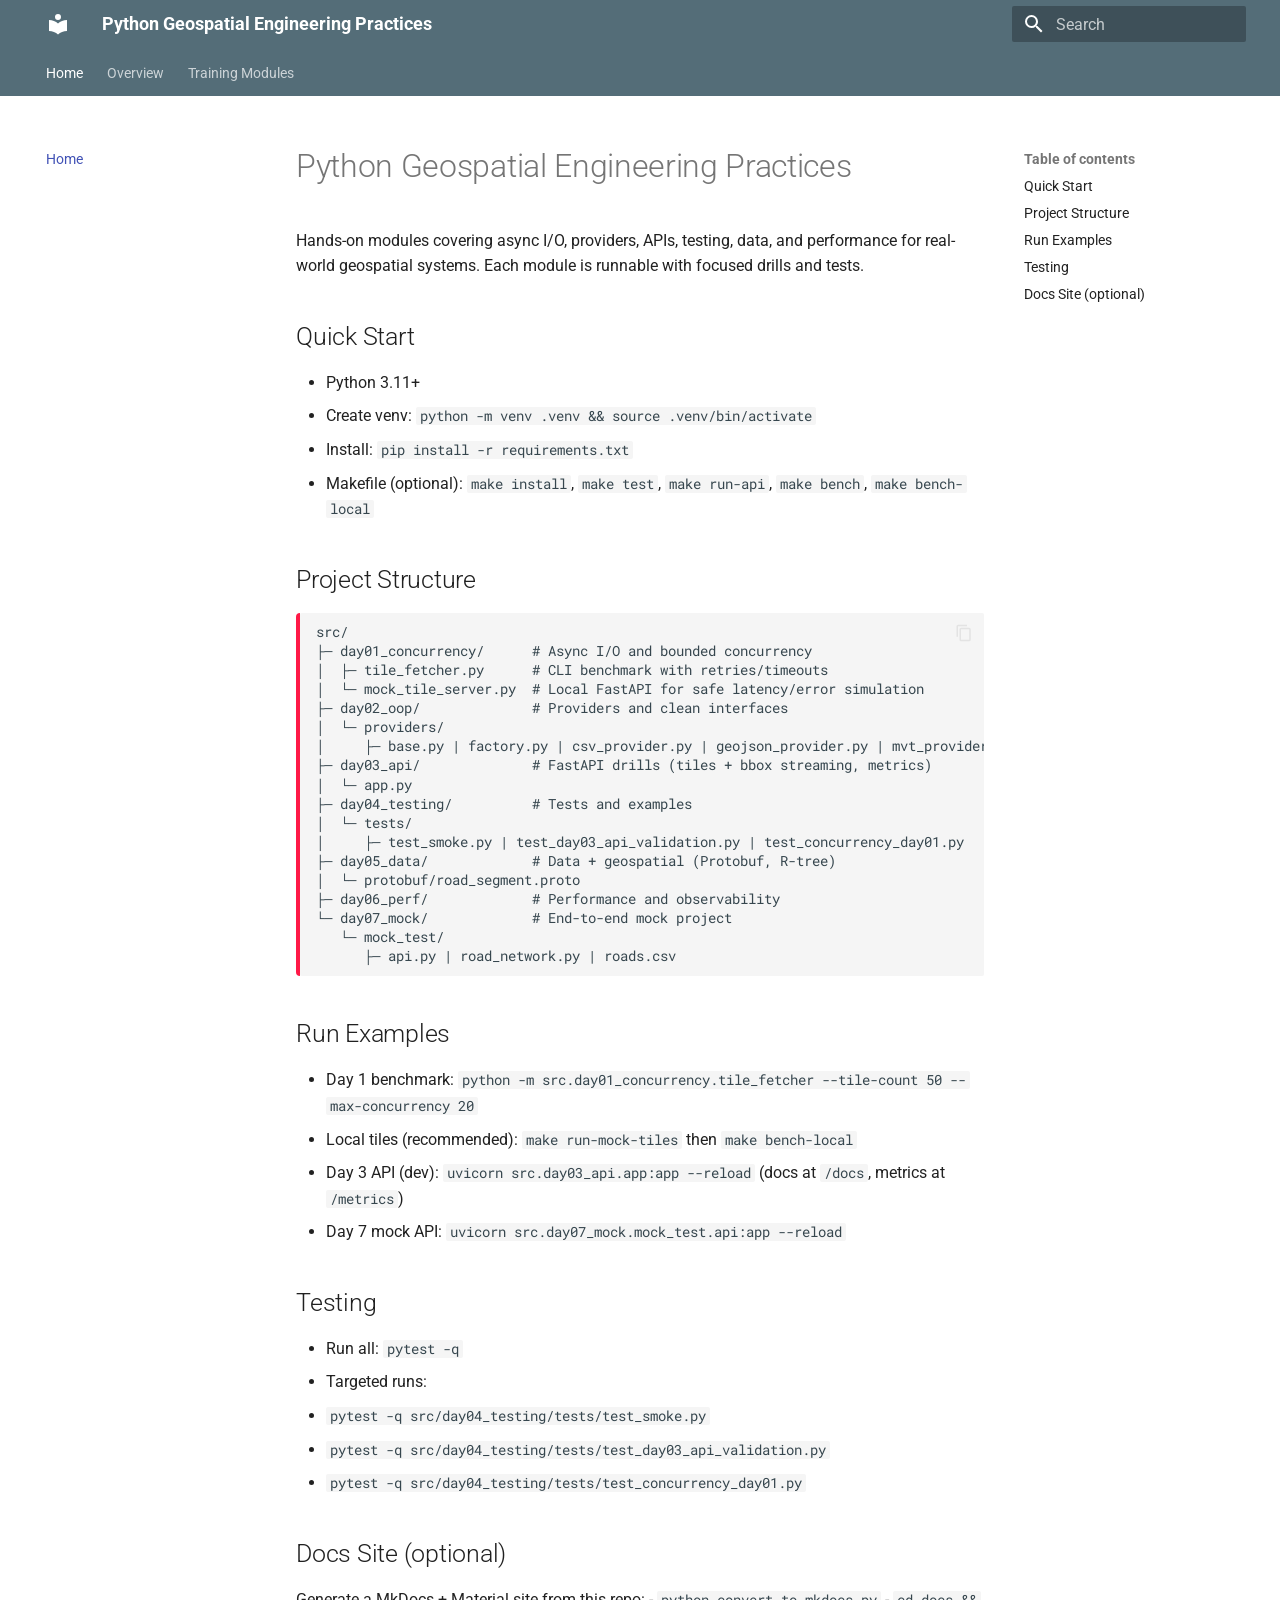
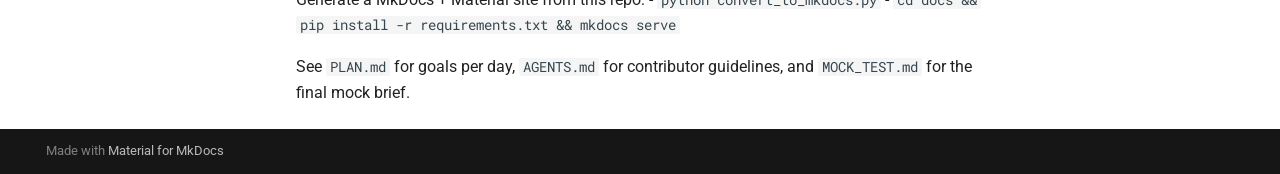
==== commit 0bfa5623: "update site docs" ====
--- a/docs/site/index.html
+++ b/docs/site/index.html
@@ -1185,7 +1185,7 @@
 <h2 id="docs-site-optional">Docs Site (optional)</h2>
 <p>Generate a MkDocs + Material site from this repo:
 - <code>python convert_to_mkdocs.py</code>
-- <code>cd python-prep-site &amp;&amp; pip install -r requirements.txt &amp;&amp; mkdocs serve</code></p>
+- <code>cd docs &amp;&amp; pip install -r requirements.txt &amp;&amp; mkdocs serve</code></p>
 <p>See <code>PLAN.md</code> for goals per day, <code>AGENTS.md</code> for contributor guidelines, and <code>MOCK_TEST.md</code> for the final mock brief.</p>
 
 
